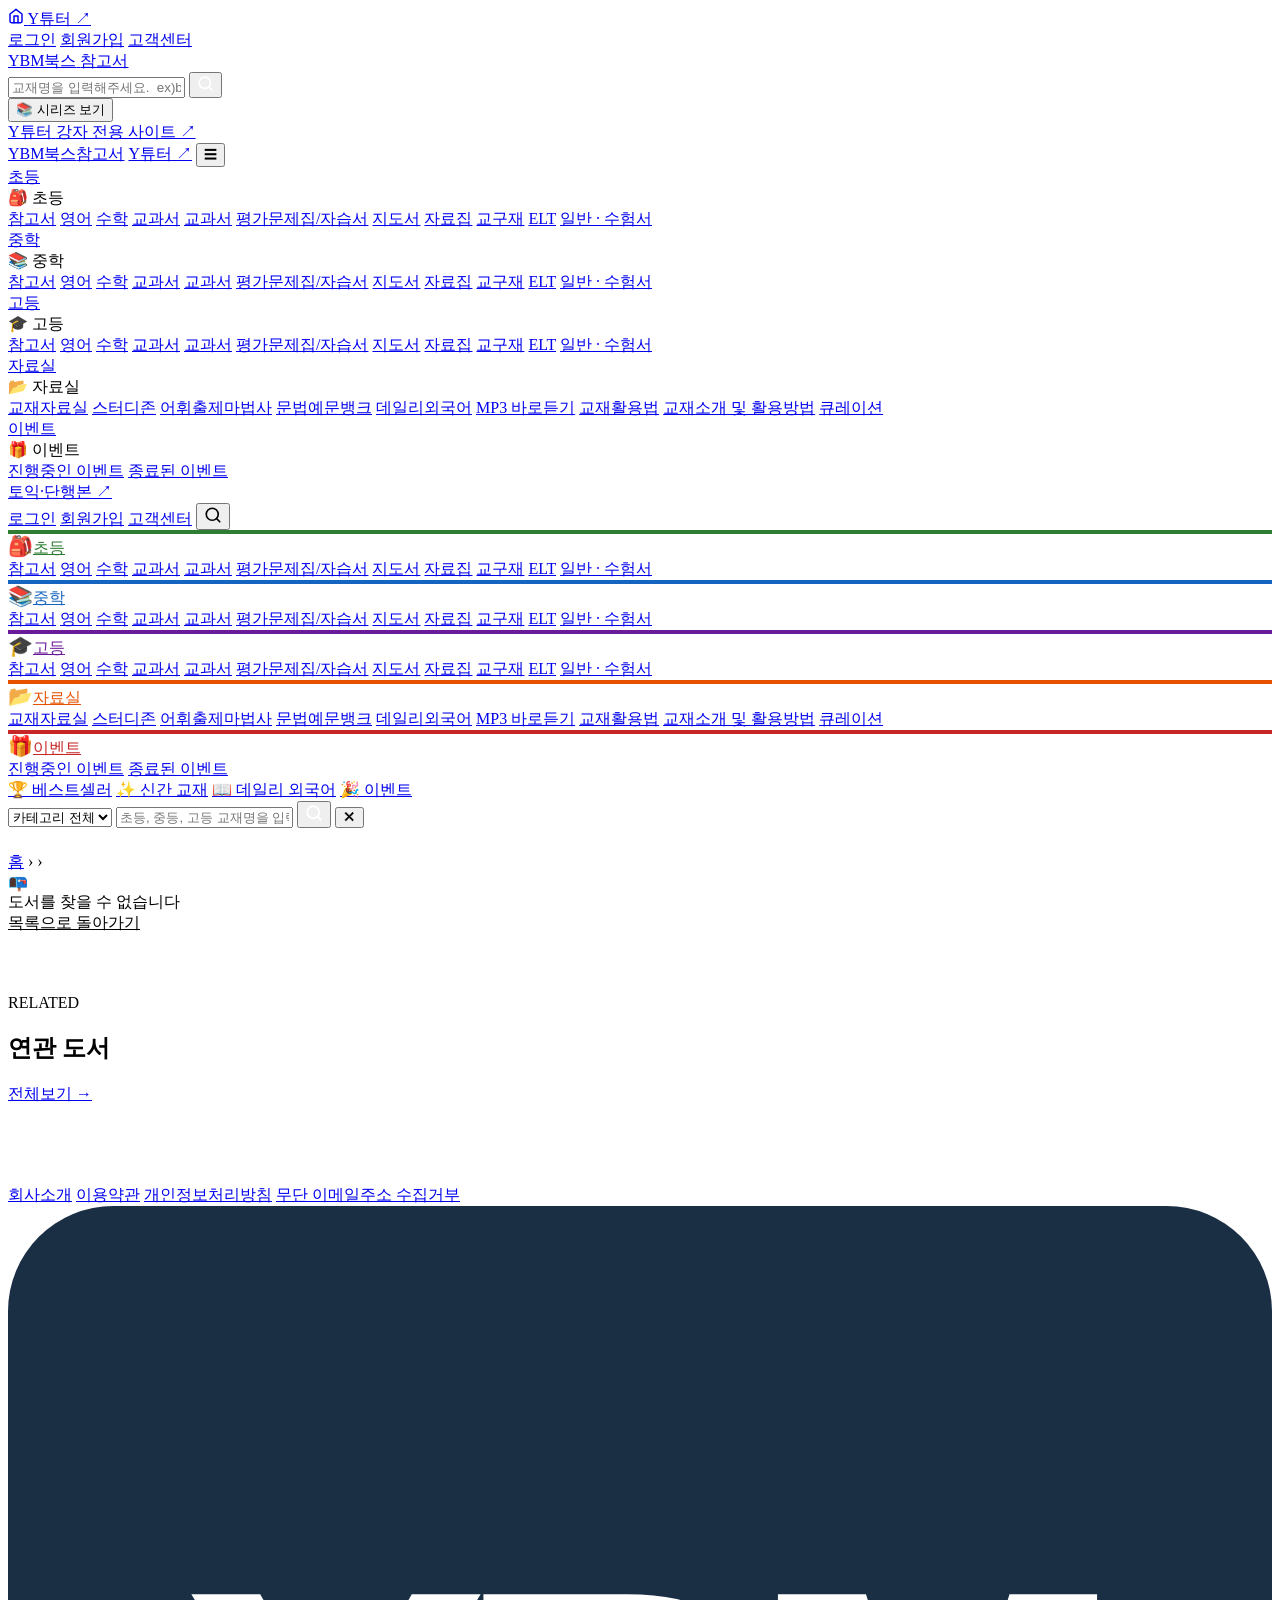
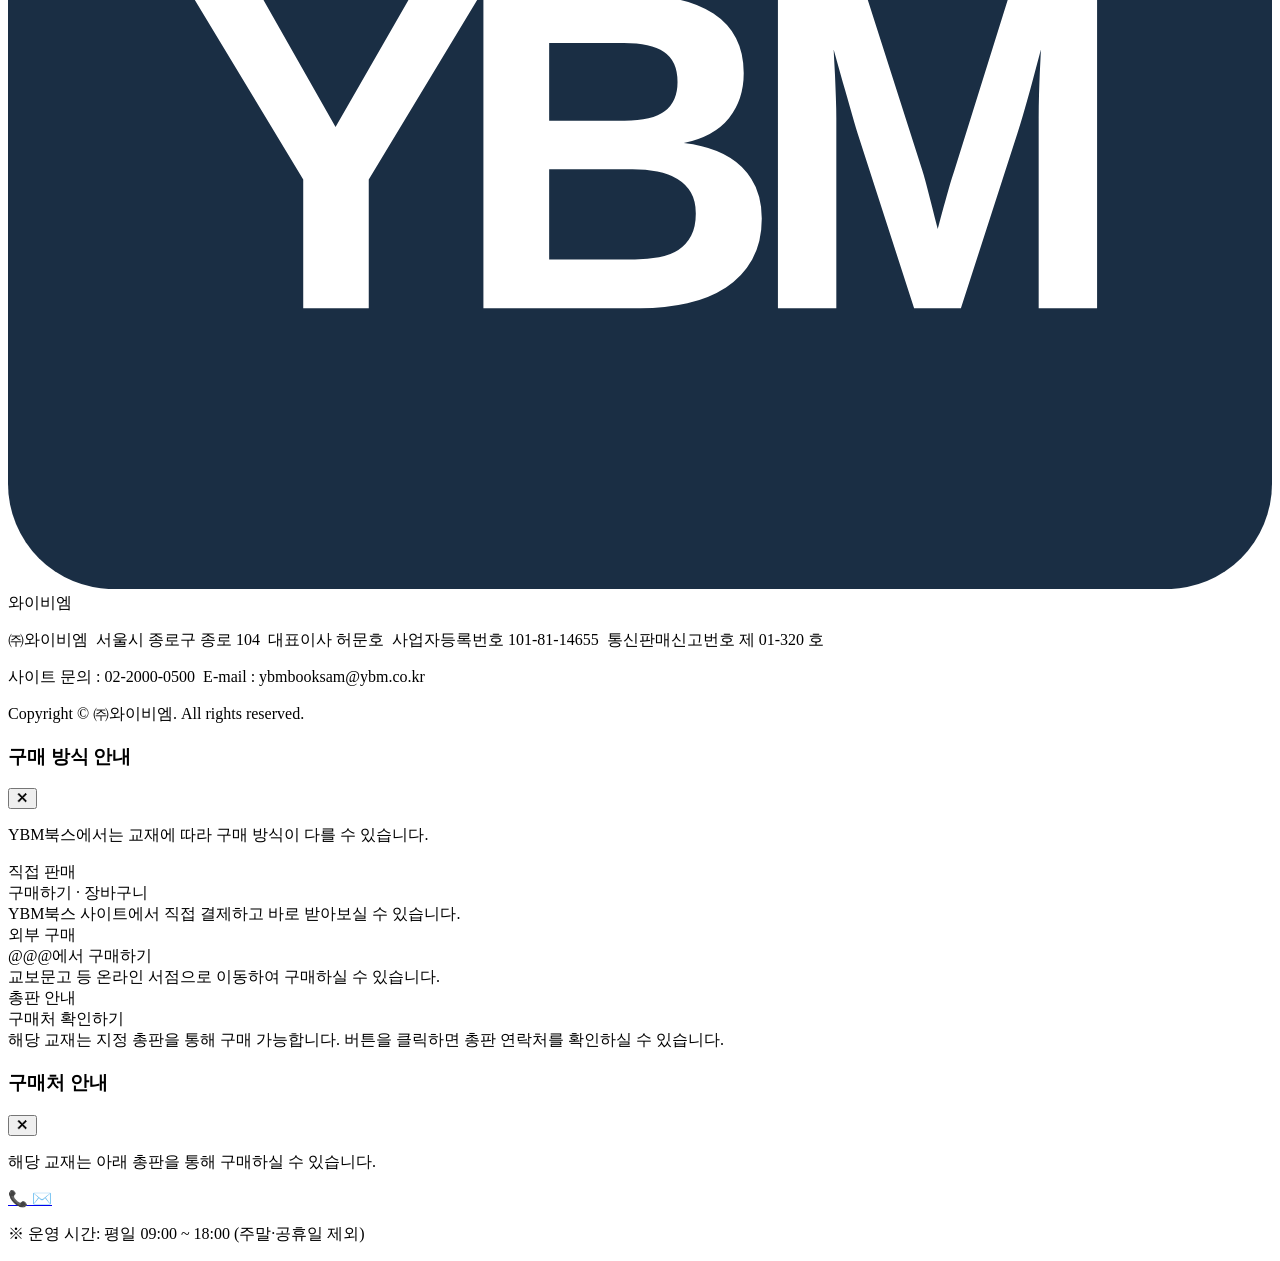
==== book-detail.html @ 0a17f240 "Move 토익·단행본 GNB button to after 이벤트 across all pages" ====
﻿<!DOCTYPE html>
<html lang="ko">
<head>
  <meta charset="UTF-8">
  <meta name="viewport" content="width=device-width, initial-scale=1.0">
  <title>도서 상세 - 북샘</title>
  <link rel="stylesheet" href="css/style.css">
  <style>
    /* ── Unit별 MP3 플레이어 ── */
    .mp3-unit-modal {
      background: #fff;
      border-radius: 12px;
      width: 92%;
      max-width: 620px;
      max-height: 80vh;
      display: flex;
      flex-direction: column;
      overflow: hidden;
      box-shadow: 0 20px 60px rgba(0,0,0,.25);
    }
    .mp3-unit-header {
      display: flex;
      justify-content: space-between;
      align-items: center;
      padding: 18px 22px;
      border-bottom: 1px solid #eee;
      font-size: 15px;
      font-weight: 800;
      color: var(--navy);
      flex-shrink: 0;
    }
    .mp3-unit-header button {
      background: none;
      border: none;
      font-size: 18px;
      cursor: pointer;
      color: var(--muted);
      line-height: 1;
      padding: 4px 8px;
    }
    .mp3-unit-book {
      padding: 10px 22px 12px;
      font-size: 12px;
      color: var(--muted);
      border-bottom: 1px solid #f0f0f0;
      flex-shrink: 0;
    }
    .mp3-unit-list {
      overflow-y: auto;
      flex: 1;
    }
    .mp3-lesson-header {
      display: flex;
      justify-content: space-between;
      align-items: center;
      padding: 14px 22px;
      background: #f5f5f5;
      font-size: 14px;
      font-weight: 600;
      color: #333;
      cursor: pointer;
      user-select: none;
      border-bottom: 1px solid #e8e8e8;
    }
    .mp3-lesson-header.open { background: #eeeeee; }
    .mp3-lesson-arrow { font-size: 11px; color: #888; }
    .mp3-tracks-body { background: #fff; }
    .mp3-track-row {
      display: flex;
      align-items: center;
      gap: 12px;
      padding: 11px 22px 11px 32px;
      border-bottom: 1px solid #f0f0f0;
      transition: background .15s;
    }
    .mp3-track-row:last-child { border-bottom: none; }
    .mp3-track-row.playing { background: #fff8e1; }
    .mp3-track-btns { display: flex; gap: 6px; flex-shrink: 0; }
    .mp3-btn-play,
    .mp3-btn-stop {
      width: 30px;
      height: 30px;
      border-radius: 50%;
      border: 1.5px solid #bbb;
      background: #fff;
      display: flex;
      align-items: center;
      justify-content: center;
      font-size: 10px;
      cursor: pointer;
      color: #444;
      transition: border-color .15s, background .15s;
      flex-shrink: 0;
    }
    .mp3-btn-play:hover { border-color: var(--navy); color: var(--navy); }
    .mp3-btn-stop:hover { border-color: #e53935; color: #e53935; }
    .mp3-track-row.playing .mp3-btn-play { border-color: var(--navy); color: var(--navy); background: #e8edf4; }
    .mp3-track-label { font-size: 14px; color: #333; flex: 1; }
    .mp3-track-row.playing .mp3-track-label { font-weight: 700; color: var(--navy); }

    /* ── 오디오 플레이어 바 ── */
    .mp3-unit-player {
      display: flex;
      flex-direction: column;
      gap: 10px;
      padding: 14px 20px 16px;
      border-top: 2px solid #e8e8e8;
      background: #1a2e44;
      flex-shrink: 0;
      border-radius: 0 0 12px 12px;
    }
    /* 트랙 정보 */
    .mp3-player-row1 { display: flex; align-items: center; }
    .mp3-player-meta { display: flex; align-items: center; gap: 10px; }
    .mp3-np-dot { color: #4fc3f7; font-size: 9px; animation: mp3blink 1.2s infinite; }
    @keyframes mp3blink { 0%,100%{opacity:1} 50%{opacity:.2} }
    .mp3-np-title { font-size: 14px; font-weight: 700; color: #fff; line-height: 1.3; }
    .mp3-np-sub   { font-size: 11px; color: rgba(255,255,255,.5); margin-top: 2px; }

    /* 프로그레스 바 */
    .mp3-player-row2 { display: flex; align-items: center; gap: 10px; }
    .mp3-np-cur, .mp3-np-tot { font-size: 11px; color: rgba(255,255,255,.6); white-space: nowrap; min-width: 32px; }
    .mp3-np-tot { text-align: right; }
    .mp3-np-bar {
      flex: 1; height: 6px; background: rgba(255,255,255,.18);
      border-radius: 3px; cursor: pointer; position: relative;
      transition: height .15s;
    }
    .mp3-np-bar:hover { height: 8px; }
    .mp3-np-fill {
      height: 100%; background: #4fc3f7; border-radius: 3px;
      width: 0%; transition: width .1s linear;
    }
    .mp3-np-thumb {
      position: absolute; top: 50%; transform: translateY(-50%);
      width: 14px; height: 14px; background: #fff; border-radius: 50%;
      left: -6px; box-shadow: 0 1px 4px rgba(0,0,0,.3);
      transition: left .1s linear;
      pointer-events: none;
    }

    /* 컨트롤 + 배속 */
    .mp3-player-row3 { display: flex; align-items: center; justify-content: space-between; }
    .mp3-ctrl-btns { display: flex; align-items: center; gap: 12px; }
    .mp3-ctrl-btn {
      background: rgba(255,255,255,.12); border: none; color: #fff;
      width: 32px; height: 32px; border-radius: 50%; font-size: 13px;
      cursor: pointer; display: flex; align-items: center; justify-content: center;
      transition: background .15s;
    }
    .mp3-ctrl-btn:hover { background: rgba(255,255,255,.25); }
    .mp3-ctrl-pp {
      background: #fff; border: none; color: #1a2e44;
      width: 40px; height: 40px; border-radius: 50%; font-size: 16px;
      cursor: pointer; display: flex; align-items: center; justify-content: center;
      box-shadow: 0 2px 8px rgba(0,0,0,.25);
      transition: transform .1s;
    }
    .mp3-ctrl-pp:hover { transform: scale(1.08); }

    /* 배속 */
    .mp3-speed-wrap { display: flex; align-items: center; gap: 5px; }
    .mp3-speed-label { font-size: 11px; color: rgba(255,255,255,.45); margin-right: 2px; }
    .mp3-speed-btn {
      background: rgba(255,255,255,.1); border: 1px solid rgba(255,255,255,.2);
      color: rgba(255,255,255,.65); font-size: 11px; font-weight: 600;
      padding: 3px 8px; border-radius: 12px; cursor: pointer;
      transition: background .15s, color .15s;
    }
    .mp3-speed-btn:hover { background: rgba(255,255,255,.2); color: #fff; }
    .mp3-speed-btn.active {
      background: #4fc3f7; border-color: #4fc3f7; color: #1a2e44;
    }
  </style>
</head>
<body>

<!-- TOP UTILITY BAR -->
<div class="util-topbar">
  <div class="util-topbar-inner">
    <div class="util-topbar-left">
      <a href="index.html" class="topbar-home-btn" title="홈">
        <svg width="16" height="16" viewBox="0 0 24 24" fill="none" stroke="currentColor" stroke-width="2.2" stroke-linecap="round" stroke-linejoin="round"><path d="M3 9l9-7 9 7v11a2 2 0 0 1-2 2H5a2 2 0 0 1-2-2z"/><polyline points="9 22 9 12 15 12 15 22"/></svg>
      </a>
      <a href="https://my-first-app-drab-one.vercel.app/" target="_blank" class="topbar-ytutpr">Y튜터 <span class="topbar-arrow">↗</span></a>
    </div>
    <div class="util-links">
      <a href="login.html" class="util-link topbar-login-btn">로그인</a>
      <a href="login.html?tab=join" class="util-link topbar-join-btn">회원가입</a>
      <a href="customer.html" class="util-link">고객센터</a>
      <a href="mypage.html" class="util-link topbar-mypage-btn">마이페이지</a>
    </div>
  </div>
</div>
<div class="util-bar">
  <div class="util-bar-inner">
    <a href="index.html" class="util-logo">
      <span class="logo-mark">YBM북스</span>

      <span class="logo-badge">참고서</span>
    </a>
    <div class="search-series-group">
    <div class="header-search">
      <div class="search-wrap">
        <input type="text" class="search-input" placeholder="교재명을 입력해주세요.  ex)booster, 부스터">
        <button class="search-btn" onclick="var q=this.closest('.search-wrap').querySelector('.search-input').value;location.href='books.html'+(q?'?q='+encodeURIComponent(q):'');"><svg width="17" height="17" viewBox="0 0 24 24" fill="none" stroke="white" stroke-width="2.5" stroke-linecap="round" stroke-linejoin="round"><circle cx="11" cy="11" r="8"/><line x1="21" y1="21" x2="16.65" y2="16.65"/></svg></button>
      </div>
    </div>
    <button class="util-bar-series-btn" onclick="openSeriesPanel()">📚 시리즈 보기</button>
    </div>
    <a href="https://my-first-app-drab-one.vercel.app/" target="_blank" class="util-bar-ytutpr">
      <span class="ytutpr-label">Y튜터</span>
      <span class="ytutpr-sub">강자 전용 사이트 ↗</span>
    </a>
  </div>
</div>

<!-- GNB -->
<nav class="gnb-bar">
  <div class="gnb-inner">
    <a href="index.html" class="gnb-logo-link"><span class="logo-mark">YBM북스</span><span class="logo-badge">참고서</span></a>
    <a href="https://my-first-app-drab-one.vercel.app/" target="_blank" class="gnb-logo-shortcut">Y튜터 <span class="sc-arrow">↗</span></a>
    <button class="gnb-all"><span class="hamburger">☰</span></button>
    <div class="gnb-nav">
      <div class="gnb-item" data-cat="elementary">
        <a href="books.html?cat=elementary" class="gnb-link">초등</a>
        <div class="gnb-dropdown">
          <div class="dropdown-cat" style="background:var(--elem);">
            <span class="dropdown-cat-icon">🎒</span>
            <span class="dropdown-cat-label">초등</span>
          </div>
          <div class="dropdown-body">
            <a href="books.html?cat=elementary&type=참고서" class="mega-group-title">참고서</a>
            <a href="books.html?cat=elementary&type=참고서&subject=영어" class="mega-sub-link">영어</a>
            <a href="books.html?cat=elementary&type=참고서&subject=수학" class="mega-sub-link">수학</a>
            <a href="books.html?cat=elementary&type=교과서" class="mega-group-title">교과서</a>
            <a href="books.html?cat=elementary&type=교과서" class="mega-sub-link">교과서</a>
            <a href="books.html?cat=elementary&type=평가문제집" class="mega-sub-link">평가문제집/자습서</a>
            <a href="books.html?cat=elementary&type=지도서" class="mega-sub-link">지도서</a>
            <a href="books.html?cat=elementary&type=자료집" class="mega-sub-link">자료집</a>
            <a href="books.html?cat=elementary&type=교구재" class="mega-sub-link">교구재</a>
            <a href="books.html?cat=elementary&type=ELT" class="mega-group-title">ELT</a>
            <a href="books.html?cat=elementary&type=일반" class="mega-group-title">일반 · 수험서</a>
          </div>
        </div>
      </div>
      <div class="gnb-item" data-cat="middle">
        <a href="books.html?cat=middle" class="gnb-link">중학</a>
        <div class="gnb-dropdown">
          <div class="dropdown-cat" style="background:var(--mid);">
            <span class="dropdown-cat-icon">📚</span>
            <span class="dropdown-cat-label">중학</span>
          </div>
          <div class="dropdown-body">
            <a href="books.html?cat=middle&type=참고서" class="mega-group-title">참고서</a>
            <a href="books.html?cat=middle&type=참고서&subject=영어" class="mega-sub-link">영어</a>
            <a href="books.html?cat=middle&type=참고서&subject=수학" class="mega-sub-link">수학</a>
            <a href="books.html?cat=middle&type=교과서" class="mega-group-title">교과서</a>
            <a href="books.html?cat=middle&type=교과서" class="mega-sub-link">교과서</a>
            <a href="books.html?cat=middle&type=평가문제집" class="mega-sub-link">평가문제집/자습서</a>
            <a href="books.html?cat=middle&type=지도서" class="mega-sub-link">지도서</a>
            <a href="books.html?cat=middle&type=자료집" class="mega-sub-link">자료집</a>
            <a href="books.html?cat=middle&type=교구재" class="mega-sub-link">교구재</a>
            <a href="books.html?cat=middle&type=ELT" class="mega-group-title">ELT</a>
            <a href="books.html?cat=middle&type=일반" class="mega-group-title">일반 · 수험서</a>
          </div>
        </div>
      </div>
      <div class="gnb-item" data-cat="high">
        <a href="books.html?cat=high" class="gnb-link">고등</a>
        <div class="gnb-dropdown">
          <div class="dropdown-cat" style="background:var(--high);">
            <span class="dropdown-cat-icon">🎓</span>
            <span class="dropdown-cat-label">고등</span>
          </div>
          <div class="dropdown-body">
            <a href="books.html?cat=high&type=참고서" class="mega-group-title">참고서</a>
            <a href="books.html?cat=high&type=참고서&subject=영어" class="mega-sub-link">영어</a>
            <a href="books.html?cat=high&type=참고서&subject=수학" class="mega-sub-link">수학</a>
            <a href="books.html?cat=high&type=교과서" class="mega-group-title">교과서</a>
            <a href="books.html?cat=high&type=교과서" class="mega-sub-link">교과서</a>
            <a href="books.html?cat=high&type=평가문제집" class="mega-sub-link">평가문제집/자습서</a>
            <a href="books.html?cat=high&type=지도서" class="mega-sub-link">지도서</a>
            <a href="books.html?cat=high&type=자료집" class="mega-sub-link">자료집</a>
            <a href="books.html?cat=high&type=교구재" class="mega-sub-link">교구재</a>
            <a href="books.html?cat=high&type=ELT" class="mega-group-title">ELT</a>
            <a href="books.html?cat=high&type=일반" class="mega-group-title">일반 · 수험서</a>
          </div>
        </div>
      </div>
      <div class="gnb-item" data-cat="resources">
        <a href="resources.html" class="gnb-link">자료실</a>
        <div class="gnb-dropdown">
          <div class="dropdown-cat" style="background:var(--res);">
            <span class="dropdown-cat-icon">📂</span>
            <span class="dropdown-cat-label">자료실</span>
          </div>
          <div class="dropdown-body">
            <a href="resources.html?tab=materials" class="mega-group-title">교재자료실</a>
            <a href="resources.html?tab=study&stab=vocab" class="mega-group-title">스터디존</a>
            <a href="resources.html?tab=study&stab=vocab" class="mega-sub-link mega-only">어휘출제마법사</a>
            <a href="resources.html?tab=study&stab=grammar" class="mega-sub-link mega-only">문법예문뱅크</a>
            <a href="resources.html?tab=study&stab=daily" class="mega-sub-link mega-only">데일리외국어</a>
            <a href="resources.html?tab=study&stab=mp3" class="mega-sub-link mega-only">MP3 바로듣기</a>
            <a href="resources.html?tab=howto" class="mega-group-title">교재활용법</a>
            <a href="resources.html?tab=howto" class="mega-sub-link mega-only">교재소개 및 활용방법</a>
            <a href="resources.html?tab=howto" class="mega-sub-link mega-only">큐레이션</a>
          </div>
        </div>
      </div>
      <div class="gnb-item" data-cat="events">
        <a href="events.html" class="gnb-link">이벤트</a>
        <div class="gnb-dropdown">
          <div class="dropdown-cat" style="background:var(--red);">
            <span class="dropdown-cat-icon">🎁</span>
            <span class="dropdown-cat-label">이벤트</span>
          </div>
          <div class="dropdown-body">
            <a href="events.html?status=ongoing" class="mega-group-title">진행중인 이벤트</a>
            <a href="events.html?status=ended" class="mega-group-title">종료된 이벤트</a>
          </div>
        </div>
      </div>

      <a href="https://www.ybmbooks.com/" target="_blank" class="gnb-toeic-btn">토익·단행본 <span>↗</span></a>
    </div>
    <div class="gnb-util-right">
      
      <a href="login.html" class="gnb-util-link gnb-login-link">로그인</a>
      <a href="login.html" class="gnb-util-link gnb-join-link">회원가입</a>
      <a href="customer.html" class="gnb-util-link">고객센터</a>
      <button class="gnb-search-btn" id="gnbSearchToggle" aria-label="검색">
        <svg width="18" height="18" viewBox="0 0 24 24" fill="none" stroke="currentColor" stroke-width="2.2" stroke-linecap="round" stroke-linejoin="round"><circle cx="11" cy="11" r="8"/><line x1="21" y1="21" x2="16.65" y2="16.65"/></svg>
      </button>
    </div>
  </div>
</nav>

<div class="container" style="padding-top:24px;padding-bottom:80px;">
  <nav class="breadcrumb" id="breadcrumb">
    <a href="index.html">홈</a>
    <span class="breadcrumb-sep">›</span>
    <a href="#" id="breadCat"></a>
    <span class="breadcrumb-sep">›</span>
    <span class="breadcrumb-current" id="breadTitle"></span>
  </nav>

  <div id="detailGrid" style="margin-bottom:48px"></div>

  <!-- 연관 도서 -->
  <section style="margin-top:60px;">
    <div class="section-header">
      <div>
        <div class="section-eyebrow">RELATED</div>
        <h2 class="section-title">연관 도서</h2>
      </div>
      <a href="books.html" class="view-all">전체보기 →</a>
    </div>
    <div class="book-grid" id="relatedBooks"></div>
  </section>
</div>

<!-- FOOTER -->
<footer class="site-footer">
  <div class="footer-inner">
    <div class="footer-nav">
      <a href="#" class="footer-nav-link">회사소개</a>
      <a href="#" class="footer-nav-link">이용약관</a>
      <a href="#" class="footer-nav-link bold">개인정보처리방침</a>
      <a href="#" class="footer-nav-link">무단 이메일주소 수집거부</a>
    </div>
    <div class="footer-corp">
      <div class="footer-ybm-logo">
        <div class="footer-ybm-mark">
          <svg viewBox="0 0 36 28" fill="none" xmlns="http://www.w3.org/2000/svg">
            <rect width="36" height="28" rx="3" fill="#1a2e44"/>
            <text x="5" y="20" font-family="Arial Black,sans-serif" font-size="13" font-weight="900" fill="white" letter-spacing="-1">YBM</text>
          </svg>
        </div>
        <div class="footer-ybm-name">와이비엠</div>
      </div>
      <div class="footer-info">
        <p>㈜와이비엠&nbsp;&nbsp;서울시 종로구 종로 104&nbsp;&nbsp;대표이사 허문호&nbsp;&nbsp;사업자등록번호 101-81-14655&nbsp;&nbsp;통신판매신고번호 제 01-320 호</p>
        <p>사이트 문의 : 02-2000-0500&nbsp;&nbsp;E-mail : ybmbooksam@ybm.co.kr</p>
        <p>Copyright © ㈜와이비엠. All rights reserved.</p>
      </div>
    </div>
  </div>
</footer>

<script src="js/main.js"></script>
<script>
// ── 로그인 상태 ──
const isLoggedIn = localStorage.getItem('isLoggedIn') === 'true';

// ── 제공 서비스 데이터 ──
const services = [
  { id:'mp3-stream',    title:'MP3 바로 듣기',    type:'streaming', loginRequired:false },
  { id:'vocab-wizard',  title:'어휘출제마법사',    type:'external',  loginRequired:false },
  { id:'grammar-bank',  title:'문법예문뱅크',      type:'external',  loginRequired:false },
];

// ── 부가자료 데이터 ──
const materials = [
  { id:'errata',    title:'정오표',      type:'download', loginRequired:false },
  { id:'answer',    title:'정답 및 해석', type:'download', loginRequired:false },
  { id:'mp3-file',  title:'MP3 파일',   type:'download', loginRequired:true  },
];

// ── SVG 아이콘 ──
const MAT_ICONS = {
  'errata':        `<svg class="mat-icon" viewBox="0 0 24 24" fill="none" stroke="currentColor" stroke-width="1.7" stroke-linecap="round" stroke-linejoin="round"><path d="M14 2H6a2 2 0 0 0-2 2v16a2 2 0 0 0 2 2h12a2 2 0 0 0 2-2V8z"/><polyline points="14 2 14 8 20 8"/><line x1="8" y1="13" x2="16" y2="13"/><line x1="8" y1="17" x2="16" y2="17"/></svg>`,
  'answer':        `<svg class="mat-icon" viewBox="0 0 24 24" fill="none" stroke="currentColor" stroke-width="1.7" stroke-linecap="round" stroke-linejoin="round"><path d="M14 2H6a2 2 0 0 0-2 2v16a2 2 0 0 0 2 2h12a2 2 0 0 0 2-2V8z"/><polyline points="14 2 14 8 20 8"/><polyline points="8 13 10.5 15.5 16 10"/></svg>`,
  'mp3-stream':    `<svg class="mat-icon" viewBox="0 0 24 24" fill="none" stroke="currentColor" stroke-width="1.7" stroke-linecap="round" stroke-linejoin="round"><path d="M3 18v-6a9 9 0 0 1 18 0v6"/><path d="M21 19a2 2 0 0 1-2 2h-1a2 2 0 0 1-2-2v-3a2 2 0 0 1 2-2h3z"/><path d="M3 19a2 2 0 0 0 2 2h1a2 2 0 0 0 2-2v-3a2 2 0 0 0-2-2H3z"/></svg>`,
  'mp3-file':      `<svg class="mat-icon" viewBox="0 0 24 24" fill="none" stroke="currentColor" stroke-width="1.7" stroke-linecap="round" stroke-linejoin="round"><path d="M3 18v-6a9 9 0 0 1 18 0v6"/><path d="M21 19a2 2 0 0 1-2 2h-1a2 2 0 0 1-2-2v-3a2 2 0 0 1 2-2h3z"/><path d="M3 19a2 2 0 0 0 2 2h1a2 2 0 0 0 2-2v-3a2 2 0 0 0-2-2H3z"/><line x1="12" y1="1" x2="12" y2="8"/><polyline points="9 5 12 8 15 5"/></svg>`,
  'vocab-wizard':  `<svg class="mat-icon" viewBox="0 0 24 24" fill="none" stroke="currentColor" stroke-width="1.7" stroke-linecap="round" stroke-linejoin="round"><path d="M12 2l3.09 6.26L22 9.27l-5 4.87 1.18 6.88L12 17.77l-6.18 3.25L7 14.14 2 9.27l6.91-1.01z"/></svg>`,
  'grammar-bank':  `<svg class="mat-icon" viewBox="0 0 24 24" fill="none" stroke="currentColor" stroke-width="1.7" stroke-linecap="round" stroke-linejoin="round"><ellipse cx="12" cy="5" rx="9" ry="3"/><path d="M21 12c0 1.66-4 3-9 3s-9-1.34-9-3"/><path d="M3 5v14c0 1.66 4 3 9 3s9-1.34 9-3V5"/></svg>`,
};

// ── 토스트 ──
function showToast(msg) {
  let t = document.getElementById('_toast');
  if (!t) {
    t = document.createElement('div');
    t.id = '_toast'; t.className = 'toast';
    document.body.appendChild(t);
  }
  t.textContent = msg;
  t.classList.add('show');
  clearTimeout(t._tm);
  t._tm = setTimeout(() => t.classList.remove('show'), 2800);
}

// ── 로그인 안내 팝업 ──
function openLoginAlert(mat) {
  const ov = document.createElement('div');
  ov.className = 'modal-overlay';
  ov.innerHTML = `
    <div class="modal-box">
      <div class="modal-title">안내</div>
      <div class="modal-body">로그인이 필요한 서비스입니다.<br>로그인 하시겠습니까?</div>
      <div class="modal-btns">
        <button class="modal-btn-secondary" onclick="this.closest('.modal-overlay').remove()">닫기</button>
        <button class="modal-btn-primary" id="_loginConfirm">확인</button>
      </div>
    </div>`;
  document.body.appendChild(ov);
  document.getElementById('_loginConfirm').onclick = () => {
    localStorage.setItem('redirectAfterLogin', location.pathname + location.search);
    localStorage.setItem('pendingMaterialId',    mat.id);
    localStorage.setItem('pendingMaterialTitle', mat.title);
    location.href = 'login.html';
  };
  ov.addEventListener('click', e => { if (e.target === ov) ov.remove(); });
}

// ── Unit별 MP3 트랙 데이터 ──
const MP3_TRACKS = {
  // I Love Reading 시리즈
  16: [
    { lesson:'Lesson 1 - All about Me',                    tracks:['Vocabulary List','Listen A','Listen B','Watch','Read','Wrap Up_1'] },
    { lesson:'Lesson 2 - Think Wise, Stay Safe',           tracks:['Vocabulary List','Listen A','Listen B','Watch','Read','Wrap Up_2'] },
    { lesson:'Lesson 3 - Wonderful Stories from School',   tracks:['Vocabulary List','Listen A','Listen B','Watch','Read','Wrap Up_3'] },
    { lesson:'Lesson 4 - Make a Difference in Our Community', tracks:['Vocabulary List','Listen A','Listen B','Watch','Read','Wrap Up_4'] },
  ],
  17: [
    { lesson:'Lesson 1 - Technology in Our Lives',  tracks:['Vocabulary List','Listen A','Listen B','Watch','Read','Wrap Up_1'] },
    { lesson:'Lesson 2 - Nature and Environment',   tracks:['Vocabulary List','Listen A','Listen B','Watch','Read','Wrap Up_2'] },
    { lesson:'Lesson 3 - Culture and Tradition',    tracks:['Vocabulary List','Listen A','Listen B','Watch','Read','Wrap Up_3'] },
    { lesson:'Lesson 4 - Dreams and Future',        tracks:['Vocabulary List','Listen A','Listen B','Watch','Read','Wrap Up_4'] },
  ],
  18: [
    { lesson:'Lesson 1 - Global Issues',    tracks:['Vocabulary List','Listen A','Listen B','Watch','Read','Wrap Up_1'] },
    { lesson:'Lesson 2 - Science & Art',    tracks:['Vocabulary List','Listen A','Listen B','Watch','Read','Wrap Up_2'] },
    { lesson:'Lesson 3 - Media & Society',  tracks:['Vocabulary List','Listen A','Listen B','Watch','Read','Wrap Up_3'] },
    { lesson:'Lesson 4 - Future Careers',   tracks:['Vocabulary List','Listen A','Listen B','Watch','Read','Wrap Up_4'] },
  ],
  // Phonics NOW 시리즈
  1: [
    { lesson:'Chapter 1 - Short Vowels',   tracks:['Vocabulary List','Listen & Chant','Story Time','Let\'s Practice','Wrap Up'] },
    { lesson:'Chapter 2 - Long Vowels',    tracks:['Vocabulary List','Listen & Chant','Story Time','Let\'s Practice','Wrap Up'] },
    { lesson:'Chapter 3 - Consonants',     tracks:['Vocabulary List','Listen & Chant','Story Time','Let\'s Practice','Wrap Up'] },
    { lesson:'Chapter 4 - Blends',         tracks:['Vocabulary List','Listen & Chant','Story Time','Let\'s Practice','Wrap Up'] },
  ],
  2: [
    { lesson:'Chapter 1 - Digraphs',       tracks:['Vocabulary List','Listen & Chant','Story Time','Let\'s Practice','Wrap Up'] },
    { lesson:'Chapter 2 - Diphthongs',     tracks:['Vocabulary List','Listen & Chant','Story Time','Let\'s Practice','Wrap Up'] },
    { lesson:'Chapter 3 - R-Controlled',   tracks:['Vocabulary List','Listen & Chant','Story Time','Let\'s Practice','Wrap Up'] },
    { lesson:'Chapter 4 - Silent Letters', tracks:['Vocabulary List','Listen & Chant','Story Time','Let\'s Practice','Wrap Up'] },
  ],
  19: [
    { lesson:'Chapter 1 - Vowel Teams',    tracks:['Vocabulary List','Listen & Chant','Story Time','Let\'s Practice','Wrap Up'] },
    { lesson:'Chapter 2 - Sight Words',    tracks:['Vocabulary List','Listen & Chant','Story Time','Let\'s Practice','Wrap Up'] },
    { lesson:'Chapter 3 - Word Families',  tracks:['Vocabulary List','Listen & Chant','Story Time','Let\'s Practice','Wrap Up'] },
    { lesson:'Chapter 4 - Review',         tracks:['Vocabulary List','Listen & Chant','Story Time','Let\'s Practice','Wrap Up'] },
  ],
  // Benchmark Reading 시리즈
  20: [
    { lesson:'Unit 1 - Animals',      tracks:['Vocabulary Preview','Reading Passage A','Reading Passage B','Listening Check','Wrap Up'] },
    { lesson:'Unit 2 - Nature',       tracks:['Vocabulary Preview','Reading Passage A','Reading Passage B','Listening Check','Wrap Up'] },
    { lesson:'Unit 3 - People',       tracks:['Vocabulary Preview','Reading Passage A','Reading Passage B','Listening Check','Wrap Up'] },
    { lesson:'Unit 4 - Science',      tracks:['Vocabulary Preview','Reading Passage A','Reading Passage B','Listening Check','Wrap Up'] },
  ],
  21: [
    { lesson:'Unit 1 - Culture',      tracks:['Vocabulary Preview','Reading Passage A','Reading Passage B','Listening Check','Wrap Up'] },
    { lesson:'Unit 2 - History',      tracks:['Vocabulary Preview','Reading Passage A','Reading Passage B','Listening Check','Wrap Up'] },
    { lesson:'Unit 3 - Technology',   tracks:['Vocabulary Preview','Reading Passage A','Reading Passage B','Listening Check','Wrap Up'] },
    { lesson:'Unit 4 - Society',      tracks:['Vocabulary Preview','Reading Passage A','Reading Passage B','Listening Check','Wrap Up'] },
  ],
  22: [
    { lesson:'Unit 1 - Environment',  tracks:['Vocabulary Preview','Reading Passage A','Reading Passage B','Listening Check','Wrap Up'] },
    { lesson:'Unit 2 - Art & Music',  tracks:['Vocabulary Preview','Reading Passage A','Reading Passage B','Listening Check','Wrap Up'] },
    { lesson:'Unit 3 - Sports',       tracks:['Vocabulary Preview','Reading Passage A','Reading Passage B','Listening Check','Wrap Up'] },
    { lesson:'Unit 4 - Future',       tracks:['Vocabulary Preview','Reading Passage A','Reading Passage B','Listening Check','Wrap Up'] },
  ],
  // Booster Voca 시리즈
  6: [
    { lesson:'Day 01–05',   tracks:['Word List','Example Sentences A','Example Sentences B','Review Test'] },
    { lesson:'Day 06–10',   tracks:['Word List','Example Sentences A','Example Sentences B','Review Test'] },
    { lesson:'Day 11–15',   tracks:['Word List','Example Sentences A','Example Sentences B','Review Test'] },
    { lesson:'Day 16–20',   tracks:['Word List','Example Sentences A','Example Sentences B','Review Test'] },
    { lesson:'Day 21–25',   tracks:['Word List','Example Sentences A','Example Sentences B','Review Test'] },
  ],
  7: [
    { lesson:'Day 01–05',   tracks:['Word List','Example Sentences A','Example Sentences B','Review Test'] },
    { lesson:'Day 06–10',   tracks:['Word List','Example Sentences A','Example Sentences B','Review Test'] },
    { lesson:'Day 11–15',   tracks:['Word List','Example Sentences A','Example Sentences B','Review Test'] },
    { lesson:'Day 16–20',   tracks:['Word List','Example Sentences A','Example Sentences B','Review Test'] },
    { lesson:'Day 21–25',   tracks:['Word List','Example Sentences A','Example Sentences B','Review Test'] },
  ],
  8: [
    { lesson:'Day 01–05',   tracks:['Word List','Example Sentences A','Example Sentences B','Review Test'] },
    { lesson:'Day 06–10',   tracks:['Word List','Example Sentences A','Example Sentences B','Review Test'] },
    { lesson:'Day 11–15',   tracks:['Word List','Example Sentences A','Example Sentences B','Review Test'] },
    { lesson:'Day 16–20',   tracks:['Word List','Example Sentences A','Example Sentences B','Review Test'] },
    { lesson:'Day 21–25',   tracks:['Word List','Example Sentences A','Example Sentences B','Review Test'] },
  ],
};
const MP3_DEFAULT = [
  { lesson:'Unit 1', tracks:['Vocabulary List','Listen A','Listen B','Watch','Read','Wrap Up'] },
  { lesson:'Unit 2', tracks:['Vocabulary List','Listen A','Listen B','Watch','Read','Wrap Up'] },
  { lesson:'Unit 3', tracks:['Vocabulary List','Listen A','Listen B','Watch','Read','Wrap Up'] },
  { lesson:'Unit 4', tracks:['Vocabulary List','Listen A','Listen B','Watch','Read','Wrap Up'] },
];

let _mp3State = { timer:null, elapsed:0, duration:0, speed:1, playing:false, li:-1, ti:-1, trackName:'', lessonName:'', lessons:[] };

// ── Unit별 MP3 플레이어 모달 ──
function openMp3Modal(bookTitle, bookId) {
  const lessons = MP3_TRACKS[bookId] || MP3_DEFAULT;
  const ov = document.createElement('div');
  ov.className = 'modal-overlay';

  const lessonsHtml = lessons.map((ls, li) => `
    <div class="mp3-lesson-group" id="mp3ls${li}">
      <div class="mp3-lesson-header ${li === 0 ? 'open' : ''}" onclick="toggleMp3Lesson(${li})">
        <span>${ls.lesson}</span>
        <span class="mp3-lesson-arrow">${li === 0 ? '▲' : '▼'}</span>
      </div>
      <div class="mp3-tracks-body" style="display:${li === 0 ? 'block' : 'none'}">
        ${ls.tracks.map((tr, ti) => `
          <div class="mp3-track-row" id="mp3row_${li}_${ti}">
            <div class="mp3-track-btns">
              <button class="mp3-btn-play" onclick="mp3Play(${li},${ti},this)" title="재생">▶</button>
              <button class="mp3-btn-stop" onclick="mp3Stop()" title="정지">■</button>
            </div>
            <span class="mp3-track-label">${tr}</span>
          </div>`).join('')}
      </div>
    </div>`).join('');

  ov.innerHTML = `
    <div class="mp3-unit-modal">
      <div class="mp3-unit-header">
        <span>🎧 MP3 바로 듣기</span>
        <button onclick="mp3Stop();this.closest('.modal-overlay').remove()">✕</button>
      </div>
      <div class="mp3-unit-book">${bookTitle}</div>
      <div class="mp3-unit-list">${lessonsHtml}</div>
      <div class="mp3-unit-player" id="_mp3NowPlaying" style="display:none">
        <div class="mp3-player-row1">
          <div class="mp3-player-meta">
            <span class="mp3-np-dot">●</span>
            <div>
              <div class="mp3-np-title" id="_mp3NpTitle"></div>
              <div class="mp3-np-sub"   id="_mp3NpSub"></div>
            </div>
          </div>
        </div>
        <div class="mp3-player-row2">
          <span class="mp3-np-cur" id="_mp3NpCur">0:00</span>
          <div class="mp3-np-bar" id="_mp3NpBar" onclick="mp3Seek(event,this)">
            <div class="mp3-np-fill" id="_mp3NpFill"></div>
            <div class="mp3-np-thumb" id="_mp3NpThumb"></div>
          </div>
          <span class="mp3-np-tot" id="_mp3NpTot">0:00</span>
        </div>
        <div class="mp3-player-row3">
          <div class="mp3-ctrl-btns">
            <button class="mp3-ctrl-btn" onclick="mp3Prev()" title="이전 트랙">⏮</button>
            <button class="mp3-ctrl-pp"  id="_mp3PpBtn" onclick="mp3MainToggle()">⏸</button>
            <button class="mp3-ctrl-btn" onclick="mp3Next()" title="다음 트랙">⏭</button>
          </div>
          <div class="mp3-speed-wrap">
            <span class="mp3-speed-label">배속</span>
            <button class="mp3-speed-btn" data-speed="0.75" onclick="mp3SetSpeed(0.75)">0.75x</button>
            <button class="mp3-speed-btn active" data-speed="1" onclick="mp3SetSpeed(1)">1x</button>
            <button class="mp3-speed-btn" data-speed="1.25" onclick="mp3SetSpeed(1.25)">1.25x</button>
            <button class="mp3-speed-btn" data-speed="1.5" onclick="mp3SetSpeed(1.5)">1.5x</button>
            <button class="mp3-speed-btn" data-speed="2" onclick="mp3SetSpeed(2)">2x</button>
          </div>
        </div>
      </div>
    </div>`;
  document.body.appendChild(ov);
  _mp3State.lessons = lessons;
  ov.addEventListener('click', e => { if (e.target === ov) { mp3Stop(); ov.remove(); } });
}

function toggleMp3Lesson(li) {
  const group = document.getElementById('mp3ls' + li);
  const body  = group.querySelector('.mp3-tracks-body');
  const arrow = group.querySelector('.mp3-lesson-arrow');
  const header = group.querySelector('.mp3-lesson-header');
  const open = body.style.display !== 'none';
  body.style.display  = open ? 'none' : 'block';
  arrow.textContent   = open ? '▼' : '▲';
  header.classList.toggle('open', !open);
}

// ── 트랙별 가상 재생 시간(초) ──
function _mp3Dur(label) {
  const map = {
    'Vocabulary List':165,'Vocabulary Preview':155,
    'Listen A':210,'Listen B':195,'Watch':240,'Read':135,
    'Word List':180,'Example Sentences A':150,'Example Sentences B':150,'Review Test':120,
    'Reading Passage A':220,'Reading Passage B':200,'Listening Check':175,
    'Listen & Chant':130,'Story Time':180,"Let's Practice":120,
  };
  for (const k of Object.keys(map)) { if (label.startsWith(k)) return map[k]; }
  return 180;
}
function _mp3Fmt(s) {
  return `${Math.floor(s/60)}:${String(Math.floor(s%60)).padStart(2,'0')}`;
}
function _mp3UpdateUI() {
  const { elapsed, duration, trackName, lessonName, playing } = _mp3State;
  const pct = duration ? elapsed / duration * 100 : 0;
  const $  = id => document.getElementById(id);
  const fill = $('_mp3NpFill'), thumb = $('_mp3NpThumb');
  if (fill)  fill.style.width = pct + '%';
  if (thumb) thumb.style.left = `calc(${pct}% - 6px)`;
  if ($('_mp3NpCur'))   $('_mp3NpCur').textContent   = _mp3Fmt(elapsed);
  if ($('_mp3NpTot'))   $('_mp3NpTot').textContent   = _mp3Fmt(duration);
  if ($('_mp3NpTitle')) $('_mp3NpTitle').textContent = trackName;
  if ($('_mp3NpSub'))   $('_mp3NpSub').textContent   = lessonName;
  if ($('_mp3PpBtn'))   $('_mp3PpBtn').textContent   = playing ? '⏸' : '▶';
}
function _mp3StartTimer() {
  _mp3State.timer = setInterval(() => {
    _mp3State.elapsed += 0.1 * _mp3State.speed;
    if (_mp3State.elapsed >= _mp3State.duration) {
      _mp3State.elapsed = _mp3State.duration;
      clearInterval(_mp3State.timer); _mp3State.playing = false;
      _mp3UpdateUI();
      setTimeout(() => mp3Next(), 600);
    } else { _mp3UpdateUI(); }
  }, 100);
}

function mp3Play(li, ti, btn) {
  _mp3StopInternal();
  const row = document.getElementById(`mp3row_${li}_${ti}`);
  if (!row) return;
  const label      = row.querySelector('.mp3-track-label').textContent;
  const lsSpan     = document.getElementById(`mp3ls${li}`)?.querySelector('.mp3-lesson-header span');
  const lessonName = lsSpan ? lsSpan.textContent : '';
  Object.assign(_mp3State, { elapsed:0, duration:_mp3Dur(label), playing:true, li, ti, trackName:label, lessonName });
  row.classList.add('playing');
  btn.textContent = '⏸';
  btn.setAttribute('onclick', 'mp3ListToggle(this)');
  document.getElementById('_mp3NowPlaying').style.display = 'flex';
  _mp3UpdateUI();
  _mp3StartTimer();
}

function mp3ListToggle(btn) {
  mp3MainToggle();
}

function mp3MainToggle() {
  if (_mp3State.playing) {
    clearInterval(_mp3State.timer); _mp3State.playing = false;
    _mp3UpdateUI();
    const row = document.getElementById(`mp3row_${_mp3State.li}_${_mp3State.ti}`);
    if (row) row.querySelector('.mp3-btn-play').textContent = '▶';
  } else if (_mp3State.elapsed < _mp3State.duration) {
    _mp3State.playing = true;
    _mp3UpdateUI();
    const row = document.getElementById(`mp3row_${_mp3State.li}_${_mp3State.ti}`);
    if (row) row.querySelector('.mp3-btn-play').textContent = '⏸';
    _mp3StartTimer();
  }
}

function mp3Seek(e, bar) {
  const rect = bar.getBoundingClientRect();
  _mp3State.elapsed = Math.max(0, Math.min(_mp3State.duration,
    (e.clientX - rect.left) / rect.width * _mp3State.duration));
  _mp3UpdateUI();
}

function mp3SetSpeed(speed) {
  _mp3State.speed = speed;
  document.querySelectorAll('.mp3-speed-btn').forEach(b =>
    b.classList.toggle('active', parseFloat(b.dataset.speed) === speed));
}

function mp3Prev() {
  const { li, ti, lessons } = _mp3State;
  if (ti > 0) {
    const r = document.getElementById(`mp3row_${li}_${ti-1}`);
    if (r) mp3Play(li, ti-1, r.querySelector('.mp3-btn-play'));
  } else if (li > 0) {
    const prevLen = lessons[li-1].tracks.length;
    const r = document.getElementById(`mp3row_${li-1}_${prevLen-1}`);
    if (r) mp3Play(li-1, prevLen-1, r.querySelector('.mp3-btn-play'));
  }
}

function mp3Next() {
  const { li, ti, lessons } = _mp3State;
  if (!lessons.length) return;
  if (ti < lessons[li].tracks.length - 1) {
    const r = document.getElementById(`mp3row_${li}_${ti+1}`);
    if (r) mp3Play(li, ti+1, r.querySelector('.mp3-btn-play'));
  } else if (li < lessons.length - 1) {
    const body = document.getElementById(`mp3ls${li+1}`)?.querySelector('.mp3-tracks-body');
    if (body?.style.display === 'none') toggleMp3Lesson(li+1);
    const r = document.getElementById(`mp3row_${li+1}_0`);
    if (r) mp3Play(li+1, 0, r.querySelector('.mp3-btn-play'));
  }
}

function _mp3StopInternal() {
  if (_mp3State.timer) { clearInterval(_mp3State.timer); _mp3State.timer = null; }
  document.querySelectorAll('.mp3-track-row.playing').forEach(r => {
    r.classList.remove('playing');
    const pb = r.querySelector('.mp3-btn-play');
    pb.textContent = '▶';
    const p = r.id.split('_');
    pb.setAttribute('onclick', `mp3Play(${p[1]},${p[2]},this)`);
  });
}

function mp3Stop() {
  _mp3StopInternal();
  Object.assign(_mp3State, { elapsed:0, duration:0, playing:false, li:-1, ti:-1, trackName:'', lessonName:'' });
  const np = document.getElementById('_mp3NowPlaying');
  if (np) np.style.display = 'none';
}

// ── 자료 일괄 다운로드 ──
function handleBulkDownload() {
  const freeMats = materials.filter(m => !m.loginRequired && m.type === 'download');
  if (!isLoggedIn) {
    // 로그인 필요 자료가 있으면 로그인 유도
    openLoginAlert({ id:'bulk', title:'자료 일괄 다운로드' });
    return;
  }
  if (freeMats.length === 0) {
    showToast('다운로드 가능한 자료가 없습니다.');
    return;
  }
  showToast(`${freeMats.length}개 자료 일괄 다운로드가 시작됩니다.`);
}

// ── 자료 클릭 처리 ──
function handleMaterialClick(matId) {
  const mat = [...services, ...materials].find(m => m.id === matId);
  if (!mat) return;
  if (mat.loginRequired && !isLoggedIn) { openLoginAlert(mat); return; }
  useMaterial(mat);
}
function useMaterial(mat) {
  if (mat.type === 'streaming') {
    const bk = BOOKS.find(b => b.id === parseInt(getParam('id')));
    const id = bk ? bk.id : '';
    if (window.innerWidth <= 768) {
      location.href = `mp3-player.html?bookId=${id}`;
    } else {
      location.href = `resources.html?tab=study&stab=mp3&bookId=${id}`;
    }
    return;
  }
  showToast(`${mat.title} 다운로드가 시작됩니다.`);
}

function openMp3Iframe(url) {
  const ov = document.createElement('div');
  ov.id = '_mp3IframeOv';
  ov.style.cssText = 'position:fixed;inset:0;background:rgba(0,0,0,.55);z-index:9999;display:flex;align-items:center;justify-content:center;';
  ov.innerHTML = `
    <div style="width:min(480px,95vw);height:min(680px,90vh);border-radius:16px;overflow:hidden;box-shadow:0 12px 48px rgba(0,0,0,.35);display:flex;flex-direction:column;">
      <div style="background:#1a2e44;padding:12px 16px;display:flex;justify-content:space-between;align-items:center;flex-shrink:0;">
        <span style="color:white;font-size:13px;font-weight:700;">🎧 MP3 바로 듣기</span>
        <button onclick="document.getElementById('_mp3IframeOv').remove();"
          style="background:rgba(255,255,255,.15);border:none;color:white;width:28px;height:28px;border-radius:50%;cursor:pointer;font-size:14px;">✕</button>
      </div>
      <iframe src="${url}" style="flex:1;border:none;width:100%;"></iframe>
    </div>`;
  ov.addEventListener('click', e => { if (e.target === ov) ov.remove(); });
  document.body.appendChild(ov);
}

// ── 로그인 후 복귀 시 pending 데이터 정리 ──
// (자동 다운로드 없음 - 버튼을 다시 클릭하면 isLoggedIn=true이므로 바로 이용 가능)
function checkPendingMaterial() {
  ['redirectAfterLogin','pendingMaterialId','pendingMaterialTitle']
    .forEach(k => localStorage.removeItem(k));
}

// ── 메인 렌더링 ──
const id   = parseInt(getParam('id'));
const book = BOOKS.find(b => b.id === id);

if (!book) {
  document.getElementById('detailGrid').innerHTML = `
    <div class="empty-state">
      <div class="empty-icon">📭</div>
      <div class="empty-title">도서를 찾을 수 없습니다</div>
      <div class="empty-desc"><a href="books.html" style="color:var(--red)">목록으로 돌아가기</a></div>
    </div>`;
} else {
  const info     = CAT_INFO[book.cat];
  const discount = Math.round((1 - book.price / book.originalPrice) * 100);
  const isWished = Wish.has(book.id);

  document.title = `${book.title} - 북샘`;
  document.getElementById('breadCat').textContent = '교재찾기';
  document.getElementById('breadCat').href = 'books.html';
  document.getElementById('breadTitle').textContent = book.title;

  document.querySelectorAll('.gnb-item').forEach(item => {
    if (item.dataset.cat === book.cat) item.querySelector('.gnb-link').classList.add('active');
  });

  // 태그
  const tagsHtml = [book.type, info.label, book.subject, book.area]
    .filter(Boolean).map(t => `<span class="detail-tag">${t}</span>`).join('');

  // 제공 서비스 카드
  const servicesHtml = services.map(m => `
    <button class="material-card" onclick="handleMaterialClick('${m.id}')">
      ${MAT_ICONS[m.id]}
      <span class="mat-label">${m.title}</span>
    </button>`).join('');

  // 부가자료 카드
  const matsHtml = materials.map(m => `
    <button class="material-card${m.loginRequired ? ' mat-locked' : ''}" onclick="handleMaterialClick('${m.id}')">
      ${MAT_ICONS[m.id]}
      <span class="mat-label">${m.title}</span>
      ${m.loginRequired ? '<span class="mat-lock-badge">🔒 로그인</span>' : ''}
    </button>`).join('');

  // 커버
  const coverContent = book.img
    ? `<img src="${book.img}" alt="${book.title}" class="detail-cover-img">`
    : `<div style="font-size:72px;line-height:1">${info.emoji}</div>`;

  document.getElementById('detailGrid').innerHTML = `
    <div class="detail-layout">

      <!-- 좌: 표지 -->
      <div class="detail-cover-col">
        <div class="detail-cover-wrap">${coverContent}</div>
        <div class="detail-cover-btns">
          <button class="cover-btn" onclick="showToast('미리보기 서비스 준비 중입니다.')">미리보기</button>
          <button class="cover-btn" onclick="showToast('크게보기 서비스 준비 중입니다.')">크게보기</button>
        </div>
      </div>

      <!-- 우: 정보 -->
      <div class="detail-info-col">
        <div class="detail-tags">${tagsHtml}</div>
        <h1 class="detail-title-new">${book.title}</h1>

        ${book.desc ? `<p class="detail-summary">${book.desc}</p>` : ''}

        <div class="detail-meta-oneline">
          <span>저자 <strong style="color:#555">${book.author}</strong></span>
          <span class="meta-dot">·</span>
          <span>출판사 <strong style="color:#555">${book.publisher || '북샘 교육출판'}</strong></span>
          ${book.date ? `<span class="meta-dot">·</span><span>${book.date}</span>` : ''}
        </div>

        <div class="materials-section">
          <div class="materials-section-header">
            <p class="materials-section-title">제공 서비스</p>
          </div>
          <div class="materials-grid">${servicesHtml}</div>
        </div>

        <div class="materials-section" style="margin-top:20px;">
          <div class="materials-section-header">
            <p class="materials-section-title">부가자료</p>
            <button class="btn-bulk-download" onclick="handleBulkDownload()">⬇ 자료 일괄 다운로드</button>
          </div>
          <div class="materials-grid">${matsHtml}</div>
        </div>

        <div class="detail-action-row">
          <button class="btn-detail-wish ${isWished?'active':''}" id="wishBtn"
            onclick="toggleWish(this,${book.id})">♡</button>
          ${(()=>{
            const saleType = book.sale || 'external';
            if (saleType === 'direct') {
              return `
                <button class="btn-detail-buy" onclick="buyNow(${book.id})">
                  구매하기 &nbsp; ${fmtPrice(book.price)}원
                </button>
                <button class="btn-detail-cart" title="장바구니 담기"
                  onclick="addToCart(${book.id}); showToast('장바구니에 담겼습니다.')">🛒</button>
              `;
            } else if (saleType === 'distributor') {
              return `
                <button class="btn-detail-buy btn-buy-distributor" onclick="openDistributorModal(${book.id})">
                  구매처 확인하기
                </button>
              `;
            } else {
              const label = book.buyLabel || '교보문고에서 구매하기';
              return `
                <button class="btn-detail-buy btn-buy-external" onclick="goKyobo(${book.id})">
                  ${label} &nbsp;↗
                </button>
              `;
            }
          })()}
          <button class="btn-purchase-info" onclick="openPurchaseInfoModal()" title="구매 방식 안내">?</button>
        </div>
      </div>

    </div>`;

  // ── 탭 영역 ──
  const tabArea = document.createElement('div');
  tabArea.style.marginTop = '48px';
  tabArea.innerHTML = `
    <div class="detail-tabs">
      <button class="detail-tab active" data-tab="tab-intro">도서 소개</button>
      <button class="detail-tab" data-tab="tab-contents">목차</button>
    </div>
    <div id="tab-intro" class="tab-panel active tab-content">
      ${book.id === 1 ? `
        <img src="images/phonics-now-1-detail.jpg"
             alt="Phonics NOW 1 도서 소개"
             style="width:100%;max-width:860px;display:block;margin:0 auto;border-radius:8px;">
      ` : `
        <h3 style="font-size:16px;font-weight:800;margin-bottom:14px;">도서 소개</h3>
        <p>『${book.title}』은 ${info.label} 학생들을 위한 <strong>${book.area}</strong> 집중 학습 교재입니다.</p><br>
        <p>체계적인 단계별 학습 구성으로 기초부터 심화까지 자연스럽게 실력을 높일 수 있습니다.</p><br>
        <h4 style="font-weight:700;margin-bottom:10px;">📌 이 책의 특징</h4>
        <ul style="padding-left:20px;line-height:2.2;">
          <li>단계별 학습으로 자연스러운 실력 향상</li>
          <li>핵심 개념과 예문을 한눈에 정리</li>
          <li>다양한 유형의 연습 문제 수록</li>
          <li>QR코드를 통한 음원 및 해설 영상 제공</li>
        </ul>
      `}
    </div>
    <div id="tab-contents" class="tab-panel tab-content">
      <h3 style="font-size:16px;font-weight:800;margin-bottom:14px;">목차</h3>
      ${[1,2,3,4,5,6,7,8].map(i=>`
        <div style="display:flex;justify-content:space-between;padding:11px 14px;background:${i%2?'var(--bg)':'white'};border-radius:4px;font-size:13px;">
          <span><strong>Chapter ${i}.</strong> ${book.area} 학습 ${i}단계</span>
          <span style="color:var(--muted);">${i*14}p</span>
        </div>`).join('')}
    </div>
    `;
  document.getElementById('detailGrid').after(tabArea);


  // 연관 도서
  const related = BOOKS.filter(b => b.cat === book.cat && b.id !== book.id).slice(0, 5);
  document.getElementById('relatedBooks').innerHTML = related.map(renderBookCard).join('');

  // 로그인 후 pending 자료 처리
  checkPendingMaterial();
}
</script>

<!-- ===== 구매 방식 안내 모달 ===== -->
<div class="purchase-info-overlay" id="purchaseInfoOverlay" onclick="closePurchaseInfoModal(event)">
  <div class="purchase-info-modal">
    <div class="purchase-info-header">
      <h3 class="purchase-info-title">구매 방식 안내</h3>
      <button class="purchase-info-close" onclick="closePurchaseInfoModalBtn()">✕</button>
    </div>
    <p class="purchase-info-desc">YBM북스에서는 교재에 따라 구매 방식이 다를 수 있습니다.</p>
    <div class="purchase-info-list">
      <div class="purchase-info-item">
        <div class="purchase-info-badge badge-direct">직접 판매</div>
        <div class="purchase-info-item-body">
          <div class="purchase-info-item-title">구매하기 · 장바구니</div>
          <div class="purchase-info-item-desc">YBM북스 사이트에서 직접 결제하고 바로 받아보실 수 있습니다.</div>
        </div>
      </div>
      <div class="purchase-info-item">
        <div class="purchase-info-badge badge-external">외부 구매</div>
        <div class="purchase-info-item-body">
          <div class="purchase-info-item-title">@@@에서 구매하기</div>
          <div class="purchase-info-item-desc">교보문고 등 온라인 서점으로 이동하여 구매하실 수 있습니다.</div>
        </div>
      </div>
      <div class="purchase-info-item">
        <div class="purchase-info-badge badge-distributor">총판 안내</div>
        <div class="purchase-info-item-body">
          <div class="purchase-info-item-title">구매처 확인하기</div>
          <div class="purchase-info-item-desc">해당 교재는 지정 총판을 통해 구매 가능합니다. 버튼을 클릭하면 총판 연락처를 확인하실 수 있습니다.</div>
        </div>
      </div>
    </div>
  </div>
</div>

<!-- ===== 총판 안내 모달 ===== -->
<div class="distributor-overlay" id="distributorOverlay" onclick="closeDistributorModal(event)">
  <div class="distributor-modal">
    <div class="purchase-info-header">
      <h3 class="purchase-info-title">구매처 안내</h3>
      <button class="purchase-info-close" onclick="closeDistributorModalBtn()">✕</button>
    </div>
    <p class="purchase-info-desc">해당 교재는 아래 총판을 통해 구매하실 수 있습니다.</p>
    <div class="distributor-card">
      <div class="distributor-name" id="distName"></div>
      <div class="distributor-contacts">
        <a class="distributor-contact-item" id="distPhone" href="#">
          <span class="dist-icon">📞</span><span id="distPhoneText"></span>
        </a>
        <a class="distributor-contact-item" id="distEmail" href="#">
          <span class="dist-icon">✉️</span><span id="distEmailText"></span>
        </a>
      </div>
    </div>
    <p class="distributor-notice">※ 운영 시간: 평일 09:00 ~ 18:00 (주말·공휴일 제외)</p>
  </div>
</div>

<script>
/* 구매 방식 안내 모달 */
function openPurchaseInfoModal() {
  document.getElementById('purchaseInfoOverlay').classList.add('open');
  document.body.style.overflow = 'hidden';
}
function closePurchaseInfoModalBtn() {
  document.getElementById('purchaseInfoOverlay').classList.remove('open');
  document.body.style.overflow = '';
}
function closePurchaseInfoModal(e) {
  if (e.target === document.getElementById('purchaseInfoOverlay')) closePurchaseInfoModalBtn();
}

/* 총판 안내 모달 */
function openDistributorModal(id) {
  const book = BOOKS.find(b => b.id === id);
  if (!book || !book.distributor) return;
  const d = book.distributor;
  document.getElementById('distName').textContent = d.name;
  document.getElementById('distPhone').href = 'tel:' + d.phone.replace(/-/g,'');
  document.getElementById('distPhoneText').textContent = d.phone;
  document.getElementById('distEmail').href = 'mailto:' + d.email;
  document.getElementById('distEmailText').textContent = d.email;
  document.getElementById('distributorOverlay').classList.add('open');
  document.body.style.overflow = 'hidden';
}
function closeDistributorModalBtn() {
  document.getElementById('distributorOverlay').classList.remove('open');
  document.body.style.overflow = '';
}
function closeDistributorModal(e) {
  if (e.target === document.getElementById('distributorOverlay')) closeDistributorModalBtn();
}
document.addEventListener('keydown', e => {
  if (e.key === 'Escape') { closePurchaseInfoModalBtn(); closeDistributorModalBtn(); }
});
</script>
</body>
</html>
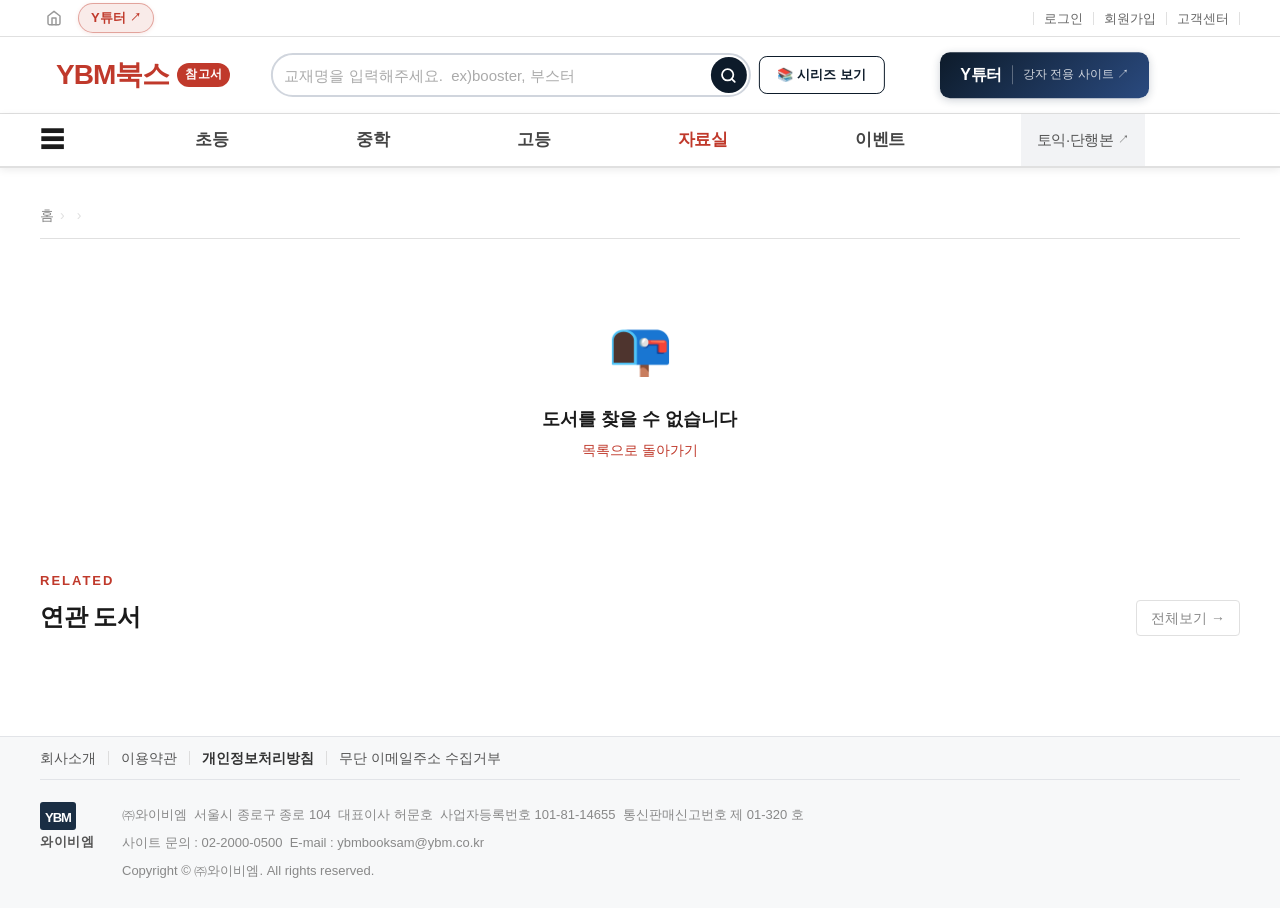
==== commit 10a9fad4: "UX improvements: 신간 슬라이더, 어휘학습기, 큐레이션 버튼, 인기교재 필터 - 신간교재 영역: 더보기 버튼 제거 → 화살표+페이지(1/3) 슬라이드 전환 구현(최대 " ====
--- a/book-detail.html
+++ b/book-detail.html
@@ -388,7 +388,7 @@
   </div>
 </footer>
 
-<script src="js/main.js"></script>
+<script src="js/main.js?v=5"></script>
 <script>
 // ── 로그인 상태 ──
 const isLoggedIn = localStorage.getItem('isLoggedIn') === 'true';
@@ -396,7 +396,7 @@
 // ── 제공 서비스 데이터 ──
 const services = [
   { id:'mp3-stream',    title:'MP3 바로 듣기',    type:'streaming', loginRequired:false },
-  { id:'vocab-wizard',  title:'어휘출제마법사',    type:'external',  loginRequired:false },
+  { id:'vocab-wizard',  title:'온라인어휘학습기',   type:'vocab',     loginRequired:false },
   { id:'grammar-bank',  title:'문법예문뱅크',      type:'external',  loginRequired:false },
 ];
 
@@ -409,13 +409,15 @@
 
 // ── SVG 아이콘 ──
 const MAT_ICONS = {
-  'errata':        `<svg class="mat-icon" viewBox="0 0 24 24" fill="none" stroke="currentColor" stroke-width="1.7" stroke-linecap="round" stroke-linejoin="round"><path d="M14 2H6a2 2 0 0 0-2 2v16a2 2 0 0 0 2 2h12a2 2 0 0 0 2-2V8z"/><polyline points="14 2 14 8 20 8"/><line x1="8" y1="13" x2="16" y2="13"/><line x1="8" y1="17" x2="16" y2="17"/></svg>`,
-  'answer':        `<svg class="mat-icon" viewBox="0 0 24 24" fill="none" stroke="currentColor" stroke-width="1.7" stroke-linecap="round" stroke-linejoin="round"><path d="M14 2H6a2 2 0 0 0-2 2v16a2 2 0 0 0 2 2h12a2 2 0 0 0 2-2V8z"/><polyline points="14 2 14 8 20 8"/><polyline points="8 13 10.5 15.5 16 10"/></svg>`,
-  'mp3-stream':    `<svg class="mat-icon" viewBox="0 0 24 24" fill="none" stroke="currentColor" stroke-width="1.7" stroke-linecap="round" stroke-linejoin="round"><path d="M3 18v-6a9 9 0 0 1 18 0v6"/><path d="M21 19a2 2 0 0 1-2 2h-1a2 2 0 0 1-2-2v-3a2 2 0 0 1 2-2h3z"/><path d="M3 19a2 2 0 0 0 2 2h1a2 2 0 0 0 2-2v-3a2 2 0 0 0-2-2H3z"/></svg>`,
-  'mp3-file':      `<svg class="mat-icon" viewBox="0 0 24 24" fill="none" stroke="currentColor" stroke-width="1.7" stroke-linecap="round" stroke-linejoin="round"><path d="M3 18v-6a9 9 0 0 1 18 0v6"/><path d="M21 19a2 2 0 0 1-2 2h-1a2 2 0 0 1-2-2v-3a2 2 0 0 1 2-2h3z"/><path d="M3 19a2 2 0 0 0 2 2h1a2 2 0 0 0 2-2v-3a2 2 0 0 0-2-2H3z"/><line x1="12" y1="1" x2="12" y2="8"/><polyline points="9 5 12 8 15 5"/></svg>`,
-  'vocab-wizard':  `<svg class="mat-icon" viewBox="0 0 24 24" fill="none" stroke="currentColor" stroke-width="1.7" stroke-linecap="round" stroke-linejoin="round"><path d="M12 2l3.09 6.26L22 9.27l-5 4.87 1.18 6.88L12 17.77l-6.18 3.25L7 14.14 2 9.27l6.91-1.01z"/></svg>`,
-  'grammar-bank':  `<svg class="mat-icon" viewBox="0 0 24 24" fill="none" stroke="currentColor" stroke-width="1.7" stroke-linecap="round" stroke-linejoin="round"><ellipse cx="12" cy="5" rx="9" ry="3"/><path d="M21 12c0 1.66-4 3-9 3s-9-1.34-9-3"/><path d="M3 5v14c0 1.66 4 3 9 3s9-1.34 9-3V5"/></svg>`,
+  'errata':        `<svg class="mat-icon" viewBox="0 0 24 24" fill="none" stroke="#D97706" stroke-width="1.7" stroke-linecap="round" stroke-linejoin="round"><path d="M14 2H6a2 2 0 0 0-2 2v16a2 2 0 0 0 2 2h12a2 2 0 0 0 2-2V8z"/><polyline points="14 2 14 8 20 8"/><line x1="8" y1="13" x2="16" y2="13"/><line x1="8" y1="17" x2="16" y2="17"/></svg>`,
+  'answer':        `<svg class="mat-icon" viewBox="0 0 24 24" fill="none" stroke="#059669" stroke-width="1.7" stroke-linecap="round" stroke-linejoin="round"><path d="M14 2H6a2 2 0 0 0-2 2v16a2 2 0 0 0 2 2h12a2 2 0 0 0 2-2V8z"/><polyline points="14 2 14 8 20 8"/><polyline points="8 13 10.5 15.5 16 10"/></svg>`,
+  'mp3-stream':    `<svg class="mat-icon" viewBox="0 0 24 24" fill="none" stroke="#2563EB" stroke-width="1.7" stroke-linecap="round" stroke-linejoin="round"><path d="M3 18v-6a9 9 0 0 1 18 0v6"/><path d="M21 19a2 2 0 0 1-2 2h-1a2 2 0 0 1-2-2v-3a2 2 0 0 1 2-2h3z"/><path d="M3 19a2 2 0 0 0 2 2h1a2 2 0 0 0 2-2v-3a2 2 0 0 0-2-2H3z"/></svg>`,
+  'mp3-file':      `<svg class="mat-icon" viewBox="0 0 24 24" fill="none" stroke="#2563EB" stroke-width="1.7" stroke-linecap="round" stroke-linejoin="round"><path d="M3 18v-6a9 9 0 0 1 18 0v6"/><path d="M21 19a2 2 0 0 1-2 2h-1a2 2 0 0 1-2-2v-3a2 2 0 0 1 2-2h3z"/><path d="M3 19a2 2 0 0 0 2 2h1a2 2 0 0 0 2-2v-3a2 2 0 0 0-2-2H3z"/><line x1="12" y1="1" x2="12" y2="8"/><polyline points="9 5 12 8 15 5"/></svg>`,
+  'vocab-wizard':  `<svg class="mat-icon" viewBox="0 0 24 24" fill="none" stroke="#D97706" stroke-width="1.7" stroke-linecap="round" stroke-linejoin="round"><path d="M12 2l3.09 6.26L22 9.27l-5 4.87 1.18 6.88L12 17.77l-6.18 3.25L7 14.14 2 9.27l6.91-1.01z"/></svg>`,
+  'grammar-bank':  `<svg class="mat-icon" viewBox="0 0 24 24" fill="none" stroke="#7C3AED" stroke-width="1.7" stroke-linecap="round" stroke-linejoin="round"><ellipse cx="12" cy="5" rx="9" ry="3"/><path d="M21 12c0 1.66-4 3-9 3s-9-1.34-9-3"/><path d="M3 5v14c0 1.66 4 3 9 3s9-1.34 9-3V5"/></svg>`,
 };
+
+const DL_ICON = `<svg class="mat-dl-icon" width="15" height="15" viewBox="0 0 24 24" fill="none" stroke="#aaa" stroke-width="1.9" stroke-linecap="round" stroke-linejoin="round"><path d="M21 15v4a2 2 0 0 1-2 2H5a2 2 0 0 1-2-2v-4"/><polyline points="7 10 12 15 17 10"/><line x1="12" y1="15" x2="12" y2="3"/></svg>`;
 
 // ── 토스트 ──
 function showToast(msg) {
@@ -793,6 +795,12 @@
     }
     return;
   }
+  if (mat.type === 'vocab') {
+    const bk = BOOKS.find(b => b.id === parseInt(getParam('id')));
+    const id = bk ? bk.id : '';
+    location.href = `resources.html?tab=study&stab=vocab&vocaBook=${id}`;
+    return;
+  }
   showToast(`${mat.title} 다운로드가 시작됩니다.`);
 }
 
@@ -857,12 +865,14 @@
     </button>`).join('');
 
   // 부가자료 카드
-  const matsHtml = materials.map(m => `
-    <button class="material-card${m.loginRequired ? ' mat-locked' : ''}" onclick="handleMaterialClick('${m.id}')">
+  const matsHtml = materials.map(m => {
+    const locked = m.loginRequired && !isLoggedIn;
+    return `<button class="material-card${locked ? ' mat-locked' : ''}" onclick="handleMaterialClick('${m.id}')">
       ${MAT_ICONS[m.id]}
       <span class="mat-label">${m.title}</span>
-      ${m.loginRequired ? '<span class="mat-lock-badge">🔒 로그인</span>' : ''}
-    </button>`).join('');
+      ${locked ? '<span class="mat-lock-badge">🔒 로그인</span>' : DL_ICON}
+    </button>`;
+  }).join('');
 
   // 커버
   const coverContent = book.img
--- a/css/style.css
+++ b/css/style.css
@@ -0,0 +1,2209 @@
+/* =============================================
+   북샘 v2 — 모바일 퍼스트 반응형
+   Base = Mobile (≤768px)
+   @media(min-width:769px) = Desktop
+   @media(min-width:1025px) = Wide
+   ============================================= */
+
+/* ─────────── VARIABLES ─────────── */
+:root {
+  /* Colors */
+  --red:      #c0392b;
+  --red-dark: #a93226;
+  --orange:   #e65c00;
+  --blue:     #1a4fa0;
+  --blue-dark:#154080;
+  --navy:     #0d1b2a;
+  --navy2:    #1a2e44;
+  --white:    #ffffff;
+  --bg:       #f5f6f8;
+  --bg2:      #f0f2f5;
+  --text:     #1a1a1a;
+  --text2:    #444444;
+  --muted:    #888888;
+  --border:   #e0e0e0;
+  --shadow:   0 2px 8px rgba(0,0,0,.08);
+  --shadow-md:0 4px 20px rgba(0,0,0,.12);
+  --radius:   6px;
+  --radius-lg:12px;
+  --elem:     #2e7d32;
+  --mid:      #1565c0;
+  --high:     #6a1b9a;
+  --res:      #e65c00;
+  --evt:      #c0392b;
+
+  /* Spacing scale */
+  --sp-1:  4px;
+  --sp-2:  8px;
+  --sp-3:  12px;
+  --sp-4:  16px;
+  --sp-5:  20px;
+  --sp-6:  24px;
+  --sp-8:  32px;
+  --sp-10: 40px;
+  --sp-12: 48px;
+  --sp-16: 64px;
+}
+
+/* ─────────── RESET ─────────── */
+*{box-sizing:border-box;margin:0;padding:0;}
+body{font-family:'Pretendard','Noto Sans KR',-apple-system,sans-serif;background:var(--white);color:var(--text);font-size:15px;line-height:1.6;}
+a{color:inherit;text-decoration:none;}
+ul{list-style:none;}
+button{cursor:pointer;font-family:inherit;}
+img{max-width:100%;display:block;}
+
+/* ─────────── CONTAINER ─────────── */
+.container{
+  width:100%;
+  padding:0 var(--sp-4);
+}
+.page-body{min-height:calc(100vh - 100px);}
+
+/* ─────────── TOP UTILITY BAR ─────────── */
+.util-topbar{display:block;background:var(--white);border-bottom:1px solid var(--border);}
+.util-bar{display:block;}
+.util-topbar-inner{max-width:1280px;margin:0 auto;display:flex;align-items:center;justify-content:space-between;padding:0 16px;height:34px;}
+.util-topbar-left{display:flex;align-items:center;gap:10px;}
+.topbar-home-btn{display:flex;align-items:center;justify-content:center;width:28px;height:28px;color:#999;text-decoration:none;border-radius:4px;transition:color .15s;}
+.topbar-home-btn:hover{color:var(--red);}
+.topbar-ytutpr{display:flex;align-items:center;gap:4px;font-size:13px;font-weight:800;color:var(--red);background:rgba(192,57,43,.1);border:1.5px solid rgba(192,57,43,.4);padding:4px 12px;border-radius:20px;text-decoration:none;transition:all .15s;white-space:nowrap;box-shadow:0 1px 4px rgba(192,57,43,.12);}
+.topbar-ytutpr:hover{background:rgba(192,57,43,.2);box-shadow:0 2px 8px rgba(192,57,43,.2);}
+.topbar-ytutpr .topbar-arrow{font-size:11px;}
+.util-topbar .util-links{display:flex;align-items:center;}
+.util-topbar .util-link{font-size:13px;color:#666;padding:0 10px;border-right:1px solid #e0e0e0;text-decoration:none;white-space:nowrap;transition:color .15s;line-height:1;}
+.util-topbar .util-link:last-child{border-right:none;}
+.util-topbar .util-link:hover{color:var(--red);}
+
+/* 신규 GNB 요소: 모바일 표시 설정 */
+.topbar-brand-link{display:none;}
+
+/* ── 모바일 GNB 로고 (util-bar로 이동 — 모바일 숨김) ── */
+.gnb-logo-link{display:none;}
+.gnb-logo-link .logo-mark{font-size:21px;font-weight:900;color:var(--red);letter-spacing:-1px;}
+.gnb-logo-link .logo-badge{background:var(--red);color:white;font-size:11px;font-weight:700;padding:2px 7px;border-radius:20px;}
+
+/* ── 모바일 Y튜터 버튼 (util-topbar로 이동 — 모바일 숨김) ── */
+.gnb-logo-shortcut{display:none;}
+.gnb-logo-shortcut .sc-arrow{font-size:9px;}
+
+/* ── 모바일 GNB 우측 (util-topbar로 이동 — 모바일 숨김) ── */
+.gnb-util-right{display:none;}
+.gnb-util-right .gnb-login-link,
+.gnb-util-right .gnb-join-link,
+.gnb-util-right .gnb-util-link{display:none;}
+.gnb-util-right .gnb-search-btn{display:flex;padding:6px 4px;}
+
+/* ── 모바일 토익단행본 버튼 (모바일 숨김) ── */
+.gnb-toeic-btn{display:none;}
+.gnb-toeic-btn:hover{background:var(--red);color:white;}
+.gnb-toeic-btn span{font-size:11px;}
+
+/* ─────────── MAIN HEADER ─────────── */
+/* Mobile: 로고 위, 검색창 아래 */
+.util-bar{
+  background:var(--white);
+  border-bottom:1px solid var(--border);
+  padding:0 var(--sp-4);
+  position:relative;
+}
+.util-bar-inner{display:flex;flex-wrap:nowrap;align-items:center;height:64px;padding:0 16px;gap:20px;max-width:100%;margin:0 auto;}
+.util-bar-series-btn{display:none;}
+.util-bar-ytutpr{display:none;}
+.gnb-toeic-wrap{display:none;}
+/* 시리즈 패널 */
+.series-panel{display:none;position:absolute;top:100%;left:0;right:0;z-index:900;background:white;border-top:2px solid var(--navy);box-shadow:0 8px 24px rgba(0,0,0,.12);}
+.series-panel.open{display:block;}
+.series-panel-inner{max-width:1280px;margin:0 auto;padding:20px 40px 24px;}
+.series-tabs{display:flex;gap:4px;margin-bottom:16px;border-bottom:1px solid var(--border);padding-bottom:0;}
+.series-tab{padding:8px 20px;font-size:14px;font-weight:600;color:#888;border:none;background:none;cursor:pointer;border-bottom:2px solid transparent;margin-bottom:-1px;transition:color .15s;}
+.series-tab.active{color:var(--navy);border-bottom-color:var(--navy);}
+.series-grid{display:flex;flex-wrap:wrap;gap:8px;}
+.series-pill{padding:7px 14px;font-size:13px;font-weight:500;color:#444;background:#f4f5f7;border:1.5px solid transparent;border-radius:20px;cursor:pointer;transition:all .15s;font-family:inherit;}
+.series-pill:hover{background:#e8eaf0;color:var(--navy);}
+.series-pill.active{background:var(--navy);color:white;border-color:var(--navy);}
+.series-panel-header{display:flex;justify-content:space-between;align-items:center;margin-bottom:12px;}
+.series-panel-title{font-size:14px;font-weight:700;color:var(--navy);}
+.series-panel-close{font-size:18px;color:#999;background:none;border:none;cursor:pointer;line-height:1;padding:4px 8px;}
+.util-bar-series-btn.selected{background:var(--navy);color:white;}
+.series-badge{display:inline-block;margin-left:4px;font-size:11px;background:var(--red);color:white;border-radius:10px;padding:1px 6px;vertical-align:middle;}
+.util-logo{display:flex;align-items:center;gap:8px;flex-shrink:0;text-decoration:none;}
+.util-logo .logo-mark{font-size:24px;font-weight:900;color:var(--red);letter-spacing:-1px;}
+.util-logo .logo-badge{background:var(--red);color:white;font-size:12px;font-weight:700;padding:2px 8px;border-radius:20px;}
+.logo-mark{font-size:20px;font-weight:900;color:var(--red);letter-spacing:-1px;}
+.logo-sub{font-size:14px;color:var(--text2);font-weight:500;}
+.logo-badge{background:var(--red);color:var(--white);font-size:11px;font-weight:700;padding:2px 7px;border-radius:20px;letter-spacing:.3px;flex-shrink:0;}
+
+/* 검색창 */
+.search-series-group{flex:1;min-width:0;display:flex;align-items:center;}
+.header-search{flex:1;min-width:0;display:flex;align-items:center;}
+.search-wrap{
+  display:flex;
+  align-items:center;
+  border:2px solid #d0d5dd;
+  border-radius:40px;
+  overflow:hidden;
+  background:var(--white);
+  transition:box-shadow .2s,border-color .2s,background .2s;
+  max-width:520px;
+  width:100%;
+}
+.search-wrap:focus-within{border-color:var(--navy);box-shadow:0 0 0 3px rgba(26,46,68,.1);}
+/* 카테고리 셀렉트 (공통) */
+.search-select,
+.search-select2{
+  background:#f7f8fa;
+  border:none;
+  border-right:1.5px solid #e0e0e0;
+  padding:0 10px 0 14px;
+  height:40px;
+  font-size:14px;
+  font-family:inherit;
+  color:#555;
+  cursor:pointer;
+  outline:none;
+  flex-shrink:0;
+  appearance:auto;
+}
+.search-select{
+  min-width:100px;
+  border-radius:40px 0 0 40px;
+}
+.search-select2{
+  min-width:72px;
+  border-radius:0;
+}
+.search-select{display:none;}  /* 모바일: 카테고리 셀렉트 숨김 */
+.search-select2{display:none;} /* 모바일 숨김 */
+.search-input{
+  flex:1;
+  min-width:0;
+  border:none;
+  padding:0 var(--sp-3);
+  height:40px;
+  font-size:15px;
+  font-family:inherit;
+  outline:none;
+  color:var(--text);
+  background:transparent;
+}
+.search-input::placeholder{color:#aaa;}
+.search-btn{
+  background:var(--navy);
+  border:none;
+  width:36px;height:36px;min-width:36px;
+  margin:0 2px 0 0;
+  color:var(--white);
+  display:flex;align-items:center;justify-content:center;
+  border-radius:50%;cursor:pointer;flex-shrink:0;
+  transition:background .15s, transform .1s;
+}
+.search-btn:hover{background:#243b55;transform:scale(1.05);}
+
+/* 우측 버튼: 모바일 숨김 */
+.gnb-special{display:none;}
+/* 검색 오버레이: 기본 숨김 (데스크탑 미디어쿼리에만 있어 모바일에서 노출되는 버그 방지) */
+.gnb-search-overlay{display:none;}
+
+/* ── 모바일 hero-page: util-bar/topbar 투명 처리 (배너 배경과 일치) ── */
+body.hero-page .util-topbar{background:transparent;border-bottom-color:rgba(255,255,255,.15);}
+body.hero-page .util-bar{background:transparent;border-bottom-color:rgba(255,255,255,.12);}
+body.hero-page .gnb-bar,
+body.hero-page .gnb-bar.gnb-scrolled{
+  background:transparent !important;
+  border-bottom:none !important;
+  box-shadow:none !important;
+}
+body.hero-page .gnb-link{color:rgba(255,255,255,.9);}
+body.hero-page .gnb-link:hover{color:white;opacity:.85;}
+body.hero-page .gnb-all{color:rgba(255,255,255,.9);}
+body.hero-page .hamburger{color:white;}
+body.hero-page .util-logo .logo-mark{color:white;text-shadow:0 1px 8px rgba(0,0,0,.18);}
+body.hero-page .util-logo .logo-badge{background:rgba(255,255,255,.25);color:white;border:1px solid rgba(255,255,255,.5);}
+body.hero-page .search-wrap{background:rgba(255,255,255,.88);border-color:rgba(255,255,255,.65);backdrop-filter:blur(10px);-webkit-backdrop-filter:blur(10px);box-shadow:0 4px 20px rgba(0,0,0,.12);}
+body.hero-page .search-wrap:focus-within{background:rgba(255,255,255,.96);}
+body.hero-page .search-select,body.hero-page .search-select2{background:rgba(255,255,255,.4);border-right-color:rgba(255,255,255,.4);color:#333;}
+body.hero-page .search-btn{background:rgba(26,46,68,.75);}
+body.hero-page .util-topbar .util-link{color:rgba(255,255,255,.82);border-right-color:rgba(255,255,255,.2);}
+body.hero-page .util-topbar .util-link:hover{color:white;}
+body.hero-page .topbar-home-btn{color:rgba(255,255,255,.75);}
+body.hero-page .topbar-ytutpr{color:white;background:rgba(255,255,255,.26);border-color:rgba(255,255,255,.65);}
+
+/* 링크 공통 */
+.util-links{display:flex;align-items:center;}
+.util-link{font-size:14px;color:var(--text2);padding:0 10px;border-right:1px solid var(--border);line-height:1;transition:color .15s;white-space:nowrap;}
+.util-link:first-child{border-left:1px solid var(--border);}
+.util-link:hover{color:var(--red);}
+.cart-badge{background:#e53935;color:white;font-size:11px;font-weight:700;padding:1px 5px;border-radius:10px;min-width:16px;text-align:center;}
+
+.btn-orange{display:flex;align-items:center;gap:6px;background:var(--orange);color:var(--white);border:none;padding:7px 14px;border-radius:4px;font-size:14px;font-weight:700;transition:background .15s;white-space:nowrap;}
+.btn-orange:hover{background:#cf5200;}
+.btn-blue{display:flex;align-items:center;gap:6px;background:var(--blue);color:var(--white);border:none;padding:7px 14px;border-radius:4px;font-size:14px;font-weight:700;transition:background .15s;white-space:nowrap;}
+.btn-blue:hover{background:var(--blue-dark);}
+
+/* ─────────── GNB ─────────── */
+/* Mobile: 아이콘만, 가로 스크롤 */
+.gnb-bar{
+  background:var(--white);
+  border-bottom:2px solid var(--border);
+  position:sticky;
+  top:0;
+  z-index:100;
+  box-shadow:0 2px 8px rgba(0,0,0,.06);
+}
+.gnb-inner{
+  display:flex;
+  align-items:center;
+  height:48px;
+  flex-wrap:nowrap;
+  padding:0 var(--sp-3);
+  overflow-x:auto;
+  -webkit-overflow-scrolling:touch;
+  scrollbar-width:none;
+}
+.gnb-inner::-webkit-scrollbar{display:none;}
+.gnb-nav{
+  display:flex;align-items:center;flex:1;gap:0;flex-wrap:nowrap;
+  overflow-x:auto;-webkit-overflow-scrolling:touch;scrollbar-width:none;
+}
+.gnb-nav::-webkit-scrollbar{display:none;}
+
+/* 전체 카테고리에서만 보이는 서브링크 (mega-sub-link 스타일 그대로 사용) */
+.gnb-item .dropdown-body .mega-only { display: none !important; }
+
+/* ☰ 버튼: 텍스트 숨기고 아이콘만 */
+.gnb-all{
+  display:flex;align-items:center;
+  font-size:0;
+  padding:0 var(--sp-2) 0 0;
+  margin-right:0;
+  border:none;background:transparent;outline:none;
+  color:var(--text);cursor:pointer;
+  flex-shrink:0;font-family:inherit;
+  transition:color .15s;
+}
+.gnb-all:hover{color:var(--red);}
+.hamburger{font-size:20px;line-height:1;}
+
+/* 모바일 GNB 링크: 컴팩트 */
+.gnb-link{
+  display:flex;align-items:center;
+  padding:0 var(--sp-2);
+  height:52px;
+  font-size:15px;font-weight:700;
+  color:var(--text2);white-space:nowrap;
+  transition:color .15s;
+  border-bottom:2px solid transparent;
+  margin-bottom:-2px;
+}
+.gnb-link:hover{color:var(--red);border-bottom-color:var(--red);}
+
+/* GNB 드롭다운: 모바일 비활성 */
+.gnb-item{position:relative;}
+.gnb-dropdown{display:none;}
+
+/* 메가메뉴 */
+.mega-menu-overlay{position:fixed;inset:0;background:rgba(0,0,0,.3);z-index:800;}
+
+/* ── 전체 카테고리 메가메뉴 ── */
+.mega-menu{
+  position:absolute;top:100%;left:0;right:0;
+  background:#fff;
+  box-shadow:0 20px 60px rgba(0,0,0,.16);
+  z-index:900;display:none;
+  border-top:none;
+  border-bottom:none;
+}
+.mega-menu.open{display:block;max-height:calc(100vh - 52px);overflow-y:auto;-webkit-overflow-scrolling:touch;}
+.mega-menu-inner{
+  max-width:1280px;margin:0 auto;
+  padding:0;
+  display:grid;grid-template-columns:repeat(2,1fr);
+  gap:0;
+}
+
+/* 컬럼 */
+.mega-col{
+  padding:24px 24px 28px;
+  border-right:1px solid #f2f2f2;
+  border-bottom:1px solid #f2f2f2;
+}
+.mega-col:last-child{border-right:none;}
+
+/* 컬럼 타이틀 */
+.mega-col-title{
+  font-size:15px;font-weight:900;
+  color:#1a2e44;
+  padding-bottom:12px;
+  margin-bottom:4px;
+  display:flex;align-items:center;gap:8px;
+  border-bottom:2px solid currentColor;
+}
+.mega-col-title a{text-decoration:none;transition:opacity .15s;}
+.mega-col-title a:hover{opacity:.75;}
+
+/* 링크 그룹 */
+.mega-col-group{margin-bottom:12px;}
+.mega-col-group-label{
+  font-size:12px;font-weight:800;
+  color:#bbb;letter-spacing:1px;text-transform:uppercase;
+  margin-bottom:6px;
+}
+.mega-col-links{display:flex;flex-direction:column;gap:2px;}
+.mega-col-links a{
+  font-size:15px;color:#444;text-decoration:none;
+  padding:4px 0;transition:color .12s,padding-left .12s;
+  display:flex;align-items:center;gap:5px;
+}
+.mega-col-links a::before{content:'';width:3px;height:3px;border-radius:50%;background:#ccc;flex-shrink:0;transition:background .12s;}
+.mega-col-links a:hover{color:var(--red);padding-left:4px;}
+.mega-col-links a:hover::before{background:var(--red);}
+
+/* ── 메가메뉴 내 복제된 dropdown-body 링크 스타일 ── */
+.mega-col .dropdown-body{display:flex;flex-direction:column;gap:0;}
+
+/* 섹션 헤더 (참고서·교과서 등 — 하위 항목 있는 경우) */
+.mega-col .mega-group-title{
+  border:none !important;border-bottom:1px solid #eee !important;
+  border-radius:0 !important;background:none !important;height:auto !important;
+  font-size:13px;font-weight:700;color:#555;
+  text-decoration:none;padding:11px 0 7px;
+  margin-top:14px;display:block;
+  letter-spacing:0;white-space:nowrap;
+}
+.mega-col .mega-group-title:first-child{margin-top:2px;}
+.mega-col .mega-group-title:hover{color:var(--red) !important;background:none !important;}
+
+/* 직접 링크 (자료실·이벤트 — 하위 sub-link 없는 컬럼) */
+.mega-col .dropdown-body:not(:has(.mega-sub-link)) .mega-group-title{
+  font-size:15px !important;font-weight:500 !important;color:#222 !important;
+  padding:8px 0 !important;margin-top:0 !important;
+  border-bottom:1px solid #f5f5f5 !important;
+}
+.mega-col .dropdown-body:not(:has(.mega-sub-link)) .mega-group-title:last-child{
+  border-bottom:none !important;
+}
+.mega-col .dropdown-body:not(:has(.mega-sub-link)) .mega-group-title:hover{
+  color:var(--red) !important;padding-left:4px !important;
+}
+
+/* 서브링크 */
+.mega-col .mega-sub-link{
+  font-size:15px;color:#333;text-decoration:none;
+  padding:7px 0 7px 14px;display:block;font-weight:400;
+  transition:color .12s,padding-left .1s;
+  position:relative;
+}
+.mega-col .mega-sub-link::before{
+  content:'';position:absolute;left:3px;top:50%;transform:translateY(-50%);
+  width:3px;height:3px;border-radius:50%;background:#ccc;transition:background .12s;
+}
+.mega-col .mega-sub-link:hover{color:var(--red);padding-left:18px;}
+.mega-col .mega-sub-link:hover::before{background:var(--red);}
+
+/* 메가메뉴 안에서 gnb-subflyout: 인라인 목록으로 표시 */
+.mega-col .gnb-subflyout{display:block;position:static;background:transparent;border:none;border-radius:0;box-shadow:none;padding:0;min-width:0;}
+.mega-col .gnb-sub-group > .mega-group-title::after{content:'' !important;}
+.mega-col .gnb-flyout-link{font-size:15px;color:#333;text-decoration:none;padding:7px 0 7px 14px;display:block;font-weight:400;border-bottom:none;transition:color .12s,padding-left .1s;position:relative;}
+.mega-col .gnb-flyout-link::before{content:'';position:absolute;left:3px;top:50%;transform:translateY(-50%);width:3px;height:3px;border-radius:50%;background:#ccc;transition:background .12s;}
+.mega-col .gnb-flyout-link:hover{color:var(--red);padding-left:18px;}
+.mega-col .gnb-flyout-link:hover::before{background:var(--red);}
+
+/* 하단 배너 */
+.mega-footer{
+  background:#f8f9fb;
+  border-top:1px solid #eee;
+  padding:14px 32px;
+  display:flex;align-items:center;gap:28px;
+  max-width:100%;
+}
+.mega-footer-link{
+  font-size:14px;font-weight:700;color:#666;
+  text-decoration:none;display:flex;align-items:center;gap:5px;
+  transition:color .12s;
+}
+.mega-footer-link:hover{color:var(--red);}
+
+/* 드롭다운 내용 (모바일 기본 — GNB 아코디언) */
+.dropdown-cat{display:flex;align-items:center;gap:10px;padding:14px 18px 12px;color:white;}
+.dropdown-cat-icon{font-size:22px;line-height:1;}
+.dropdown-cat-label{font-size:15px;font-weight:900;letter-spacing:-.2px;}
+.dropdown-body{padding:10px 14px 14px;}
+/* 모바일에서는 bordered pill 형태로 유지 */
+.mega-group-title{display:flex;align-items:center;font-size:14px;font-weight:700;color:var(--text);margin:4px 0;padding:9px 16px;border:1.5px solid var(--border);border-radius:6px;transition:border-color .15s,color .15s,background .15s;white-space:nowrap;}
+.mega-group-title:hover{border-color:var(--red);color:var(--red);background:#fff5f5;}
+.mega-sub-link{display:none;}
+
+/* ─────────── HERO ─────────── */
+/* Mobile: 텍스트만, 패딩 균일 */
+.hero{
+  background:var(--navy);
+  overflow:hidden;
+  position:relative;
+}
+.hero-inner{
+  display:flex;
+  flex-direction:column;
+  padding:var(--sp-6) var(--sp-4) var(--sp-8);
+  width:100%;
+}
+.hero-slides{width:100%;}
+.hero-slide{
+  display:flex;
+  align-items:flex-start;
+  flex-direction:column;
+  opacity:0;
+  position:absolute;
+  inset:0;
+  padding:var(--sp-6) var(--sp-4);
+  transition:opacity .5s;
+}
+.hero-slide.active{opacity:1;position:relative;inset:auto;}
+.hero-content{flex:1;width:100%;}
+.hero-exclusive{display:inline-block;background:var(--red);color:white;font-size:12px;font-weight:800;padding:4px 12px;border-radius:2px;letter-spacing:2px;margin-bottom:var(--sp-4);}
+.hero-title{font-size:22px;font-weight:900;color:var(--white);line-height:1.35;margin-bottom:var(--sp-3);letter-spacing:-.5px;}
+.hero-title span{color:#ffd54f;}
+.hero-desc{font-size:14px;color:rgba(255,255,255,.7);line-height:1.7;margin-bottom:var(--sp-5);}
+.hero-btns{display:flex;flex-direction:column;gap:var(--sp-2);}
+.hero-btn-primary{background:var(--white);color:var(--navy);border:none;padding:12px var(--sp-6);border-radius:4px;font-size:14px;font-weight:700;text-align:center;transition:all .2s;}
+.hero-btn-primary:hover{background:#f5f5f5;transform:translateY(-1px);}
+.hero-btn-outline{background:transparent;color:var(--white);border:2px solid rgba(255,255,255,.5);padding:10px var(--sp-6);border-radius:4px;font-size:14px;font-weight:700;text-align:center;transition:all .2s;}
+.hero-btn-outline:hover{border-color:white;background:rgba(255,255,255,.1);}
+
+/* 슬라이드 비주얼: 모바일 숨김 */
+.hero-visual{display:none;}
+.hero-books{display:flex;align-items:flex-end;}
+.hero-book{width:130px;aspect-ratio:3/4;border-radius:4px;box-shadow:0 8px 32px rgba(0,0,0,.5);display:flex;align-items:center;justify-content:center;flex-direction:column;font-size:13px;font-weight:700;color:white;text-align:center;transition:transform .3s;position:relative;overflow:hidden;}
+.hero-book:hover{transform:translateY(-8px);}
+.hero-book:nth-child(1){transform:rotate(-4deg) translateX(20px);z-index:1;}
+.hero-book:nth-child(2){transform:rotate(-1deg) translateX(10px);z-index:2;}
+.hero-book:nth-child(3){z-index:3;}
+.hero-book:nth-child(1):hover{transform:rotate(-4deg) translateX(20px) translateY(-8px);}
+.hero-book:nth-child(2):hover{transform:rotate(-1deg) translateX(10px) translateY(-8px);}
+.hero-book-img{padding:0;cursor:pointer;background:#f0f0f0 !important;}
+.hero-book-img img{width:100%;height:100%;object-fit:cover;display:block;border-radius:4px;}
+
+/* 슬라이드 컨트롤 */
+.hero-controls{position:absolute;bottom:var(--sp-6);left:80px;display:flex;align-items:center;gap:12px;}
+.slide-btn{background:rgba(255,255,255,.2);border:1px solid rgba(255,255,255,.3);color:white;width:28px;height:28px;border-radius:50%;display:flex;align-items:center;justify-content:center;font-size:12px;transition:background .15s;}
+.slide-btn:hover{background:rgba(255,255,255,.4);}
+.slide-counter{font-size:13px;color:rgba(255,255,255,.7);}
+.slide-pause{background:rgba(255,255,255,.15);border:none;color:rgba(255,255,255,.6);width:24px;height:24px;display:flex;align-items:center;justify-content:center;border-radius:2px;font-size:10px;}
+
+/* ─────────── SECTION ─────────── */
+.section{padding:var(--sp-8) 0;background:white;}
+.section-compact{padding:var(--sp-5) 0;background:white;}
+.section-bg{background:white;}
+
+/* ── 인기교재 + 신간 스포트라이트 레이아웃 ── */
+.best-new-layout{display:flex;flex-direction:column;gap:48px;}
+.best-col{}
+.new-col{display:flex;flex-direction:column;}
+
+/* ── 인기교재 3줄 카테고리 ── */
+.best-cat-rows{display:flex;flex-direction:column;gap:var(--sp-5);}
+.best-cat-row{display:flex;flex-direction:column;gap:var(--sp-3);}
+.best-cat-label{
+  font-size:16px;font-weight:800;color:var(--navy);
+  padding-bottom:8px;
+  border-bottom:2px solid var(--border);
+  display:flex;align-items:center;gap:6px;
+  width:100%;justify-content:space-between;
+}
+.best-cat-row:nth-child(1) .best-cat-label{border-bottom-color:#1a4fa0;}
+.best-cat-row:nth-child(1) .best-cat-label::before{content:'초등';display:none;}
+.best-cat-row:nth-child(2) .best-cat-label{border-bottom-color:var(--red);}
+.best-cat-row:nth-child(3) .best-cat-label{border-bottom-color:#2e7d32;}
+.best-cat-books{grid-template-columns:repeat(4,1fr)!important;gap:var(--sp-3)!important;}
+
+.new-nav{display:flex;align-items:center;gap:6px;}
+.new-nav-btn{width:26px;height:26px;border-radius:50%;border:1.5px solid var(--border);background:white;cursor:pointer;font-size:16px;line-height:1;display:flex;align-items:center;justify-content:center;color:var(--navy);transition:background .15s,border-color .15s;padding:0;}
+.new-nav-btn:hover{background:var(--navy);color:white;border-color:var(--navy);}
+.new-nav-pager{font-size:13px;font-weight:600;color:var(--muted);min-width:32px;text-align:center;}
+.new-slider-wrap{overflow:hidden;}
+.new-slider-track{display:flex;transition:transform .4s cubic-bezier(.25,.46,.45,.94);}
+.new-slider-track .nsc-card{flex:0 0 100%;min-width:100%;}
+.new-col .nsc-card{display:flex;flex-direction:column;}
+.new-col .nsc-cover-wrap{}
+
+/* ── 큐레이션 버튼 ── */
+.curation-btn{
+  display:flex;align-items:center;gap:14px;
+  margin-top:var(--sp-4);
+  padding:20px 20px;
+  background:linear-gradient(120deg,#1a2e44 0%,#1e3a5f 100%);
+  border:none;border-radius:10px;
+  text-decoration:none;color:white;
+  box-shadow:0 4px 16px rgba(26,46,68,.25);
+  transition:box-shadow .15s,transform .15s,filter .15s;
+}
+.curation-btn:hover{box-shadow:0 8px 24px rgba(26,46,68,.38);transform:translateY(-2px);filter:brightness(1.08);}
+.curation-btn-inner{display:flex;flex-direction:column;gap:3px;flex:1;min-width:0;}
+.curation-btn-label{font-size:20px;font-weight:900;white-space:nowrap;color:white;}
+.curation-btn-desc{font-size:12px;color:rgba(255,255,255,.75);white-space:nowrap;overflow:hidden;text-overflow:ellipsis;}
+.curation-btn-arrow{font-size:20px;color:rgba(255,255,255,.7);font-weight:400;flex-shrink:0;}
+
+/* ── 홍보 배너 슬롯 ── */
+.promo-banner-slot{margin-top:var(--sp-5);}
+.promo-banner-eyebrow{font-size:11px;font-weight:800;letter-spacing:1.5px;color:var(--muted);text-transform:uppercase;margin-bottom:var(--sp-3);}
+.promo-banner-img-link{display:block;border-radius:14px;overflow:hidden;text-decoration:none;margin-bottom:var(--sp-3);transition:transform .2s,box-shadow .2s;}
+.promo-banner-img-link:last-child{margin-bottom:0;}
+.promo-banner-img-link:hover{transform:translateY(-3px);box-shadow:0 10px 30px rgba(0,0,0,.15);}
+.promo-banner-img{display:block;width:100%;height:auto;}
+
+/* ── 신간 스포트라이트 카드 ── */
+.nsc-card{
+  background:white;border:1px solid var(--border);border-radius:16px;
+  overflow:hidden;cursor:pointer;
+  transition:box-shadow .2s,transform .2s;
+  display:flex;flex-direction:column;height:479px;
+}
+.nsc-card:hover{box-shadow:0 8px 32px rgba(0,0,0,.12);transform:translateY(-3px);}
+.nsc-cover-wrap{
+  position:relative;
+  background:linear-gradient(160deg,#f0f4ff 0%,#e8effe 100%);
+  display:flex;align-items:center;justify-content:center;
+  padding:24px 20px 20px;height:286px;overflow:hidden;flex-shrink:0;
+}
+.nsc-cover-img{
+  height:241px;width:auto;object-fit:contain;
+  border-radius:4px;box-shadow:0 12px 36px rgba(0,0,0,.18);
+  display:block;
+}
+.nsc-cover-placeholder{
+  font-size:64px;opacity:.4;
+}
+.nsc-badge{
+  position:absolute;top:14px;left:14px;
+  background:var(--red);color:white;
+  font-size:12px;font-weight:800;padding:4px 10px;
+  border-radius:4px;letter-spacing:1px;
+}
+.nsc-body{padding:14px 16px 16px;overflow:hidden;}
+.nsc-meta-row{display:flex;align-items:center;justify-content:space-between;margin-bottom:6px;gap:8px;}
+.nsc-date{font-size:12px;color:var(--muted);white-space:nowrap;}
+.nsc-title{font-size:15px;font-weight:800;color:#1a2e44;line-height:1.4;margin-bottom:4px;display:-webkit-box;-webkit-line-clamp:2;-webkit-box-orient:vertical;overflow:hidden;}
+.nsc-author{font-size:13px;color:var(--muted);margin-bottom:8px;}
+.nsc-desc{
+  font-size:13px;color:#555;line-height:1.6;margin-bottom:10px;
+  display:-webkit-box;-webkit-line-clamp:2;-webkit-box-orient:vertical;overflow:hidden;
+}
+.nsc-mats{display:flex;gap:5px;flex-wrap:wrap;margin-bottom:0;}
+.nsc-btn{
+  width:100%;background:#1a2e44;color:white;border:none;
+  padding:12px;border-radius:8px;font-size:14px;font-weight:700;
+  cursor:pointer;font-family:inherit;transition:background .15s;
+}
+.nsc-btn:hover{background:#0d1b2e;}
+.nsc-more-hint{
+  margin-top:12px;font-size:13px;color:var(--muted);text-align:center;
+}
+.nsc-more-hint a{color:var(--red);font-weight:600;text-decoration:none;}
+.nsc-more-hint a:hover{text-decoration:underline;}
+
+/* ── Recommend + Video grid ── */
+.recommend-video-grid{display:flex;flex-direction:column;gap:36px;}
+
+/* ── Video + 사이드배너 그리드 ── */
+.video-banner-grid{display:flex;flex-direction:column;gap:36px;}
+.side-banners{display:flex;flex-direction:column;gap:16px;}
+.side-banner{
+  display:flex;align-items:flex-start;gap:16px;
+  padding:24px 20px;border-radius:14px;cursor:pointer;
+  transition:transform .2s,box-shadow .2s;flex:1;
+}
+.side-banner:hover{transform:translateY(-2px);box-shadow:0 8px 28px rgba(0,0,0,.12);}
+.side-banner--recommend{background:linear-gradient(135deg,#e8f4fd 0%,#dbeeff 100%);border:1px solid #bdd9f5;}
+.side-banner--daily{background:linear-gradient(135deg,#edf7f0 0%,#d6f0e0 100%);border:1px solid #b2dfc3;}
+.side-banner-icon{font-size:36px;flex-shrink:0;line-height:1;}
+.side-banner-body{flex:1;min-width:0;}
+.side-banner-eyebrow{font-size:11px;font-weight:800;letter-spacing:1.5px;color:var(--muted);margin-bottom:4px;}
+.side-banner-title{font-size:17px;font-weight:900;color:#1a2e44;margin-bottom:8px;line-height:1.3;}
+.side-banner-desc{font-size:13px;color:#555;line-height:1.7;margin-bottom:12px;}
+.side-banner-cta{font-size:13px;font-weight:700;color:var(--blue);}
+.side-banner--daily .side-banner-cta{color:#1e8449;}
+
+/* ── Video Single Slider ── */
+.vid-single-wrap{display:flex;align-items:center;gap:10px;}
+.vid-side-arrow{width:38px;height:38px;border-radius:50%;border:1.5px solid #ddd;background:white;font-size:24px;cursor:pointer;flex-shrink:0;display:flex;align-items:center;justify-content:center;transition:all .15s;line-height:1;font-weight:300;}
+.vid-side-arrow:hover{border-color:#333;background:#f5f5f5;}
+.vid-single-viewport{flex:1;overflow:hidden;border-radius:14px;box-shadow:0 4px 24px rgba(0,0,0,.14);}
+.vid-single-track{display:flex;transition:transform .42s cubic-bezier(.25,.8,.25,1);}
+.vid-single-card{min-width:100%;border-radius:14px;overflow:hidden;cursor:pointer;background:white;}
+/* 썸네일 아트 */
+.vid-thumb-art{position:relative;aspect-ratio:16/9;overflow:hidden;display:flex;flex-direction:column;justify-content:space-between;padding:14px 16px;}
+.vid-thumb-bg-img{position:absolute;inset:0;width:100%;height:100%;object-fit:cover;opacity:.28;filter:blur(3px) saturate(1.3);transform:scale(1.05);}
+.vid-thumb-gradient{position:absolute;inset:0;background:linear-gradient(to top,rgba(0,0,0,.88) 0%,rgba(0,0,0,.35) 55%,rgba(0,0,0,.12) 100%);}
+.vid-thumb-top{position:relative;display:flex;gap:8px;align-items:flex-start;}
+.vid-pub-badge{font-size:12px;font-weight:800;border:1.5px solid;border-radius:4px;padding:3px 9px;letter-spacing:.3px;}
+.vid-label-badge{font-size:11px;font-weight:700;background:rgba(255,255,255,.15);color:rgba(255,255,255,.8);border-radius:4px;padding:3px 9px;border:1px solid rgba(255,255,255,.25);}
+.vid-play-overlay{position:absolute;top:50%;left:50%;transform:translate(-50%,-50%);width:56px;height:56px;background:rgba(255,255,255,.9);border-radius:50%;display:flex;align-items:center;justify-content:center;font-size:20px;color:#1a2e44;box-shadow:0 4px 20px rgba(0,0,0,.35);transition:transform .2s;padding-left:4px;}
+.vid-single-card:hover .vid-play-overlay{transform:translate(-50%,-50%) scale(1.1);}
+.vid-thumb-bottom{position:relative;}
+.vid-thumb-headline{font-size:20px;font-weight:900;color:white;line-height:1.2;text-shadow:0 2px 8px rgba(0,0,0,.5);}
+.vid-thumb-sub{font-size:15px;font-weight:700;color:rgba(255,255,255,.85);margin-top:3px;}
+.vid-thumb-desc{font-size:12px;color:rgba(255,255,255,.55);margin-top:6px;}
+/* 카드 하단 정보 */
+.vid-card-footer{padding:10px 14px 12px;background:white;}
+.vid-card-footer-title{font-size:14px;font-weight:700;color:#1a1a1a;margin-bottom:3px;}
+.vid-card-footer-sub{font-size:13px;color:#aaa;}
+/* 도트 */
+.vid-dots{display:flex;justify-content:center;gap:6px;margin-top:10px;}
+.vid-dot{width:7px;height:7px;border-radius:50%;background:#ddd;border:none;cursor:pointer;padding:0;transition:background .2s,width .25s;}
+.vid-dot.active{background:var(--red);width:22px;border-radius:4px;}
+.section-header{display:flex;align-items:flex-end;justify-content:space-between;flex-wrap:wrap;gap:var(--sp-2);margin-bottom:var(--sp-5);}
+.section-eyebrow{font-size:13px;font-weight:800;color:var(--red);letter-spacing:2px;text-transform:uppercase;margin-bottom:6px;}
+.section-title{font-size:20px;font-weight:900;color:var(--text);letter-spacing:-.5px;}
+.section-sub{font-size:14px;color:var(--muted);margin-top:4px;}
+.view-all{display:flex;align-items:center;gap:4px;font-size:14px;color:var(--muted);border:1px solid var(--border);padding:6px 14px;border-radius:4px;transition:all .15s;white-space:nowrap;}
+.view-all:hover{color:var(--red);border-color:var(--red);}
+
+/* ─────────── DAILY / CONTENTS ─────────── */
+/* Mobile: 1열 */
+.daily-grid{display:flex;flex-direction:column;gap:var(--sp-4);}
+.daily-cards{display:grid;grid-template-columns:1fr;gap:var(--sp-3);}
+.daily-card{border-radius:var(--radius-lg);overflow:hidden;cursor:pointer;transition:transform .2s,box-shadow .2s;box-shadow:var(--shadow);}
+.daily-card:hover{transform:translateY(-4px);box-shadow:var(--shadow-md);}
+.daily-card-thumb{height:88px;display:flex;align-items:center;justify-content:center;font-size:40px;position:relative;overflow:hidden;}
+.daily-flag{position:absolute;bottom:10px;right:10px;width:28px;height:28px;border-radius:50%;border:2px solid white;font-size:16px;display:flex;align-items:center;justify-content:center;background:white;box-shadow:0 2px 6px rgba(0,0,0,.2);}
+.daily-card-info{background:white;padding:var(--sp-4) var(--sp-4) var(--sp-3);}
+.daily-card-header{display:flex;align-items:center;gap:7px;margin-bottom:var(--sp-2);}
+.daily-today-badge{background:var(--red);color:white;font-size:11px;font-weight:800;letter-spacing:1px;padding:2px 6px;border-radius:3px;}
+.daily-card-subject{font-size:13px;font-weight:700;color:var(--muted);text-transform:uppercase;letter-spacing:.5px;}
+.daily-card-word{font-size:19px;font-weight:900;color:var(--navy);margin-bottom:4px;line-height:1.2;}
+.daily-card-meaning{font-size:14px;color:var(--text2);margin-bottom:10px;line-height:1.4;}
+.daily-card-cta{font-size:13px;font-weight:700;color:var(--red);display:flex;align-items:center;gap:3px;}
+.daily-card-cta::after{content:'→';transition:transform .2s;}
+.daily-card:hover .daily-card-cta::after{transform:translateX(3px);}
+
+/* 영상 패널: 모바일 숨김 */
+.video-panel{display:none;}
+.video-panel-header{padding:12px 16px;border-bottom:1px solid rgba(255,255,255,.1);}
+.video-panel-title{font-size:14px;font-weight:700;color:white;}
+.video-panel-sub{font-size:12px;color:rgba(255,255,255,.5);margin-top:3px;}
+.video-thumb{height:120px;background:var(--navy2);display:flex;align-items:center;justify-content:center;font-size:40px;cursor:pointer;position:relative;overflow:hidden;}
+.video-play{position:absolute;width:56px;height:56px;background:rgba(255,255,255,.9);border-radius:50%;display:flex;align-items:center;justify-content:center;font-size:22px;transition:transform .2s;}
+.video-thumb:hover .video-play{transform:scale(1.1);}
+
+/* ─────────── CATEGORY TABS ─────────── */
+.cat-tab-bar{display:flex;align-items:center;border-bottom:2px solid var(--border);margin-bottom:var(--sp-5);overflow-x:auto;-webkit-overflow-scrolling:touch;scrollbar-width:none;flex-wrap:nowrap;}
+.cat-tab-bar::-webkit-scrollbar{display:none;}
+.cat-tab{padding:10px var(--sp-4);background:none;border:none;font-size:15px;font-weight:600;color:var(--muted);border-bottom:3px solid transparent;margin-bottom:-2px;transition:all .15s;white-space:nowrap;flex-shrink:0;}
+.cat-tab.active,.cat-tab:hover{color:var(--red);border-bottom-color:var(--red);}
+
+/* ─────────── BOOK GRID ─────────── */
+/* Mobile: 2열, gap 12px */
+.book-grid{
+  display:grid;
+  grid-template-columns:repeat(2,1fr) !important;
+  gap:var(--sp-3) !important;
+}
+.book-grid-4{display:grid;grid-template-columns:repeat(2,1fr);gap:var(--sp-3);}
+
+/* ─────────── BOOK CARD ─────────── */
+.book-card{background:var(--white);border:1px solid var(--border);border-radius:var(--radius);overflow:hidden;transition:all .2s;cursor:pointer;display:flex;flex-direction:column;}
+.book-card:hover{transform:translateY(-4px);box-shadow:var(--shadow-md);border-color:#ccc;}
+
+/* 커버 이미지: padding-top % 방식 유지 (비율 고정) */
+.book-thumb{position:relative;padding-top:115%;background:var(--bg2);overflow:hidden;}
+.book-thumb-placeholder{position:absolute;inset:0;display:flex;flex-direction:column;align-items:center;justify-content:center;gap:6px;font-size:40px;}
+.book-thumb-placeholder small{font-size:12px;color:var(--muted);font-weight:600;}
+.book-badge{position:absolute;top:8px;left:8px;font-size:11px;font-weight:800;padding:3px 7px;border-radius:2px;letter-spacing:.5px;}
+.book-badge.best{background:var(--red);color:white;}
+.book-badge.new{background:var(--blue);color:white;}
+
+.book-info{padding:var(--sp-2) var(--sp-2) var(--sp-1);display:flex;flex-direction:column;flex:1;}
+.book-cat-tag{font-size:11px;font-weight:600;padding:2px 6px;border-radius:2px;display:inline-block;margin-bottom:5px;}
+.tag-elementary{background:#e8f5e9;color:var(--elem);}
+.tag-middle{background:#e3f2fd;color:var(--mid);}
+.tag-high{background:#f3e8ff;color:var(--high);}
+.book-title{font-size:15px;font-weight:800;color:var(--text);line-height:1.4;margin-bottom:5px;display:-webkit-box;-webkit-line-clamp:2;-webkit-box-orient:vertical;overflow:hidden;}
+.book-author{font-size:12px;color:var(--muted);margin-bottom:6px;}
+.book-card-desc{font-size:11px;color:var(--muted);line-height:1.5;margin-bottom:6px;display:-webkit-box;-webkit-line-clamp:2;-webkit-box-orient:vertical;overflow:hidden;}
+.book-mat-icon-row{display:flex;gap:10px;flex-wrap:wrap;border-top:1px solid var(--border);padding-top:8px;margin-top:auto;}
+.mat-icon-item{display:inline-flex;align-items:center;gap:4px;font-size:12px;color:#444;font-weight:600;}
+.mat-icon-item span{color:#555;}
+
+/* 가격: 줄바꿈 방지 */
+.book-price{display:flex;align-items:baseline;gap:4px;flex-wrap:nowrap;}
+.price-original{font-size:11px;color:#bbb;text-decoration:line-through;white-space:nowrap;}
+.price-sale{font-size:14px;font-weight:800;color:var(--text);white-space:nowrap;}
+.price-rate{font-size:11px;font-weight:700;color:var(--red);white-space:nowrap;}
+
+/* 교재 카드 자료 뱃지 */
+.book-mat-tags{display:flex;gap:4px;flex-wrap:wrap;margin-top:6px;}
+.mat-pill{display:inline-flex;align-items:center;font-size:11px;font-weight:600;padding:2px 8px;border-radius:10px;background:#eef4ff;color:#1565c0;border:1px solid #c5d8f8;white-space:nowrap;}
+.mat-pill.mp3{background:#e8f5e9;color:#2e7d32;border-color:#c8e6c9;}
+.mat-pill.errata{background:#fff8e1;color:#f57f17;border-color:#ffe082;}
+.mat-pill.answer{background:#f3e5f5;color:#7b1fa2;border-color:#ce93d8;}
+
+.book-actions{padding:var(--sp-1) var(--sp-2) var(--sp-2);display:flex;gap:var(--sp-1);}
+.btn-dl{flex:1;background:#1565c0;color:white;border:none;padding:8px 4px;border-radius:var(--radius);font-size:12px;font-weight:700;transition:background .15s;white-space:nowrap;cursor:pointer;}
+.btn-dl:hover{background:#1251a3;}
+.btn-cart{flex:1;background:var(--navy);color:white;border:none;padding:7px 4px;border-radius:var(--radius);font-size:12px;font-weight:700;transition:background .15s;white-space:nowrap;}
+.btn-cart:hover{background:var(--navy2);}
+.btn-wish{background:var(--bg);border:1px solid var(--border);padding:7px 8px;border-radius:var(--radius);font-size:13px;transition:all .15s;}
+.btn-wish:hover{background:#fce4ec;}
+.btn-wish.active{background:#fce4ec;}
+
+/* ─────────── BOOK LIST CARD ─────────── */
+.book-grid-list{display:flex;flex-direction:column;gap:var(--sp-2);}
+.book-list-card{display:flex;align-items:stretch;background:var(--white);border:1px solid #e8e8e8;border-radius:10px;overflow:hidden;cursor:pointer;transition:box-shadow .2s,border-color .2s;min-height:120px;}
+.book-list-card:hover{box-shadow:0 4px 20px rgba(0,0,0,.10);border-color:#d0d0d0;}
+
+/* 커버: 모바일 85px */
+.book-list-cover{flex:0 0 85px;width:85px;background:#eef0f3;display:flex;align-items:center;justify-content:center;overflow:hidden;}
+.book-list-cover img{width:100%;height:100%;object-fit:contain;display:block;}
+.book-list-cover-placeholder{display:flex;flex-direction:column;align-items:center;justify-content:center;gap:6px;font-size:28px;width:100%;height:100%;min-height:100px;}
+.book-list-cover-placeholder small{font-size:11px;color:var(--muted);font-weight:600;}
+
+.book-list-body{flex:1;min-width:0;padding:var(--sp-2) var(--sp-3);display:flex;flex-direction:column;gap:4px;}
+.book-list-badges{display:flex;flex-wrap:wrap;gap:4px;margin-bottom:1px;}
+.book-badge-pill{font-size:11px;font-weight:700;padding:2px 7px;border-radius:20px;letter-spacing:.1px;white-space:nowrap;}
+.book-badge-pill.best{background:#fff0f0;color:#e53935;border:1px solid #ffcdd2;}
+.book-badge-pill.new{background:#e8f0ff;color:var(--blue);border:1px solid #b8caee;}
+.book-badge-pill.mp3{background:#e8f5e9;color:#2e7d32;border:1px solid #c8e6c9;}
+.book-badge-pill.series{background:#f5f0ff;color:#6a1b9a;border:1px solid #d1b8e8;}
+.book-list-title{font-size:17px;font-weight:800;color:var(--text);line-height:1.4;}
+.book-list-meta{display:flex;flex-wrap:wrap;font-size:13px;color:var(--muted);}
+.book-list-meta span+span::before{content:' · ';margin:0 2px;}
+.book-list-desc{font-size:14px;color:#666;line-height:1.65;display:-webkit-box;-webkit-line-clamp:2;-webkit-box-orient:vertical;overflow:hidden;}
+.book-list-footer{display:flex;align-items:center;justify-content:space-between;margin-top:auto;padding-top:var(--sp-2);gap:var(--sp-2);}
+.book-list-price{display:flex;align-items:baseline;gap:6px;}
+.book-list-price-sale{font-size:15px;font-weight:900;color:#e53935;}
+.book-list-price-original{font-size:12px;color:#bbb;text-decoration:line-through;}
+.book-list-actions{display:flex;align-items:center;gap:5px;flex-shrink:0;}
+.btn-list-wish{background:white;border:1px solid #ddd;padding:6px 9px;border-radius:var(--radius);font-size:15px;line-height:1;transition:background .15s,border-color .15s;color:#aaa;}
+.btn-list-wish:hover{background:#fce4ec;border-color:#f48fb1;}
+.btn-list-wish.active{background:#fce4ec;border-color:#f48fb1;color:#e91e63;}
+/* 리스트 카드 자료 영역 */
+.book-mat-inline{display:flex;gap:5px;flex-wrap:wrap;margin:6px 0 4px;}
+.btn-list-study{display:none;} /* 모바일 숨김 */
+.btn-list-dl{background:#1565c0;color:white;border:none;padding:8px 16px;border-radius:var(--radius);font-size:13px;font-weight:700;font-family:inherit;transition:background .15s;white-space:nowrap;cursor:pointer;}
+.btn-list-dl:hover{background:#1251a3;}
+.btn-list-buy{background:var(--navy);color:white;border:none;padding:7px 12px;border-radius:var(--radius);font-size:13px;font-weight:700;font-family:inherit;transition:background .15s;white-space:nowrap;}
+.btn-list-buy:hover{background:var(--navy2);}
+
+/* ─────────── CURRICULUM TABS ─────────── */
+/* Mobile: 2×2 그리드 */
+.curric-char-tabs{display:grid;grid-template-columns:1fr 1fr;gap:var(--sp-2);margin-bottom:var(--sp-5);}
+.curric-char-tab{background:white;border:2px solid #e0e0e0;border-radius:14px;padding:var(--sp-4) var(--sp-2) var(--sp-3);text-align:center;cursor:pointer;transition:all .2s;display:flex;flex-direction:column;align-items:center;gap:5px;}
+.curric-char-tab[data-level="all"]{background:#fff8e1;border-color:#ffc107;}
+.curric-char-tab[data-level="elementary"]{background:#e8f5e9;border-color:#81c784;}
+.curric-char-tab[data-level="middle"]{background:#e0f2f1;border-color:#4db6ac;}
+.curric-char-tab[data-level="high"]{background:#ffebee;border-color:#ef9a9a;}
+.curric-char-tab[data-level="all"]:hover{background:#fff3cd;border-color:#ff8f00;}
+.curric-char-tab[data-level="elementary"]:hover{background:#dcedc8;border-color:#4caf50;}
+.curric-char-tab[data-level="middle"]:hover{background:#b2dfdb;border-color:#00796b;}
+.curric-char-tab[data-level="high"]:hover{background:#ffcdd2;border-color:#e53935;}
+.char-tab-desc{font-size:12px;color:#777;line-height:1.55;font-weight:500;white-space:pre-line;}
+.char-tab-avatar{font-size:32px;line-height:1;display:block;}
+.char-tab-label{font-size:15px;font-weight:800;color:#333;}
+.curric-char-tab[data-level="all"].active{background:#e65c00;border-color:#e65c00;}
+.curric-char-tab[data-level="preschool"].active{background:#0277bd;border-color:#0277bd;}
+.curric-char-tab[data-level="elementary"].active{background:#2e7d32;border-color:#2e7d32;}
+.curric-char-tab[data-level="middle"].active{background:#00695c;border-color:#00695c;}
+.curric-char-tab[data-level="high"].active{background:#c62828;border-color:#c62828;}
+.curric-char-tab.active .char-tab-desc{color:rgba(255,255,255,.8);}
+.curric-char-tab.active .char-tab-label{color:white;}
+.curric-table-wrap{overflow-x:auto;border-radius:10px;border:1.5px solid #d0d0d0;box-shadow:0 2px 8px rgba(0,0,0,.06);}
+.curric-table{width:100%;border-collapse:collapse;font-size:12.5px;min-width:820px;}
+.curric-table thead tr{background:#2c3e50;}
+.curric-table thead th{padding:13px 12px;font-weight:700;font-size:13px;color:white;text-align:center;border-right:1px solid rgba(255,255,255,.15);white-space:nowrap;}
+.curric-table thead th:last-child{border-right:none;}
+.level-cell{text-align:center;font-weight:800;font-size:13px;color:white;vertical-align:middle;letter-spacing:.5px;border:1px solid rgba(255,255,255,.2);}
+.preschool-bg{background:#e65100;}
+.elementary-bg{background:#2e7d32;}
+.middle-bg{background:#1565c0;}
+.high-bg{background:#b71c1c;}
+.area-main{font-size:12px;font-weight:700;padding:7px 10px;text-align:center;vertical-align:middle;border:1px solid #ddd;background:#f4f4f4;color:#333;white-space:nowrap;}
+.area-main::before{content:'* ';color:#aaa;font-size:10px;}
+.area-sub{font-size:11.5px;font-weight:600;color:#555;text-align:center;vertical-align:middle;padding:6px 8px;border:1px solid #ddd;background:#eeeeee;white-space:nowrap;}
+.area-sub::before{content:'· ';color:#bbb;}
+.book-cell{font-size:12px;color:#333;text-align:center;vertical-align:middle;padding:8px 12px;border:1px solid #e4e4e4;line-height:1.5;}
+.book-cell:empty{background:#f9f9f9;}
+.curric-group[data-level="preschool"] .book-cell{background:#fff8f3;}
+.curric-group[data-level="elementary"] .book-cell{background:#f4fbf4;}
+.curric-group[data-level="middle"] .book-cell{background:#f3f5fb;}
+.curric-group[data-level="high"] .book-cell{background:#fdf4f4;}
+.curric-group+.curric-group>tr:first-child .level-cell,
+.curric-group+.curric-group>tr:first-child .area-main,
+.curric-group+.curric-group>tr:first-child .area-sub,
+.curric-group+.curric-group>tr:first-child .book-cell{border-top:2px solid #c0c0c0;}
+
+/* ─────────── PAGE HERO ─────────── */
+.page-hero{padding:var(--sp-5) var(--sp-4);color:white;}
+.page-hero.elementary{background:linear-gradient(135deg,#2e7d32,#1b5e20);}
+.page-hero.middle{background:linear-gradient(135deg,#1565c0,#0d47a1);}
+.page-hero.high{background:linear-gradient(135deg,#6a1b9a,#4a148c);}
+.page-hero.resources{background:linear-gradient(135deg,#e65c00,#bf4200);}
+.page-hero.events{background:linear-gradient(135deg,#c0392b,#922b21);}
+.page-hero.default{background:linear-gradient(135deg,var(--navy),var(--navy2));}
+.page-hero-inner{max-width:1280px;margin:0 auto;}
+.page-hero-title{font-size:24px;font-weight:900;margin-bottom:6px;letter-spacing:-.5px;}
+.page-hero-desc{font-size:14px;opacity:.8;}
+
+/* ─────────── BREADCRUMB ─────────── */
+.breadcrumb{display:flex;align-items:center;gap:6px;font-size:13px;color:var(--muted);padding:var(--sp-3) 0;border-bottom:1px solid var(--border);margin-bottom:var(--sp-5);flex-wrap:wrap;}
+.breadcrumb a:hover{color:var(--red);}
+.breadcrumb-sep{color:var(--border);}
+.breadcrumb-current{color:var(--text);font-weight:600;}
+
+/* ─────────── FILTER SIDEBAR ─────────── */
+/* Mobile: 토글 숨김/펼침 */
+.books-layout{display:flex;flex-direction:column;gap:var(--sp-5);}
+
+/* 필터 토글 버튼: 모바일에서 표시 */
+.filter-mobile-toggle{
+  display:flex;
+  align-items:center;justify-content:space-between;
+  background:var(--navy);color:white;
+  padding:11px var(--sp-4);border-radius:var(--radius);
+  font-size:14px;font-weight:700;cursor:pointer;
+  border:none;width:100%;font-family:inherit;
+  margin-bottom:var(--sp-3);
+}
+
+.filter-sidebar{
+  display:none !important;
+}
+
+/* ─────────── HORIZONTAL FILTER BAR ─────────── */
+.hfilter-section{background:white;border:1px solid #eee;border-radius:12px;padding:20px 24px;margin-bottom:28px;}
+.hfilter-title-row{display:flex;align-items:baseline;gap:16px;margin-bottom:16px;}
+.hfilter-title{font-size:22px;font-weight:900;color:#1a2e44;letter-spacing:-.5px;}
+.hfilter-desc{font-size:14px;color:#888;}
+.hfilter-pills{display:flex;align-items:center;gap:10px;flex-wrap:wrap;}
+
+.hfilter-pill{display:flex;align-items:center;gap:6px;padding:9px 16px;background:white;border:1.5px solid #ddd;border-radius:24px;font-size:15px;font-weight:600;color:#444;cursor:pointer;transition:all .15s;white-space:nowrap;font-family:inherit;user-select:none;position:relative;}
+.hfilter-pill:hover{border-color:var(--red);color:var(--red);}
+.hfilter-pill.selected{border-color:var(--red);color:var(--red);background:#fff8f8;}
+.hfilter-pill.disabled{background:#f5f5f5;border-color:#e0e0e0;color:#bbb;cursor:not-allowed;}
+.hfilter-pill .pill-arrow{font-size:10px;color:#999;transition:transform .2s;}
+.hfilter-pill.open .pill-arrow{transform:rotate(180deg);}
+.hfilter-pill.selected .pill-arrow{color:var(--red);}
+.hfilter-dropdown{position:absolute;top:calc(100% + 6px);left:0;min-width:160px;background:white;border:1.5px solid #ddd;border-radius:10px;box-shadow:0 8px 24px rgba(0,0,0,.12);z-index:500;overflow:hidden;display:none;}
+.hfilter-pill.open .hfilter-dropdown{display:block;}
+.hfilter-opt{padding:10px 16px;font-size:14px;color:#333;cursor:pointer;transition:background .1s,color .1s;}
+.hfilter-opt:hover{background:#fff0f0;color:var(--red);}
+.hfilter-opt.active{font-weight:700;color:var(--red);background:#fff8f8;}
+.hfilter-reset{padding:9px 16px;background:none;border:1.5px solid #e0e0e0;border-radius:24px;font-size:14px;font-weight:600;color:#888;cursor:pointer;transition:all .15s;font-family:inherit;}
+.hfilter-reset:hover{border-color:#333;color:#333;}
+.filter-header{background:var(--navy);color:white;padding:13px var(--sp-4);font-size:15px;font-weight:700;display:flex;align-items:center;gap:8px;}
+.filter-group{border-bottom:1px solid var(--bg2);padding:14px var(--sp-4);}
+.filter-group:last-child{border-bottom:none;}
+.filter-group-title{font-size:13px;font-weight:700;color:var(--muted);text-transform:uppercase;letter-spacing:.5px;margin-bottom:10px;}
+.filter-options{display:flex;flex-direction:column;gap:7px;}
+.filter-option{display:flex;align-items:center;gap:8px;cursor:pointer;font-size:14px;color:var(--text2);padding:3px 0;transition:color .15s;}
+.filter-option:hover{color:var(--red);}
+.filter-option input[type="checkbox"]{width:15px;height:15px;accent-color:var(--red);cursor:pointer;}
+.filter-option span{flex:1;}
+.filter-count{font-size:12px;color:var(--muted);}
+.filter-reset{width:100%;padding:11px;background:var(--bg);border:none;font-size:14px;color:var(--muted);cursor:pointer;transition:all .2s;}
+.filter-reset:hover{background:#fee2e2;color:var(--red);}
+
+/* ─────────── LIST TOOLBAR ─────────── */
+.list-toolbar{display:flex;align-items:center;justify-content:space-between;margin-bottom:var(--sp-4);border-bottom:2px solid var(--border);padding-bottom:0;flex-wrap:wrap;gap:var(--sp-2);}
+.list-count{font-size:14px;color:var(--muted);}
+.list-count strong{color:var(--red);font-weight:700;}
+.sort-tabs{display:flex;align-items:center;overflow-x:auto;-webkit-overflow-scrolling:touch;scrollbar-width:none;}
+.sort-tabs::-webkit-scrollbar{display:none;}
+.sort-tab{padding:10px var(--sp-4);background:none;border:none;font-size:14px;font-weight:600;font-family:inherit;color:var(--muted);cursor:pointer;border-bottom:2px solid transparent;margin-bottom:-2px;transition:color .15s,border-color .15s;white-space:nowrap;flex-shrink:0;}
+.sort-tab:hover{color:var(--text);}
+.sort-tab.active{color:var(--navy);font-weight:700;border-bottom-color:var(--navy);}
+.sort-tab+.sort-tab{border-left:1px solid var(--border);}
+.list-toolbar-right{display:flex;align-items:center;gap:12px;padding-bottom:var(--sp-2);}
+.view-toggle{display:flex;gap:4px;}
+.view-btn{width:32px;height:32px;background:var(--bg);border:1px solid var(--border);border-radius:var(--radius);display:flex;align-items:center;justify-content:center;font-size:14px;transition:all .15s;}
+.view-btn.active,.view-btn:hover{background:var(--navy);color:white;border-color:var(--navy);}
+
+/* ─────────── PAGINATION ─────────── */
+.pagination{display:flex;justify-content:center;align-items:center;gap:4px;margin-top:var(--sp-8);}
+.page-btn{width:36px;height:36px;border:1px solid var(--border);background:white;border-radius:var(--radius);font-size:14px;display:flex;align-items:center;justify-content:center;transition:all .15s;}
+.page-btn:hover,.page-btn.active{background:var(--red);color:white;border-color:var(--red);}
+
+/* ─────────── BOOK DETAIL (old layout) ─────────── */
+.book-detail-grid{display:grid;grid-template-columns:1fr;gap:var(--sp-8);}
+.book-detail-thumb{background:var(--bg2);border-radius:var(--radius);aspect-ratio:3/4;display:flex;align-items:center;justify-content:center;font-size:64px;box-shadow:var(--shadow-md);border:1px solid var(--border);}
+.detail-category{display:flex;gap:6px;margin-bottom:12px;flex-wrap:wrap;}
+.tag{font-size:12px;font-weight:700;padding:3px 10px;border-radius:2px;}
+.detail-title{font-size:22px;font-weight:900;line-height:1.3;margin-bottom:6px;letter-spacing:-.5px;}
+.detail-subtitle{font-size:16px;color:var(--muted);margin-bottom:var(--sp-5);}
+.detail-meta{display:flex;flex-direction:column;gap:8px;margin-bottom:var(--sp-5);padding:var(--sp-4);background:var(--bg);border-radius:var(--radius);border:1px solid var(--border);}
+.detail-meta-row{display:flex;gap:14px;font-size:14px;}
+.meta-label{min-width:56px;color:var(--muted);font-weight:600;}
+.meta-value{color:var(--text);}
+.detail-price-box{background:white;border:2px solid var(--navy);border-radius:var(--radius);padding:var(--sp-5);margin-bottom:var(--sp-4);}
+.price-row{display:flex;justify-content:space-between;align-items:center;margin-bottom:10px;}
+.price-label{font-size:14px;color:var(--muted);}
+.price-original-lg{font-size:15px;color:#bbb;text-decoration:line-through;}
+.price-sale-lg{font-size:26px;font-weight:900;color:var(--text);}
+.price-rate-lg{font-size:16px;font-weight:700;color:var(--red);}
+.detail-actions{display:flex;gap:10px;margin-bottom:var(--sp-4);}
+.btn-lg{flex:1;padding:14px;border-radius:var(--radius);font-size:15px;font-weight:700;border:none;transition:all .2s;}
+.btn-primary-solid{background:var(--navy);color:white;}
+.btn-primary-solid:hover{background:var(--navy2);}
+.btn-outline-primary{background:transparent;border:2px solid var(--navy);color:var(--navy);}
+.btn-outline-primary:hover{background:var(--navy);color:white;}
+/* ── 교재자료실 새 UI ── */
+/* 정렬+검색 툴바 */
+.mat-toolbar{display:flex;justify-content:space-between;align-items:center;margin-bottom:12px;gap:10px;flex-wrap:wrap;}
+.mat-sort-btns{display:flex;gap:4px;}
+.mat-sort-btn{padding:7px 16px;font-size:13px;font-weight:600;border:1.5px solid var(--border);border-radius:4px;background:white;color:var(--text2);cursor:pointer;transition:all .15s;font-family:inherit;}
+.mat-sort-btn.active{background:var(--navy);color:white;border-color:var(--navy);}
+.mat-search-right{display:flex;align-items:center;gap:6px;border:1.5px solid var(--border);border-radius:4px;padding:0 12px;height:36px;background:white;}
+.mat-search-right input{border:none;outline:none;font-size:13px;font-family:inherit;width:180px;color:var(--text);background:transparent;}
+.mat-search-right input::placeholder{color:var(--muted);}
+.mat-search-right:focus-within{border-color:var(--navy);}
+/* 교재명 검색 자동완성 */
+.mat-book-search-wrap{position:relative;}
+.mat-book-search-inner{display:flex;align-items:center;gap:10px;border:2px solid var(--border);border-radius:10px;padding:0 16px;height:48px;background:white;transition:border-color .15s;}
+.mat-book-search-inner:focus-within{border-color:var(--navy);box-shadow:0 0 0 3px rgba(26,58,110,.08);}
+.mat-book-search-inner input{flex:1;border:none;outline:none;font-size:15px;font-family:inherit;color:var(--text);background:transparent;}
+.mat-book-search-inner input::placeholder{color:#bbb;}
+.mat-bsearch-clear{border:none;background:none;cursor:pointer;font-size:14px;color:#aaa;padding:0;line-height:1;}
+.mat-bsearch-clear:hover{color:var(--red);}
+.mat-suggest-box{position:absolute;top:calc(100% + 4px);left:0;right:0;background:white;border:1.5px solid var(--border);border-radius:10px;box-shadow:0 8px 24px rgba(0,0,0,.12);z-index:200;overflow:hidden;max-height:320px;overflow-y:auto;}
+.mat-suggest-item{padding:11px 18px;font-size:14px;cursor:pointer;color:var(--text);transition:background .1s;display:flex;align-items:center;gap:8px;}
+.mat-suggest-item:hover,.mat-suggest-item.focused{background:#f0f4ff;color:var(--navy);}
+.mat-suggest-item mark{background:none;color:var(--red);font-weight:700;}
+/* 테이블 */
+.mat-table{border:1px solid var(--border);border-radius:8px;overflow:hidden;}
+.mat-table-head,.mat-row{display:grid;grid-template-columns:44px 1px 1fr 1px minmax(120px,0.66fr) 72px 72px 68px;align-items:center;}
+.mat-table-head{background:var(--navy);color:white;font-size:13px;font-weight:700;min-height:44px;padding:0;}
+.mat-table-head > div{padding:0 10px;}
+.mat-col-sep{width:1px;background:rgba(255,255,255,.2);align-self:stretch;}
+.mat-row .mat-col-sep{background:var(--border);}
+.mat-row{min-height:110px;border-bottom:1px solid var(--border);padding:14px 0;transition:background .15s;cursor:pointer;}
+.mat-row:last-child{border-bottom:none;}
+.mat-row:hover{background:#fafbfc;}
+.mat-col-check{display:flex;justify-content:center;align-items:center;}
+/* 교재명 컬럼 */
+.mat-col-book{display:flex;align-items:flex-start;gap:12px;padding:0 14px;}
+.mat-cover{width:72px;height:92px;object-fit:cover;border-radius:4px;flex-shrink:0;border:1px solid var(--border);background:#f5f5f5;}
+.mat-book-info{flex:1;min-width:0;}
+.mat-book-title{font-size:14px;font-weight:700;color:var(--navy);line-height:1.45;margin-bottom:5px;}
+.mat-book-desc{font-size:12px;color:var(--muted);line-height:1.5;margin-bottom:8px;display:-webkit-box;-webkit-line-clamp:2;-webkit-box-orient:vertical;overflow:hidden;}
+.mat-book-tags{display:flex;gap:6px;flex-wrap:wrap;}
+.mat-tag-author,.mat-tag-date{background:#f0f2f5;color:#555;font-size:11px;font-weight:500;padding:3px 8px;border-radius:4px;}
+/* 자료명 컬럼 */
+.mat-col-res{display:flex;align-items:center;gap:8px;padding:0 12px;}
+.mat-file-badge{font-size:10px;font-weight:800;padding:3px 7px;border-radius:3px;text-transform:uppercase;white-space:nowrap;flex-shrink:0;}
+.mat-file-zip{background:var(--navy);color:white;}
+.mat-file-pdf{background:#c0392b;color:white;}
+.mat-res-name{font-size:13px;color:var(--text);line-height:1.4;}
+/* 자료유형 */
+.mat-col-type{font-size:12px;color:var(--muted);text-align:center;padding:0 4px;}
+/* 미리보기·다운로드 */
+.mat-col-preview,.mat-col-dl{display:flex;justify-content:center;align-items:center;}
+.mat-icon-btn{background:none;border:none;cursor:pointer;color:#aaa;padding:6px;border-radius:4px;transition:color .15s;display:flex;align-items:center;justify-content:center;}
+.mat-icon-btn:hover{color:var(--navy);}
+.mat-dl-btn:hover{color:var(--red);}
+.mat-empty{padding:48px;text-align:center;color:var(--muted);font-size:14px;}
+/* 하단 바 */
+.mat-bottom-bar{display:flex;align-items:center;justify-content:space-between;margin-top:16px;flex-wrap:wrap;gap:12px;}
+.mat-bulk-btns{display:flex;gap:8px;}
+.mat-bulk-btn{display:flex;align-items:center;gap:6px;padding:9px 18px;font-size:13px;font-weight:600;border:1.5px solid var(--border);border-radius:4px;background:white;color:var(--text2);cursor:pointer;transition:all .15s;font-family:inherit;}
+.mat-bulk-btn:hover{border-color:var(--navy);color:var(--navy);}
+/* 스터디존 탭 */
+.study-tabs{display:flex;gap:10px;margin-bottom:28px;flex-wrap:wrap;}
+.study-tab{display:flex;align-items:center;gap:8px;padding:14px 28px;font-size:15px;font-weight:700;border:2px solid #d0d5e0;border-radius:12px;background:white;color:#888;cursor:pointer;transition:all .18s;font-family:inherit;box-shadow:0 2px 8px rgba(0,0,0,.07);}
+.study-tab .stab-icon{font-size:20px;line-height:1;}
+.study-tab:hover{border-color:var(--navy);color:var(--navy);background:#f0f4ff;box-shadow:0 4px 14px rgba(26,58,110,.12);}
+.study-tab.active{background:var(--navy);color:white;border-color:var(--navy);box-shadow:0 4px 16px rgba(26,58,110,.28);}
+.study-panel{display:none;}
+.study-panel.active{display:block;}
+.study-placeholder{display:flex;flex-direction:column;align-items:center;justify-content:center;padding:80px 20px;gap:16px;color:var(--text2);}
+.study-ph-icon{font-size:48px;}
+.study-ph-title{font-size:20px;font-weight:700;color:var(--navy);}
+
+/* ── MP3 바로듣기 ── */
+.mp3-layout{display:grid;grid-template-columns:280px 1fr;gap:0;border:1px solid var(--border);border-radius:14px;overflow:hidden;min-height:460px;}
+.mp3-left-col{border-right:1px solid var(--border);padding:18px;display:flex;flex-direction:column;gap:12px;background:#fff;}
+.mp3-left-label{font-size:12px;font-weight:700;color:var(--muted);}
+.mp3-search-box{display:flex;align-items:center;gap:8px;border:1.5px solid var(--border);border-radius:10px;padding:0 12px;height:40px;background:#fff;transition:border-color .15s;}
+.mp3-search-box:focus-within{border-color:var(--navy);}
+.mp3-search-box svg{flex-shrink:0;stroke:var(--muted);}
+.mp3-search-box input{flex:1;border:none;outline:none;font-size:14px;font-family:inherit;color:var(--text);background:transparent;}
+.mp3-search-box input::placeholder{color:#bbb;}
+.mp3-search-clear{border:none;background:none;cursor:pointer;font-size:13px;color:#aaa;padding:0;}
+.mp3-search-clear:hover{color:var(--red);}
+.mp3-suggest-box{position:absolute;top:calc(100% + 4px);left:0;right:0;background:#fff;border:1.5px solid var(--border);border-radius:10px;box-shadow:0 8px 24px rgba(0,0,0,.12);z-index:200;overflow:hidden;max-height:280px;overflow-y:auto;}
+.mp3-suggest-item{padding:10px 16px;font-size:13px;cursor:pointer;color:var(--text);transition:background .1s;}
+.mp3-suggest-item:hover,.mp3-suggest-item.focused{background:#f0f4ff;color:var(--navy);}
+.mp3-suggest-item mark{background:none;color:var(--red);font-weight:700;}
+.mp3-book-list{flex:1;overflow-y:auto;display:flex;flex-direction:column;gap:4px;}
+.mp3-empty-hint{display:flex;flex-direction:column;align-items:center;justify-content:center;padding:40px 16px;text-align:center;gap:8px;color:var(--muted);font-size:13px;line-height:1.7;}
+.mp3-empty-icon{font-size:32px;}
+.mp3-book-item{display:flex;align-items:center;gap:10px;padding:10px 12px;border-radius:10px;cursor:pointer;border:1.5px solid transparent;transition:background .12s,border-color .12s;}
+.mp3-book-item:hover{background:#f5f7ff;}
+.mp3-book-item.active{background:#eef2fa;border-color:#b0bfe8;}
+.mp3-book-thumb{width:36px;height:48px;border-radius:4px;background:#eef2f7;border:1px solid var(--border);flex-shrink:0;display:flex;align-items:center;justify-content:center;overflow:hidden;}
+.mp3-book-thumb img{width:100%;height:100%;object-fit:cover;}
+.mp3-book-info{flex:1;min-width:0;}
+.mp3-book-item-title{font-size:13px;font-weight:600;color:var(--text);white-space:nowrap;overflow:hidden;text-overflow:ellipsis;}
+.mp3-book-item.active .mp3-book-item-title{color:var(--navy);}
+.mp3-book-item-meta{font-size:11px;color:var(--muted);margin-top:2px;}
+.mp3-right-col{padding:20px;background:#fafbfd;}
+.mp3-select-hint{display:flex;flex-direction:column;align-items:center;justify-content:center;padding:80px 20px;text-align:center;gap:10px;color:var(--muted);font-size:13px;line-height:1.7;}
+.mp3-select-hint strong{color:var(--text);}
+.mp3-now-card{background:var(--navy);border-radius:14px;padding:20px;color:#fff;margin-bottom:16px;}
+.mp3-now-label{font-size:11px;color:rgba(255,255,255,.5);letter-spacing:.06em;text-transform:uppercase;margin-bottom:6px;}
+.mp3-now-title{font-size:15px;font-weight:700;color:#fff;}
+.mp3-now-track{font-size:12px;color:rgba(255,255,255,.6);margin-top:3px;}
+.mp3-prog-bar{margin-top:14px;}
+.mp3-prog-bg{height:4px;background:rgba(255,255,255,.2);border-radius:2px;cursor:pointer;overflow:hidden;}
+.mp3-prog-fill{height:100%;background:var(--red);border-radius:2px;width:0%;transition:width .5s linear;}
+.mp3-prog-time{display:flex;justify-content:space-between;margin-top:5px;font-size:11px;color:rgba(255,255,255,.45);}
+.mp3-controls{display:flex;align-items:center;justify-content:center;gap:20px;margin-top:14px;}
+.mp3-ctrl-btn{background:none;border:none;cursor:pointer;color:#fff;display:flex;align-items:center;justify-content:center;padding:6px;border-radius:50%;transition:background .12s;}
+.mp3-ctrl-btn:hover{background:rgba(255,255,255,.15);}
+.mp3-play-btn{width:48px;height:48px;background:var(--red) !important;border-radius:50%;}
+.mp3-play-btn:hover{background:#c44 !important;}
+.mp3-tracklist-header{display:flex;align-items:center;justify-content:space-between;margin-bottom:8px;font-size:13px;font-weight:700;color:var(--text);}
+.mp3-track-cnt-badge{font-size:12px;color:var(--navy);background:#e8edf5;border-radius:20px;padding:2px 10px;}
+.mp3-track-list{border:1px solid var(--border);border-radius:12px;overflow:hidden;}
+.mp3-track-item{display:flex;align-items:center;gap:10px;padding:10px 14px;border-bottom:1px solid var(--border);cursor:pointer;transition:background .1s;}
+.mp3-track-item:last-child{border-bottom:none;}
+.mp3-track-item:hover{background:#f0f4ff;}
+.mp3-track-item.playing{background:#eef2fa;}
+.mp3-track-no{font-size:12px;color:var(--muted);width:22px;text-align:center;flex-shrink:0;}
+.mp3-track-item.playing .mp3-track-no{color:var(--navy);}
+.mp3-track-name{flex:1;font-size:13px;color:var(--text);}
+.mp3-track-item.playing .mp3-track-name{color:var(--navy);font-weight:700;}
+.mp3-track-dur{font-size:12px;color:var(--muted);flex-shrink:0;}
+.mp3-auto-badge{display:inline-flex;align-items:center;gap:5px;font-size:11px;color:#1e8e3e;background:#e6f4ea;border-radius:20px;padding:3px 10px;margin-top:8px;}
+@media(max-width:768px){
+  .mp3-layout{grid-template-columns:1fr;}
+  .mp3-left-col{border-right:none;border-bottom:1px solid var(--border);}
+  .mp3-left-col.hidden-mobile{display:none;}
+}
+.study-ph-desc{font-size:14px;color:var(--text2);}
+
+/* ===== 데일리외국어 ===== */
+.dl-search-wrap{position:relative;margin-bottom:16px;}
+.dl-search-bar{display:flex;align-items:center;border:2px solid var(--navy);border-radius:6px;overflow:hidden;background:white;}
+.dl-search-icon{padding:0 12px;font-size:16px;color:var(--muted);}
+.dl-search-input{flex:1;border:none;outline:none;font-size:14px;padding:13px 8px;font-family:inherit;color:var(--text);}
+.dl-search-input::placeholder{color:var(--muted);}
+.dl-search-btn{padding:0 28px;background:var(--navy);color:white;border:none;font-size:14px;font-weight:700;cursor:pointer;height:50px;font-family:inherit;}
+.dl-search-btn:hover{opacity:.85;}
+/* 자동완성 드롭다운 */
+.dl-dropdown{position:absolute;top:calc(100% + 4px);left:0;right:0;background:white;border:1.5px solid var(--navy);border-radius:10px;box-shadow:0 8px 28px rgba(0,0,0,.15);z-index:500;overflow:hidden;max-height:340px;overflow-y:auto;}
+.dl-dd-item{display:flex;align-items:center;gap:12px;padding:11px 16px;cursor:pointer;border-bottom:1px solid var(--border);transition:background .1s;}
+.dl-dd-item:last-child{border-bottom:none;}
+.dl-dd-item:hover,.dl-dd-item.active{background:#f0f4ff;}
+.dl-dd-flag{font-size:20px;flex-shrink:0;}
+.dl-dd-info{min-width:0;}
+.dl-dd-title{font-size:13px;font-weight:700;color:var(--navy);margin-bottom:2px;}
+.dl-dd-expr{font-size:12px;color:var(--text2);}
+.dl-dd-ko{color:var(--muted);margin-left:6px;}
+.dl-dd-item mark{background:#fff59d;color:inherit;border-radius:2px;padding:0 1px;}
+/* 언어 탭 */
+.dl-lang-tabs{display:flex;gap:8px;flex-wrap:wrap;margin-bottom:12px;}
+.dl-lang-tab{padding:8px 18px;border:1.5px solid var(--border);border-radius:30px;background:white;font-size:13px;font-weight:600;cursor:pointer;font-family:inherit;transition:all .15s;}
+.dl-lang-tab.active,.dl-lang-tab:hover{background:var(--navy);color:white;border-color:var(--navy);}
+/* 카테고리 필터 */
+.dl-cat-pills{display:flex;gap:8px;flex-wrap:wrap;margin-bottom:14px;}
+.dl-cat-pill{padding:6px 16px;border:1.5px solid var(--border);border-radius:20px;background:white;font-size:12px;font-weight:600;cursor:pointer;font-family:inherit;transition:all .15s;}
+.dl-cat-pill.active,.dl-cat-pill:hover{background:#f5c518;color:#1a1a2e;border-color:#f5c518;}
+/* 결과 바 */
+.dl-result-bar{display:flex;align-items:center;justify-content:space-between;padding:8px 4px;margin-bottom:16px;font-size:14px;}
+.dl-result-text{color:var(--text);}
+/* 카드 그리드 */
+.dl-grid{display:grid;grid-template-columns:repeat(auto-fill,minmax(230px,1fr));gap:20px;margin-bottom:24px;}
+.dl-card{background:white;border-radius:14px;box-shadow:0 2px 14px rgba(0,0,0,.09);overflow:hidden;cursor:pointer;transition:transform .18s,box-shadow .18s;display:flex;flex-direction:column;}
+.dl-card:hover{transform:translateY(-5px);box-shadow:0 12px 32px rgba(0,0,0,.15);}
+.dl-card-header{padding:14px 16px 16px;color:white;}
+.dl-card-header-top{display:flex;align-items:center;justify-content:space-between;margin-bottom:10px;}
+.dl-card-flag{font-size:22px;}
+.dl-card-cat-badge{font-size:11px;background:rgba(255,255,255,.22);padding:3px 10px;border-radius:20px;font-weight:700;}
+.dl-card-header-label{font-size:13px;color:rgba(255,255,255,.85);font-weight:500;}
+.dl-card-header-label strong{font-size:18px;font-weight:900;color:white;display:block;margin-top:2px;}
+.dl-card-body{padding:16px;flex:1;display:flex;flex-direction:column;gap:6px;}
+.dl-card-title{font-size:12px;color:var(--muted);font-weight:600;}
+.dl-card-expr{font-size:17px;font-weight:800;color:#1a1a2e;line-height:1.4;}
+.dl-card-pron{font-size:11px;color:#aaa;font-style:italic;}
+.dl-card-ko-box{font-size:13px;font-weight:600;color:var(--navy);background:#f2f5ff;border-radius:6px;padding:7px 10px;margin-top:4px;}
+.dl-card-footer{padding:8px 16px 12px;display:flex;align-items:center;justify-content:space-between;border-top:1px solid #f0f0f0;}
+.dl-card-audio-icon{font-size:16px;color:#aaa;}
+.dl-card-more{font-size:12px;color:#bbb;font-weight:600;}
+.dl-card:hover .dl-card-more,.dl-card:hover .dl-card-audio-icon{color:var(--navy);}
+/* ── 상세 모달 ── */
+.dl-modal-wrap{width:92%;max-width:480px;background:white;border-radius:16px;overflow:hidden;box-shadow:0 24px 64px rgba(0,0,0,.35);max-height:90vh;display:flex;flex-direction:column;}
+.dl-modal-audio-bar{background:#222;padding:8px 16px;flex-shrink:0;}
+.dl-modal-audio-bar audio{width:100%;height:36px;outline:none;}
+.dl-modal-header-bg{display:flex;align-items:center;justify-content:space-between;padding:20px 24px 18px;flex-shrink:0;}
+.dl-modal-lang-label{font-size:14px;color:rgba(255,255,255,.85);font-weight:500;border:1.5px solid rgba(255,255,255,.5);border-radius:8px;padding:10px 18px;display:inline-block;}
+.dl-modal-lang-label strong{font-size:22px;font-weight:900;color:white;display:block;margin-top:2px;}
+.dl-modal-close-x{background:rgba(255,255,255,.15);border:none;color:white;width:32px;height:32px;border-radius:50%;font-size:15px;cursor:pointer;flex-shrink:0;}
+.dl-modal-close-x:hover{background:rgba(255,255,255,.3);}
+.dl-modal-body{padding:22px 24px 24px;overflow-y:auto;flex:1;}
+.dl-modal-expr{font-size:24px;font-weight:900;color:#1a1a2e;margin-bottom:4px;line-height:1.4;}
+.dl-modal-ko{font-size:14px;color:#555;margin-bottom:4px;}
+.dl-modal-pron{font-size:12px;color:#aaa;margin-bottom:16px;font-style:italic;}
+.dl-modal-desc{font-size:13.5px;line-height:1.8;color:#333;margin-bottom:18px;border-left:3px solid #e0e0e0;padding-left:12px;}
+/* 대화문 */
+.dl-modal-section{background:#f8f9fb;border-radius:10px;padding:16px;margin-bottom:14px;}
+.dl-dialog-line{display:flex;align-items:flex-start;gap:12px;margin-bottom:14px;}
+.dl-dialog-line:last-child{margin-bottom:0;}
+.dl-dialog-speaker{width:26px;height:26px;border-radius:50%;font-size:12px;font-weight:800;color:white;display:flex;align-items:center;justify-content:center;flex-shrink:0;margin-top:2px;}
+.dl-spk-a{background:#1a3a6e;}
+.dl-spk-b{background:#555;}
+.dl-dialog-text{}
+.dl-dialog-en{font-size:14px;color:#1a1a2e;line-height:1.6;margin-bottom:3px;}
+.dl-dialog-ko{font-size:12px;color:#888;line-height:1.5;}
+/* 어휘 */
+.dl-modal-vocab-wrap{background:#fffbea;border:1px solid #f0e0a0;border-radius:8px;padding:12px 14px;margin-bottom:16px;}
+.dl-modal-vocab{font-size:12.5px;color:#555;line-height:1.8;}
+/* YBM 로고 */
+.dl-modal-ybm{display:flex;align-items:center;justify-content:center;gap:6px;padding-top:12px;border-top:1px solid #eee;}
+/* 모바일 */
+@media(max-width:768px){.dl-grid{grid-template-columns:repeat(2,1fr);gap:12px;}.dl-lang-tab{padding:7px 12px;font-size:12px;}.dl-modal-wrap{max-width:96%;}.dl-card-expr{font-size:15px;}}
+/* ===== 큐레이션 v2 ===== */
+/* 학교급 탭 */
+.cur2-school-tabs{display:flex;gap:8px;margin-bottom:24px;}
+.cur2-school-tab{padding:10px 28px;font-size:14px;font-weight:700;border:2px solid #d0d5e0;border-radius:30px;background:white;color:#888;cursor:pointer;font-family:inherit;transition:all .18s;}
+.cur2-school-tab:hover{border-color:var(--navy);color:var(--navy);}
+.cur2-school-tab[data-school="elementary"].active{background:#2e7d32;border-color:#2e7d32;color:white;}
+.cur2-school-tab[data-school="middle"].active{background:#1565c0;border-color:#1565c0;color:white;}
+.cur2-school-tab[data-school="high"].active{background:#c62828;border-color:#c62828;color:white;}
+/* 섹션 제목 */
+.cur2-section-title{font-size:20px;font-weight:900;color:#1a1a2e;margin-bottom:14px;}
+/* 난이도 바 */
+.cur2-diff-bar{display:flex;align-items:center;gap:12px;margin-bottom:18px;}
+.cur2-diff-lo,.cur2-diff-hi{font-size:12px;font-weight:700;white-space:nowrap;color:#666;}
+.cur2-diff-gradient{flex:1;height:10px;border-radius:30px;background:linear-gradient(to right,#fdd835,#ff6f00,#e53935);}
+/* 테이블 */
+.cur2-table-wrap{overflow-x:auto;border-radius:12px;border:1.5px solid #e0e0e0;box-shadow:0 2px 12px rgba(0,0,0,.06);}
+.cur2-table{width:100%;border-collapse:collapse;min-width:860px;font-size:12.5px;}
+.cur2-table thead tr:first-child{background:#1a2e44;}
+.cur2-table thead tr:first-child th{padding:12px 10px;color:white;font-weight:700;text-align:center;font-size:13px;border-right:1px solid rgba(255,255,255,.15);}
+.cur2-skill-th{width:70px;}
+.cur2-sem-row{background:#f0f4ff;}
+.cur2-sem-row th{padding:7px 6px;color:#444;font-size:11.5px;font-weight:600;text-align:center;border-right:1px solid #dde3f0;border-bottom:2px solid #d0d5e0;}
+/* 영역 셀 */
+.cur2-skill-cell{text-align:center;font-weight:800;font-size:13px;vertical-align:middle;border:1px solid #e0e0e0;padding:8px 6px;white-space:nowrap;}
+.skill-vocab   {background:#fff8e1;color:#f57f17;}
+.skill-phonics {background:#f3e5f5;color:#6a1b9a;}
+.skill-listening{background:#e3f2fd;color:#1565c0;}
+.skill-speaking{background:#e8f5e9;color:#2e7d32;}
+.skill-writing {background:#fce4ec;color:#c62828;}
+.skill-reading {background:#e0f2f1;color:#00695c;}
+.skill-grammar {background:#fff3e0;color:#e65100;}
+.skill-test    {background:#e8eaf6;color:#283593;}
+/* 교재 셀 */
+.cur2-book{text-align:center;vertical-align:middle;padding:10px 8px;border:1px solid #e8e8e8;font-size:12px;color:#1a1a2e;font-weight:600;background:white;line-height:1.5;transition:background .12s;}
+.cur2-book:hover{background:#f0f4ff;color:var(--navy);}
+.cur2-empty{background:#f9f9f9;border:1px solid #efefef;}
+@media(max-width:768px){.cur2-school-tabs{gap:6px;}.cur2-school-tab{padding:8px 16px;font-size:13px;}}
+/* ===== 교재 활용법 하위탭 ===== */
+.howto-tabs{display:flex;gap:2px;margin-bottom:24px;border-bottom:2px solid var(--border);}
+.howto-tab{padding:11px 24px;font-size:14px;font-weight:700;border:none;background:none;color:#999;cursor:pointer;font-family:inherit;border-bottom:3px solid transparent;margin-bottom:-2px;transition:all .15s;}
+.howto-tab:hover{color:var(--navy);}
+.howto-tab.active{color:var(--navy);border-bottom-color:var(--navy);}
+.howto-panel{display:none;}
+.howto-panel.active{display:block;}
+/* 교재소개 및 활용방법 — 툴바 */
+.hw-toolbar{display:flex;align-items:center;justify-content:space-between;margin-bottom:14px;}
+.hw-count{font-size:14px;color:var(--text);font-weight:600;}
+.hw-count strong{color:var(--red);}
+.hw-search{display:flex;align-items:center;gap:6px;border:1.5px solid #ccc;border-radius:6px;padding:7px 12px;background:white;}
+.hw-search input{border:none;outline:none;font-size:13px;font-family:inherit;width:180px;color:var(--text);}
+.hw-search input::placeholder{color:#bbb;}
+/* 태그 필터 */
+.hw-tags{display:flex;flex-wrap:wrap;gap:6px;margin-bottom:20px;padding-bottom:16px;border-bottom:2px solid #222;}
+.hw-tag{padding:5px 12px;border:none;background:none;font-size:13px;color:#555;cursor:pointer;font-family:inherit;border-radius:4px;transition:all .12s;}
+.hw-tag:hover{color:var(--red);}
+.hw-tag.active{color:var(--red);font-weight:700;}
+/* 교재소개 및 활용방법 — 리스트 */
+.hw-list-item{display:flex;align-items:center;gap:20px;padding:18px 4px;border-bottom:1px solid #eee;cursor:pointer;transition:background .12s;}
+.hw-list-item:hover{background:#f8f9fb;}
+.hw-list-thumb{width:200px;height:120px;border-radius:8px;overflow:hidden;flex-shrink:0;position:relative;}
+.hw-list-thumb-bg{width:100%;height:100%;display:flex;align-items:center;justify-content:center;font-size:40px;}
+.hw-list-play{position:absolute;inset:0;display:flex;align-items:center;justify-content:center;}
+.hw-list-play span{width:40px;height:40px;background:rgba(255,255,255,.88);border-radius:50%;display:flex;align-items:center;justify-content:center;font-size:16px;box-shadow:0 2px 10px rgba(0,0,0,.2);}
+.hw-list-duration{position:absolute;bottom:6px;right:8px;background:rgba(0,0,0,.62);color:white;font-size:11px;padding:2px 6px;border-radius:3px;}
+.hw-list-body{flex:1;min-width:0;}
+.hw-list-title{font-size:15px;font-weight:700;color:var(--navy);margin-bottom:8px;line-height:1.4;}
+.hw-list-desc{font-size:13px;color:var(--muted);line-height:1.6;margin-bottom:8px;display:-webkit-box;-webkit-line-clamp:2;-webkit-box-orient:vertical;overflow:hidden;}
+.hw-list-meta{font-size:12px;color:#aaa;}
+.hw-list-views{font-size:13px;color:#aaa;white-space:nowrap;margin-left:auto;padding-left:16px;flex-shrink:0;}
+/* 큐레이션 카드 */
+.cur-grid{display:grid;grid-template-columns:repeat(3,1fr);gap:20px;margin-top:4px;}
+.cur-card{background:white;border:1px solid var(--border);border-radius:12px;overflow:hidden;cursor:pointer;transition:transform .18s,box-shadow .18s;}
+.cur-card:hover{transform:translateY(-4px);box-shadow:0 10px 30px rgba(0,0,0,.12);}
+.cur-card-img{height:150px;display:flex;align-items:center;justify-content:center;font-size:48px;position:relative;}
+.cur-card-badge{position:absolute;top:10px;left:12px;background:white;color:var(--navy);font-size:11px;font-weight:800;padding:3px 10px;border-radius:20px;}
+.cur-card-body{padding:16px;}
+.cur-card-title{font-size:14px;font-weight:700;color:#1a1a2e;line-height:1.5;margin-bottom:10px;display:-webkit-box;-webkit-line-clamp:2;-webkit-box-orient:vertical;overflow:hidden;}
+.cur-card-tags{display:flex;flex-wrap:wrap;gap:4px;margin-bottom:10px;}
+.cur-card-tag{font-size:11px;color:var(--red);background:#fff0f0;padding:2px 8px;border-radius:10px;font-weight:600;}
+.cur-card-meta{font-size:12px;color:#bbb;display:flex;justify-content:space-between;}
+@media(max-width:768px){.cur-grid{grid-template-columns:1fr;}.hw-list-thumb{width:120px;height:80px;}.hw-list-title{font-size:14px;}.hw-search input{width:120px;}}
+@media(min-width:769px) and (max-width:1024px){.cur-grid{grid-template-columns:repeat(2,1fr);}}
+/* ===== 온라인어휘학습기 ===== */
+/* 정렬 툴바 */
+.voca-sort-bar{display:flex;align-items:center;justify-content:space-between;padding:12px 4px;margin-top:16px;flex-wrap:wrap;gap:8px;}
+.voca-search-inline{display:flex;align-items:center;border:1px solid var(--border);border-radius:6px;overflow:hidden;background:white;padding:0 10px;}
+.voca-inline-input{border:none;outline:none;font-size:13px;padding:8px 6px;width:180px;font-family:inherit;color:var(--text);}
+.voca-inline-icon{font-size:14px;color:var(--muted);}
+/* 교재 행 */
+.voca-row{display:flex;align-items:center;gap:20px;padding:20px 8px;border-bottom:1px solid var(--border);background:white;}
+.voca-row:hover{background:#fafbfc;}
+.voca-cover{width:68px;height:90px;object-fit:cover;border-radius:4px;flex-shrink:0;border:1px solid var(--border);}
+.voca-info{flex:1;min-width:0;}
+.voca-title{font-size:15px;font-weight:700;color:var(--navy);margin-bottom:4px;}
+.voca-desc{font-size:13px;color:var(--text2);margin-bottom:8px;white-space:nowrap;overflow:hidden;text-overflow:ellipsis;}
+.voca-tags{display:flex;gap:8px;}
+.voca-tag{font-size:12px;color:var(--muted);background:#f0f2f5;border-radius:20px;padding:3px 10px;}
+.voca-start-btn{flex-shrink:0;padding:11px 20px;background:#1ab8c4;color:white;border:none;border-radius:6px;font-size:13px;font-weight:700;cursor:pointer;white-space:nowrap;font-family:inherit;transition:opacity .15s;}
+.voca-start-btn:hover{opacity:.85;}
+/* 위저드 모달 */
+.vwiz-wrap{width:92%;max-width:680px;background:white;border-radius:12px;overflow:hidden;box-shadow:0 24px 64px rgba(0,0,0,.35);max-height:90vh;display:flex;flex-direction:column;}
+.vwiz-header{display:flex;align-items:center;gap:10px;padding:16px 24px;background:#1a2e44;color:white;}
+.vwiz-title{font-size:15px;font-weight:800;}
+.vwiz-sep{opacity:.4;}
+.vwiz-step-num{font-size:14px;font-weight:600;}
+.vwiz-close{margin-left:auto;background:rgba(255,255,255,.15);border:none;color:white;width:30px;height:30px;border-radius:50%;font-size:14px;cursor:pointer;transition:background .15s;}
+.vwiz-close:hover{background:rgba(255,255,255,.3);}
+.vwiz-step-bar{display:flex;align-items:center;gap:10px;padding:12px 24px;background:#f3f5f8;border-bottom:1px solid var(--border);}
+.vwiz-step-badge{background:var(--red);color:white;font-size:12px;font-weight:800;padding:4px 10px;border-radius:20px;}
+.vwiz-step-label{font-size:13px;font-weight:700;color:var(--navy);}
+.vwiz-step-book{font-size:13px;color:var(--red);font-weight:700;}
+.vwiz-body{padding:28px 32px;overflow-y:auto;flex:1;}
+.vwiz-desc{text-align:center;font-size:15px;font-weight:600;line-height:1.7;color:var(--text);margin-bottom:28px;}
+/* 교재 슬롯 */
+.vwiz-books{display:flex;gap:16px;justify-content:center;margin-bottom:28px;}
+.vwiz-book-slot{width:160px;height:210px;border:2px dashed #ccc;border-radius:8px;display:flex;flex-direction:column;align-items:center;justify-content:center;cursor:pointer;position:relative;transition:border-color .15s;background:#fafbfc;overflow:hidden;}
+.vwiz-book-slot:hover{border-color:var(--navy);}
+.vwiz-book-slot.filled{border:2px solid var(--navy);background:white;}
+.vwiz-slot-plus{font-size:32px;color:#bbb;margin-bottom:8px;}
+.vwiz-slot-label{font-size:12px;color:var(--muted);text-align:center;line-height:1.5;}
+.vwiz-slot-name{position:absolute;bottom:0;left:0;right:0;background:rgba(0,0,0,.6);color:white;font-size:11px;text-align:center;padding:6px 4px;font-weight:600;}
+.vwiz-slot-remove{position:absolute;top:6px;right:6px;width:22px;height:22px;border-radius:50%;background:rgba(0,0,0,.55);color:white;border:none;font-size:12px;cursor:pointer;z-index:2;display:flex;align-items:center;justify-content:center;}
+.vwiz-divider{border:none;border-top:1px solid var(--border);margin:0 0 24px;}
+.vwiz-type-label{text-align:center;font-size:14px;font-weight:700;color:var(--text);margin-bottom:14px;}
+.vwiz-type-btns{display:flex;justify-content:center;gap:12px;margin-bottom:28px;}
+.vwiz-type-btn{padding:16px 40px;border:2px solid var(--border);border-radius:8px;background:white;cursor:pointer;font-family:inherit;transition:all .15s;display:flex;flex-direction:column;align-items:center;gap:4px;}
+.vwiz-type-btn.active{border-color:var(--navy);background:var(--navy);color:white;}
+.vwiz-type-name{font-size:14px;font-weight:800;}
+.vwiz-type-sub{font-size:12px;opacity:.8;}
+.vwiz-footer{display:flex;justify-content:flex-end;gap:12px;padding-top:16px;border-top:1px solid var(--border);}
+.vwiz-next-btn,.vwiz-create-btn{padding:12px 32px;background:var(--navy);color:white;border:none;border-radius:6px;font-size:14px;font-weight:700;cursor:pointer;font-family:inherit;}
+.vwiz-prev-btn{padding:12px 24px;background:#f0f2f5;color:var(--navy);border:none;border-radius:6px;font-size:14px;font-weight:700;cursor:pointer;font-family:inherit;}
+.vwiz-create-btn{background:var(--red);}
+/* STEP 2 단원 */
+.vwiz-unit-header{display:flex;justify-content:space-between;align-items:center;margin-bottom:14px;font-size:13px;font-weight:600;}
+.vwiz-unit-count{color:var(--muted);}
+.vwiz-unit-grid{display:grid;grid-template-columns:repeat(auto-fill,minmax(140px,1fr));gap:10px;}
+.vwiz-unit-item{display:flex;align-items:center;gap:8px;padding:10px 14px;border:1px solid var(--border);border-radius:6px;cursor:pointer;font-size:13px;font-weight:600;}
+/* STEP 3 옵션 */
+.vwiz-options{display:flex;flex-direction:column;gap:20px;margin-bottom:20px;}
+.vwiz-opt-row{display:flex;align-items:center;gap:16px;}
+.vwiz-opt-label{min-width:70px;font-size:13px;font-weight:700;color:var(--navy);}
+/* 교재 피커 */
+.vbp-wrap{width:92%;max-width:480px;background:white;border-radius:12px;overflow:hidden;box-shadow:0 24px 64px rgba(0,0,0,.4);max-height:80vh;display:flex;flex-direction:column;}
+.vbp-header{display:flex;align-items:center;justify-content:space-between;padding:16px 20px;background:#1a2e44;color:white;}
+.vbp-title{font-size:15px;font-weight:800;}
+.vbp-search{padding:12px 16px;border-bottom:1px solid var(--border);}
+.vbp-list{overflow-y:auto;flex:1;padding:8px 0;}
+.vbp-item{display:flex;align-items:center;gap:14px;padding:12px 16px;cursor:pointer;transition:background .15s;}
+.vbp-item:hover{background:#f5f7fa;}
+.vbp-cover{width:44px;height:58px;object-fit:cover;border-radius:4px;border:1px solid var(--border);flex-shrink:0;}
+.vbp-title{font-size:13px;font-weight:700;color:var(--navy);margin-bottom:3px;}
+.vbp-sub{font-size:12px;color:var(--muted);}
+/* ===== 문법예문뱅크 ===== */
+/* 검색바 */
+.gb-search-bar{display:flex;align-items:center;gap:0;border:2px solid var(--navy);border-radius:6px;overflow:hidden;margin-bottom:0;background:white;}
+.gb-search-icon{padding:0 12px;font-size:16px;color:var(--muted);}
+.gb-search-input{flex:1;border:none;outline:none;font-size:14px;padding:13px 8px;font-family:inherit;color:var(--text);}
+.gb-search-input::placeholder{color:var(--muted);}
+.gb-btn-search{padding:0 24px;background:var(--navy);color:white;border:none;font-size:14px;font-weight:700;cursor:pointer;height:50px;font-family:inherit;transition:opacity .15s;}
+.gb-btn-search:hover{opacity:.85;}
+.gb-btn-info{width:46px;height:50px;border:none;border-left:1px solid rgba(255,255,255,.3);background:var(--navy);color:white;font-size:16px;cursor:pointer;}
+.gb-btn-filter{display:flex;align-items:center;gap:6px;padding:0 20px;height:50px;background:#2d3748;color:white;border:none;font-size:13px;font-weight:700;cursor:pointer;font-family:inherit;white-space:nowrap;transition:background .15s;}
+.gb-btn-filter:hover,.gb-btn-filter.active{background:var(--red);}
+.gb-filter-icon{font-size:15px;}
+/* 필터 패널 */
+.gb-filter-panel{background:#f3f5f8;border:1px solid var(--border);border-top:none;padding:20px 24px;margin-bottom:0;}
+.gb-filter-row{display:flex;align-items:center;gap:16px;margin-bottom:14px;flex-wrap:wrap;}
+.gb-filter-row:last-child{margin-bottom:0;}
+.gb-filter-label{font-size:13px;font-weight:700;color:var(--navy);min-width:44px;}
+.gb-select{padding:9px 32px 9px 12px;border:1px solid var(--border);border-radius:4px;font-size:13px;font-family:inherit;color:var(--text);background:white url("data:image/svg+xml,%3Csvg xmlns='http://www.w3.org/2000/svg' width='10' height='6'%3E%3Cpath d='M0 0l5 6 5-6z' fill='%23999'/%3E%3C/svg%3E") no-repeat right 12px center;-webkit-appearance:none;min-width:220px;cursor:pointer;}
+.gb-level-pills{display:flex;gap:8px;flex-wrap:wrap;}
+.gb-level-pill{padding:7px 20px;border:1.5px solid #ccc;border-radius:30px;background:white;font-size:13px;font-weight:600;cursor:pointer;font-family:inherit;transition:all .15s;}
+.gb-level-pill.active{background:var(--navy);color:white;border-color:var(--navy);}
+/* 결과 바 */
+.gb-result-bar{display:flex;align-items:center;gap:10px;padding:12px 20px;background:#eef2f7;border:1px solid var(--border);border-top:none;font-size:14px;}
+.gb-result-icon{font-size:16px;}
+.gb-result-text{flex:1;color:var(--text);}
+.gb-result-count{color:var(--red);}
+.gb-reset-btn{padding:6px 14px;border:1px solid var(--border);border-radius:4px;background:white;font-size:12px;color:var(--text2);cursor:pointer;font-family:inherit;}
+.gb-reset-btn:hover{border-color:var(--navy);color:var(--navy);}
+/* 정렬 툴바 */
+.gb-sort-bar{display:flex;align-items:center;justify-content:space-between;padding:12px 4px;margin-top:16px;}
+.gb-sort-btns{display:flex;gap:8px;}
+.gb-sort-btn{padding:8px 18px;border:1px solid var(--border);border-radius:4px;background:white;font-size:13px;font-weight:600;color:var(--text2);cursor:pointer;font-family:inherit;}
+.gb-sort-btn.active{background:var(--navy);color:white;border-color:var(--navy);}
+.gb-show-trans{display:flex;align-items:center;gap:6px;font-size:13px;font-weight:600;color:var(--navy);cursor:pointer;user-select:none;}
+.gb-show-trans input{accent-color:var(--navy);width:16px;height:16px;cursor:pointer;}
+/* 그룹 헤더 */
+.gb-group-header{background:#f5f0e8;border:1px solid #e0d6c4;border-radius:4px;padding:10px 16px;font-size:13px;font-weight:700;color:#5a4a32;margin-bottom:2px;}
+/* 예문 아이템 */
+.gb-item{display:flex;align-items:flex-start;gap:14px;padding:14px 12px;border-bottom:1px solid var(--border);background:white;}
+.gb-item:hover{background:#fafbfc;}
+.gb-lv-badge{flex-shrink:0;width:28px;height:28px;border-radius:6px;display:flex;align-items:center;justify-content:center;font-size:12px;font-weight:800;color:white;margin-top:2px;}
+.gb-item-body{flex:1;min-width:0;}
+.gb-item-en{font-size:15px;color:#1a1a2e;line-height:1.6;}
+.gb-item-en b{font-weight:800;color:#1a1a2e;}
+.gb-item-ko{font-size:13px;color:#d04a30;margin-top:4px;line-height:1.5;}
+.gb-empty{padding:60px;text-align:center;color:var(--muted);font-size:14px;}
+/* 기존 mat-search-wrap(deprecated) 호환 */
+.mat-search-wrap{display:none;}
+.mat-search-input{display:none;}
+.mat-search-input::placeholder{color:var(--muted);}
+.detail-tabs{display:flex;margin-bottom:var(--sp-5);border:1.5px solid var(--border);border-radius:10px;overflow:hidden;}
+.detail-tab{flex:1;padding:13px 0;background:#f7f8fa;border:none;border-right:1.5px solid var(--border);font-size:15px;font-weight:600;color:var(--muted);cursor:pointer;transition:all .2s;white-space:nowrap;text-align:center;}
+.detail-tab:last-child{border-right:none;}
+.detail-tab.active{background:var(--navy);color:white;font-weight:700;}
+.tab-panel{display:none;}
+.tab-panel.active{display:block;}
+.tab-content{font-size:15px;line-height:1.8;color:var(--text2);}
+
+/* ─────────── BOOK DETAIL V2 (new layout) ─────────── */
+/* Mobile: 1열 */
+.detail-layout{
+  display:flex;
+  flex-direction:column;
+  gap:var(--sp-6);
+  padding:0 0 var(--sp-12);
+}
+.detail-cover-col{} /* no sticky on mobile */
+.detail-cover-wrap{
+  position:relative;padding-top:133%;
+  background:#f4f4f4;border-radius:12px;
+  overflow:hidden;margin-bottom:12px;border:1px solid #eee;
+  max-width:240px;margin-left:auto;margin-right:auto;
+}
+.detail-cover-img{position:absolute;inset:0;width:100%;height:100%;object-fit:cover;display:block;}
+.detail-cover-btns{display:grid;grid-template-columns:1fr 1fr;gap:8px;}
+.cover-btn{background:white;border:1px solid #ddd;border-radius:8px;padding:10px 0;font-size:14px;font-weight:600;color:#333;cursor:pointer;transition:all .15s;font-family:inherit;}
+.cover-btn:hover{background:#f5f5f5;border-color:#aaa;}
+.detail-info-col{padding-top:0;}
+.detail-tags{display:flex;flex-wrap:wrap;gap:6px;margin-bottom:14px;}
+.detail-tag{font-size:13px;font-weight:700;padding:3px 10px;border-radius:20px;border:1.5px solid #ddd;color:#555;background:white;}
+.detail-title-new{font-size:22px;font-weight:900;color:#1a1a1a;line-height:1.35;margin-bottom:var(--sp-4);letter-spacing:-.5px;}
+.detail-meta-new{display:flex;flex-direction:column;gap:7px;margin-bottom:var(--sp-5);padding-bottom:var(--sp-5);border-bottom:1px solid #eee;}
+.detail-meta-row-new{display:flex;align-items:center;font-size:14px;}
+.meta-key-new{color:#999;font-weight:600;width:52px;flex-shrink:0;}
+.meta-sep-new{color:#ddd;margin:0 8px;}
+.meta-val-new{color:#333;}
+.detail-price-new{display:flex;align-items:baseline;gap:10px;margin-bottom:var(--sp-5);flex-wrap:wrap;}
+.detail-sale-price{font-size:26px;font-weight:900;color:#e53935;}
+.detail-orig-price{font-size:15px;color:#bbb;text-decoration:line-through;}
+.detail-discount-badge{font-size:14px;font-weight:700;color:#e53935;}
+.detail-divider{border:none;border-top:1px solid #e8e8e8;margin:0 0 var(--sp-5);}
+.materials-section{margin-bottom:var(--sp-6);}
+.materials-section-title{font-size:13px;font-weight:700;color:#888;margin-bottom:12px;letter-spacing:.3px;text-transform:uppercase;}
+.materials-grid{display:grid;grid-template-columns:1fr 1fr;gap:8px;}
+.material-card{display:flex;align-items:center;gap:10px;padding:12px 14px;background:white;border:1px solid #e8e8e8;border-radius:8px;cursor:pointer;transition:all .15s;font-size:13px;color:#333;font-weight:600;font-family:inherit;text-align:left;}
+.material-card:hover{border-color:#bbb;background:#fafafa;box-shadow:0 2px 8px rgba(0,0,0,.07);}
+.mat-icon{width:20px;height:20px;flex-shrink:0;color:#666;}
+.mat-label{flex:1;min-width:0;overflow:hidden;text-overflow:ellipsis;}
+.detail-action-row{display:flex;gap:8px;align-items:stretch;flex-wrap:wrap;}
+.btn-detail-wish{background:white;border:1.5px solid #ddd;border-radius:8px;padding:0 var(--sp-4);font-size:20px;cursor:pointer;transition:all .15s;color:#bbb;flex-shrink:0;}
+.btn-detail-wish:hover{border-color:#f48fb1;color:#e91e63;}
+.btn-detail-wish.active{color:#e91e63;border-color:#f48fb1;background:#fce4ec;}
+.btn-detail-buy{flex:1;background:var(--red);color:white;border:none;border-radius:8px;padding:14px var(--sp-5);font-size:15px;font-weight:700;cursor:pointer;transition:background .15s;font-family:inherit;display:flex;align-items:center;justify-content:center;gap:8px;}
+.btn-detail-buy:hover{background:var(--red-dark);}
+.btn-buy-external{background:var(--navy2);}
+.btn-buy-external:hover{background:var(--navy);}
+.btn-buy-distributor{background:#6d4c41;}
+.btn-buy-distributor:hover{background:#4e342e;}
+.btn-detail-cart{background:white;border:1.5px solid var(--red);border-radius:8px;padding:0 var(--sp-4);font-size:20px;cursor:pointer;transition:all .15s;flex-shrink:0;color:var(--red);}
+.btn-detail-cart:hover{background:var(--red);color:white;}
+.btn-purchase-info{width:32px;height:32px;border-radius:50%;border:1.5px solid #ccc;background:white;color:#888;font-size:14px;font-weight:800;cursor:pointer;flex-shrink:0;align-self:center;transition:all .15s;}
+.btn-purchase-info:hover{border-color:var(--navy);color:var(--navy);}
+
+/* ── 구매 안내 / 총판 모달 공통 ── */
+.purchase-info-overlay,.distributor-overlay{
+  display:none;position:fixed;inset:0;z-index:9100;
+  background:rgba(0,0,0,.5);backdrop-filter:blur(3px);
+  align-items:center;justify-content:center;padding:var(--sp-5);
+}
+.purchase-info-overlay.open,.distributor-overlay.open{display:flex;}
+.purchase-info-modal,.distributor-modal{
+  background:white;border-radius:16px;width:100%;max-width:460px;
+  box-shadow:0 20px 60px rgba(0,0,0,.2);overflow:hidden;
+}
+.purchase-info-header{display:flex;align-items:center;justify-content:space-between;padding:20px 24px 0;}
+.purchase-info-title{font-size:17px;font-weight:900;color:var(--navy);}
+.purchase-info-close{background:none;border:none;font-size:18px;cursor:pointer;color:#999;padding:4px;}
+.purchase-info-desc{font-size:13px;color:var(--muted);padding:8px 24px 16px;border-bottom:1px solid var(--border);}
+.purchase-info-list{padding:16px 24px 24px;display:flex;flex-direction:column;gap:14px;}
+.purchase-info-item{display:flex;gap:14px;align-items:flex-start;}
+.purchase-info-badge{font-size:11px;font-weight:800;padding:4px 10px;border-radius:20px;white-space:nowrap;flex-shrink:0;margin-top:2px;}
+.badge-direct{background:#fde8e8;color:var(--red);}
+.badge-external{background:#e8eef8;color:var(--blue);}
+.badge-distributor{background:#efebe9;color:#6d4c41;}
+.purchase-info-item-title{font-size:14px;font-weight:800;color:var(--navy);margin-bottom:3px;}
+.purchase-info-item-desc{font-size:12px;color:#555;line-height:1.6;}
+
+/* 총판 모달 */
+.distributor-card{margin:0 24px 8px;padding:20px;background:#f8f9fb;border-radius:12px;border:1px solid var(--border);}
+.distributor-name{font-size:16px;font-weight:900;color:var(--navy);margin-bottom:14px;}
+.distributor-contacts{display:flex;flex-direction:column;gap:10px;}
+.distributor-contact-item{display:flex;align-items:center;gap:10px;text-decoration:none;color:var(--navy);font-size:14px;font-weight:600;}
+.distributor-contact-item:hover{color:var(--red);}
+.dist-icon{font-size:18px;}
+.distributor-notice{font-size:11px;color:var(--muted);padding:8px 24px 24px;}
+
+/* ── 상세 요약 & 메타 한줄 ── */
+.detail-summary{font-size:15px;color:#555;line-height:1.75;margin-bottom:14px;}
+.detail-meta-oneline{display:flex;align-items:center;flex-wrap:wrap;gap:4px 10px;font-size:14px;color:#888;margin-bottom:20px;}
+.detail-meta-oneline .meta-dot{color:#ccc;}
+
+/* ── 자료 섹션 헤더 & 일괄 다운로드 ── */
+.materials-section-header{display:flex;align-items:center;justify-content:space-between;margin-bottom:12px;}
+.materials-section-header .materials-section-title{margin-bottom:0;}
+.btn-bulk-download{font-size:13px;font-weight:700;color:var(--navy);background:white;border:1.5px solid var(--navy);border-radius:6px;padding:5px 12px;cursor:pointer;transition:all .15s;font-family:inherit;white-space:nowrap;}
+.btn-bulk-download:hover{background:var(--navy);color:white;}
+
+/* ── 로그인 필요 자료 카드 ── */
+.material-card.mat-locked{background:#f8f8f8;border-color:#e0e0e0;color:#aaa;}
+.material-card.mat-locked .mat-icon{color:#bbb;}
+.mat-dl-icon{width:15px;height:15px;min-width:15px;min-height:15px;flex-shrink:0;color:#aaa;margin-left:auto;display:block;}
+.mat-lock-badge{font-size:11px;font-weight:700;color:#fff;background:#bbb;border-radius:10px;padding:2px 7px;white-space:nowrap;flex-shrink:0;margin-left:auto;}
+
+/* ─────────── CART ─────────── */
+/* Mobile: 1열 */
+.cart-layout{display:flex;flex-direction:column;gap:var(--sp-5);}
+.cart-table{background:white;border:1px solid var(--border);border-radius:var(--radius);overflow:hidden;}
+.cart-table-header{display:none;} /* 모바일 숨김 */
+.cart-item{
+  display:flex;flex-wrap:wrap;align-items:center;
+  gap:var(--sp-2);padding:var(--sp-4);
+  border-bottom:1px solid var(--border);
+}
+.cart-item:last-child{border-bottom:none;}
+.cart-book-info{display:flex;align-items:center;gap:12px;flex:1;min-width:0;}
+.cart-book-thumb{width:54px;height:72px;background:var(--bg2);border-radius:3px;display:flex;align-items:center;justify-content:center;font-size:22px;flex-shrink:0;border:1px solid var(--border);}
+.cart-book-title{font-size:15px;font-weight:700;}
+.cart-book-meta{font-size:13px;color:var(--muted);}
+.cart-qty{display:flex;align-items:center;gap:6px;}
+.qty-btn{width:26px;height:26px;background:var(--bg);border:1px solid var(--border);border-radius:4px;font-size:14px;display:flex;align-items:center;justify-content:center;transition:all .15s;}
+.qty-btn:hover{background:var(--navy);color:white;border-color:var(--navy);}
+.qty-num{font-size:14px;font-weight:700;min-width:22px;text-align:center;}
+.cart-price{font-size:15px;font-weight:700;color:var(--text);}
+.cart-remove{background:none;border:none;color:var(--muted);font-size:16px;transition:color .15s;}
+.cart-remove:hover{color:var(--red);}
+.cart-summary{background:white;border:1px solid var(--border);border-radius:var(--radius);padding:var(--sp-5);}
+.summary-title{font-size:17px;font-weight:800;margin-bottom:var(--sp-4);padding-bottom:14px;border-bottom:2px solid var(--border);}
+.summary-row{display:flex;justify-content:space-between;align-items:center;margin-bottom:10px;font-size:15px;}
+.summary-row.total{font-size:18px;font-weight:800;padding-top:14px;border-top:2px solid var(--navy);margin-top:6px;color:var(--navy);}
+.summary-label{color:var(--muted);}
+.summary-value{font-weight:600;}
+.summary-value.highlight{color:var(--red);}
+.btn-checkout{width:100%;background:var(--red);color:white;border:none;padding:15px;border-radius:var(--radius);font-size:16px;font-weight:800;margin-top:var(--sp-4);transition:all .2s;}
+.btn-checkout:hover{background:var(--red-dark);transform:translateY(-1px);}
+
+/* ─────────── CS / MYPAGE ─────────── */
+/* Mobile: 1열 */
+.cs-layout{display:flex;flex-direction:column;gap:var(--sp-4);}
+.cs-nav{background:white;border:1px solid var(--border);border-radius:var(--radius);overflow:hidden;}
+.cs-nav-group{border-bottom:1px solid var(--bg2);}
+.cs-nav-group:last-child{border-bottom:none;}
+.cs-nav-title{padding:12px var(--sp-4) 4px;font-size:12px;font-weight:700;color:var(--muted);text-transform:uppercase;letter-spacing:.5px;}
+.cs-nav-link{display:block;padding:9px var(--sp-4);font-size:14px;color:var(--text2);transition:all .15s;}
+.cs-nav-link:hover,.cs-nav-link.active{background:var(--bg);color:var(--red);font-weight:700;padding-left:22px;}
+.cs-content{background:white;border:1px solid var(--border);border-radius:var(--radius);padding:var(--sp-5);}
+.cs-content-title{font-size:20px;font-weight:800;margin-bottom:var(--sp-5);padding-bottom:14px;border-bottom:2px solid var(--border);}
+
+/* FAQ */
+.faq-item{border:1px solid var(--border);border-radius:var(--radius);margin-bottom:10px;overflow:hidden;}
+.faq-question{width:100%;text-align:left;padding:14px var(--sp-4);background:none;border:none;font-size:15px;font-weight:600;color:var(--text);display:flex;align-items:center;gap:10px;transition:background .15s;}
+.faq-question:hover{background:var(--bg);}
+.faq-q-icon{width:22px;height:22px;background:var(--navy);color:white;border-radius:4px;font-size:13px;font-weight:800;display:flex;align-items:center;justify-content:center;flex-shrink:0;}
+.faq-arrow{margin-left:auto;transition:transform .2s;color:var(--muted);}
+.faq-item.open .faq-arrow{transform:rotate(180deg);}
+.faq-answer{display:none;padding:0 var(--sp-4) 14px 50px;font-size:14px;line-height:1.7;color:var(--text2);}
+.faq-item.open .faq-answer{display:block;}
+.notice-table{width:100%;border-collapse:collapse;}
+.notice-table th{padding:11px 14px;background:var(--bg);font-size:13px;font-weight:700;color:var(--muted);border-bottom:2px solid var(--border);text-align:left;}
+.notice-table td{padding:13px 14px;font-size:14px;border-bottom:1px solid var(--bg2);}
+.notice-table tr:hover td{background:var(--bg);cursor:pointer;}
+.notice-pin{background:#fff3e0;color:#e65c00;font-size:12px;font-weight:700;padding:2px 7px;border-radius:2px;margin-right:6px;white-space:nowrap;display:inline-block;}
+
+/* ─────────── EMPTY STATE ─────────── */
+.empty-state{text-align:center;padding:var(--sp-12) var(--sp-5);color:var(--muted);}
+.empty-icon{font-size:52px;margin-bottom:14px;}
+.empty-title{font-size:18px;font-weight:700;color:var(--text);margin-bottom:6px;}
+.empty-desc{font-size:14px;line-height:1.7;}
+
+/* ─────────── TOAST ─────────── */
+.toast-container{position:fixed;bottom:var(--sp-5);right:var(--sp-4);z-index:9999;display:flex;flex-direction:column;gap:8px;}
+.toast{background:var(--text);color:white;padding:12px var(--sp-4);border-radius:var(--radius);font-size:14px;font-weight:500;box-shadow:var(--shadow-md);display:flex;align-items:center;gap:8px;animation:slideIn .3s ease;max-width:280px;}
+.toast.success{background:var(--elem);}
+.toast.error{background:var(--red);}
+@keyframes slideIn{from{transform:translateX(100%);opacity:0}to{transform:translateX(0);opacity:1}}
+
+/* ─────────── FOOTER ─────────── */
+/* Mobile: 2열 */
+/* ─────────── FOOTER (YBM 스타일) ─────────── */
+.site-footer{background:#f7f8f9;border-top:1px solid #e2e4e8;padding:0;}
+.footer-inner{max-width:1280px;margin:0 auto;padding:0 16px;}
+
+/* 상단 nav 링크 줄 */
+.footer-nav{
+  display:flex;align-items:center;flex-wrap:wrap;
+  padding:14px 0;border-bottom:1px solid #e2e4e8;gap:0;
+}
+.footer-nav-link{
+  font-size:13px;color:#555;text-decoration:none;
+  padding:0 12px;line-height:1;transition:color .15s;
+  border-right:1px solid #ddd;
+}
+.footer-nav-link:first-child{padding-left:0;}
+.footer-nav-link:last-child{border-right:none;}
+.footer-nav-link:hover{color:var(--navy);}
+.footer-nav-link.bold{font-weight:700;color:#333;}
+
+/* 로고 + 회사정보 영역 */
+.footer-corp{
+  display:flex;align-items:flex-start;gap:28px;
+  padding:22px 0 24px;
+}
+.footer-ybm-logo{
+  display:flex;flex-direction:column;align-items:flex-start;
+  flex-shrink:0;gap:2px;
+}
+.footer-ybm-mark{
+  display:flex;align-items:center;gap:3px;
+}
+.footer-ybm-mark svg{width:36px;height:28px;}
+.footer-ybm-name{
+  font-size:13px;font-weight:700;color:#555;letter-spacing:.5px;
+}
+.footer-info{flex:1;min-width:0;}
+.footer-info p{
+  font-size:12.5px;color:#888;line-height:2;margin:0;
+}
+.footer-info p + p{margin-top:2px;}
+
+/* ─────────── CURATION ─────────── */
+.curation-subject-tabs{display:flex;gap:8px;margin-bottom:var(--sp-4);flex-wrap:wrap;}
+.cur-subj-tab{padding:8px var(--sp-4);border-radius:30px;border:2px solid var(--border);background:white;font-size:15px;font-weight:700;color:var(--muted);cursor:pointer;transition:all .15s;}
+.cur-subj-tab.active,.cur-subj-tab:hover{background:var(--red);border-color:var(--red);color:white;}
+.curation-level-tabs{display:flex;gap:6px;margin-bottom:var(--sp-5);flex-wrap:wrap;}
+.cur-level-tab{padding:6px var(--sp-4);border-radius:4px;border:1.5px solid var(--border);background:white;font-size:14px;font-weight:600;color:var(--muted);cursor:pointer;transition:all .15s;}
+.cur-level-tab.active{border-color:var(--navy);background:var(--navy);color:white;}
+.cur-level-tab:not(.active):hover{border-color:var(--muted);}
+
+/* 큐레이션 pick: 모바일 1열 */
+.curation-pick-layout{display:flex;flex-direction:column;gap:var(--sp-3);}
+.cur-pick-main{background:linear-gradient(135deg,var(--navy),var(--navy2));border-radius:var(--radius-lg);padding:var(--sp-5);color:white;display:flex;flex-direction:column;gap:14px;cursor:pointer;transition:filter .2s;}
+.cur-pick-main:hover{filter:brightness(1.06);}
+.cur-pick-thumb{flex:0 0 48px;height:64px;background:rgba(255,255,255,.15);border-radius:6px;display:flex;align-items:center;justify-content:center;font-size:30px;}
+.cur-pick-info{flex:1;}
+.cur-pick-badge{display:inline-block;background:var(--red);color:white;font-size:11px;font-weight:800;padding:3px 10px;border-radius:2px;letter-spacing:1px;margin-bottom:10px;}
+.cur-pick-title{font-size:19px;font-weight:900;margin-bottom:6px;line-height:1.3;}
+.cur-pick-desc{font-size:14px;opacity:.75;line-height:1.6;margin-bottom:12px;}
+.cur-pick-tags{display:flex;gap:6px;flex-wrap:wrap;margin-bottom:14px;}
+.cur-pick-tag{background:rgba(255,255,255,.2);padding:3px 10px;border-radius:20px;font-size:12px;font-weight:600;}
+.cur-pick-actions{display:flex;align-items:center;gap:14px;flex-wrap:wrap;}
+.cur-pick-btn{display:inline-flex;align-items:center;gap:5px;background:white;color:var(--navy);padding:9px var(--sp-4);border-radius:4px;font-size:14px;font-weight:700;transition:background .15s;}
+.cur-pick-btn:hover{background:#f0f0f0;}
+.cur-pick-price{font-size:18px;font-weight:800;color:#ffd54f;}
+.cur-side-books{display:flex;flex-direction:column;gap:10px;}
+.cur-side-book{display:flex;gap:12px;align-items:center;padding:12px;background:var(--bg);border-radius:var(--radius);border:1px solid var(--border);cursor:pointer;transition:all .15s;}
+.cur-side-book:hover{border-color:var(--red);transform:translateX(3px);}
+.cur-side-thumb{width:42px;height:56px;background:var(--bg2);border-radius:3px;display:flex;align-items:center;justify-content:center;font-size:20px;flex-shrink:0;border:1px solid var(--border);}
+.cur-side-info{flex:1;}
+.cur-side-title{font-size:13px;font-weight:700;margin-bottom:2px;display:-webkit-box;-webkit-line-clamp:2;-webkit-box-orient:vertical;overflow:hidden;}
+.cur-side-cat{font-size:12px;color:var(--muted);}
+.cur-side-price{font-size:14px;font-weight:800;color:var(--red);white-space:nowrap;}
+
+/* 주간 순위 (index.html 인라인 스타일 지원용) */
+.rank-list{display:flex;flex-direction:column;gap:0;}
+.rank-item{display:flex;align-items:center;gap:12px;padding:12px 0;border-bottom:1px solid var(--border);cursor:pointer;transition:background .15s;}
+.rank-item:last-child{border-bottom:none;}
+.rank-item:hover{background:var(--bg);}
+.rank-num{font-size:18px;font-weight:900;color:var(--border);min-width:28px;text-align:center;}
+.rank-num.top{color:var(--red);}
+.rank-thumb{width:44px;height:58px;background:var(--bg2);border-radius:3px;display:flex;align-items:center;justify-content:center;font-size:20px;flex-shrink:0;border:1px solid var(--border);}
+.rank-info{flex:1;min-width:0;}
+.rank-title{font-size:14px;font-weight:700;margin-bottom:2px;display:-webkit-box;-webkit-line-clamp:1;-webkit-box-orient:vertical;overflow:hidden;}
+.rank-meta{font-size:12px;color:var(--muted);}
+.rank-price{font-size:14px;font-weight:700;white-space:nowrap;}
+
+/* ─────────── MODALS ─────────── */
+.modal-overlay{position:fixed;inset:0;background:rgba(0,0,0,.5);z-index:9000;display:flex;align-items:center;justify-content:center;padding:var(--sp-4);}
+.modal-box{background:white;border-radius:16px;padding:var(--sp-8);max-width:400px;width:100%;box-shadow:0 20px 60px rgba(0,0,0,.25);}
+.modal-title{font-size:18px;font-weight:800;color:#1a1a1a;margin-bottom:12px;}
+.modal-body{font-size:15px;color:#555;line-height:1.75;margin-bottom:var(--sp-6);}
+.modal-btns{display:flex;gap:8px;justify-content:flex-end;}
+.modal-btn-primary{background:var(--navy);color:white;border:none;padding:10px var(--sp-6);border-radius:8px;font-size:15px;font-weight:700;cursor:pointer;font-family:inherit;}
+.modal-btn-secondary{background:white;color:#555;border:1.5px solid #ddd;padding:10px var(--sp-5);border-radius:8px;font-size:14px;font-weight:600;cursor:pointer;font-family:inherit;}
+.mp3-modal-wrap{background:white;border-radius:16px;padding:var(--sp-8);max-width:460px;width:100%;box-shadow:0 20px 60px rgba(0,0,0,.25);}
+.mp3-modal-title{font-size:18px;font-weight:800;margin-bottom:6px;}
+.mp3-track-name{font-size:13px;color:#888;margin-bottom:var(--sp-6);}
+.mp3-player{background:#f7f7f7;border-radius:12px;padding:var(--sp-6);display:flex;flex-direction:column;align-items:center;gap:var(--sp-4);margin-bottom:var(--sp-4);}
+.mp3-play-btn{width:52px;height:52px;background:var(--navy);color:white;border:none;border-radius:50%;font-size:20px;cursor:pointer;display:flex;align-items:center;justify-content:center;}
+.mp3-progress-bar{flex:1;height:4px;background:#ddd;border-radius:2px;overflow:hidden;}
+.mp3-progress-fill{height:100%;width:0%;background:var(--navy);border-radius:2px;}
+.mp3-time{font-size:12px;color:#999;white-space:nowrap;}
+.mp3-row{display:flex;align-items:center;gap:10px;width:100%;}
+.mp3-close-btn{width:100%;background:white;border:1.5px solid #ddd;border-radius:8px;padding:10px;font-size:14px;font-weight:600;cursor:pointer;font-family:inherit;}
+.mp3-close-btn:hover{background:#f5f5f5;}
+
+/* ─────────── SITE PREVIEW MODAL ─────────── */
+.site-preview-overlay{position:fixed;inset:0;background:rgba(0,0,0,.65);z-index:9500;display:flex;align-items:center;justify-content:center;padding:var(--sp-5);animation:fadeIn .2s ease;}
+@keyframes fadeIn{from{opacity:0}to{opacity:1}}
+.site-preview-modal{background:white;border-radius:12px;overflow:hidden;width:min(1100px,100%);max-height:90vh;display:flex;flex-direction:column;box-shadow:0 24px 80px rgba(0,0,0,.4);animation:slideUp .25s ease;}
+@keyframes slideUp{from{transform:translateY(20px);opacity:0}to{transform:translateY(0);opacity:1}}
+.site-preview-header{display:flex;align-items:center;justify-content:space-between;padding:14px var(--sp-5);background:#1a2e44;color:white;flex-shrink:0;}
+.site-preview-title{display:flex;align-items:center;gap:8px;font-size:15px;font-weight:700;}
+.site-preview-dot{width:10px;height:10px;border-radius:50%;background:#4ade80;display:inline-block;}
+.site-preview-header-btns{display:flex;align-items:center;gap:8px;}
+.site-preview-open-btn{background:rgba(255,255,255,.15);color:white;padding:6px 14px;border-radius:6px;font-size:12px;font-weight:700;text-decoration:none;transition:background .15s;white-space:nowrap;}
+.site-preview-open-btn:hover{background:rgba(255,255,255,.25);}
+.site-preview-close-btn{background:none;border:none;color:rgba(255,255,255,.7);font-size:18px;cursor:pointer;padding:4px 8px;transition:color .15s;}
+.site-preview-close-btn:hover{color:white;}
+.site-preview-url-bar{display:flex;align-items:center;gap:8px;padding:8px var(--sp-5);background:#f8f8f8;border-bottom:1px solid #e8e8e8;flex-shrink:0;}
+.site-preview-lock{font-size:13px;}
+.site-preview-url-text{font-size:13px;color:#555;font-family:monospace;flex:1;overflow:hidden;text-overflow:ellipsis;white-space:nowrap;}
+.site-preview-body{flex:1;overflow-y:auto;position:relative;min-height:300px;background:#f0f0f0;}
+.site-preview-loading{position:absolute;inset:0;display:flex;flex-direction:column;align-items:center;justify-content:center;gap:12px;color:#888;font-size:14px;}
+.site-preview-spinner{width:36px;height:36px;border:3px solid #ddd;border-top-color:#1a2e44;border-radius:50%;animation:spin .8s linear infinite;}
+@keyframes spin{to{transform:rotate(360deg)}}
+.site-preview-img{width:100%;display:block;opacity:0;transition:opacity .3s;}
+
+/* ─────────────────────────────────────────
+   DESKTOP OVERRIDES — min-width: 769px
+   ───────────────────────────────────────── */
+@media(min-width:769px){
+
+  /* Container */
+  .container{max-width:1280px;margin:0 auto;padding:0 var(--sp-10);}
+
+  /* ─── GNB = 3행 헤더: util-topbar + util-bar + gnb-bar ─── */
+
+  /* util-topbar desktop */
+  .util-topbar-inner{max-width:1280px;padding:0 40px;height:36px;}
+
+  /* util-bar desktop */
+  .util-bar-inner{max-width:1280px;padding:0 40px;height:76px;position:relative;}
+  .util-logo .logo-mark{font-size:28px;}
+  /* 검색+시리즈 그룹 — 중앙 정렬 */
+  .search-series-group{
+    position:absolute;left:45%;transform:translateX(-50%);
+    display:flex;align-items:center;gap:8px;
+  }
+  .util-bar-series-btn{
+    display:flex;align-items:center;gap:6px;flex-shrink:0;
+    font-size:13px;font-weight:700;color:var(--navy);white-space:nowrap;
+    padding:9px 18px;border-radius:8px;
+    background:white;border:1.5px solid var(--navy);
+    transition:all .15s;cursor:pointer;font-family:inherit;
+  }
+  .util-bar-series-btn:hover{background:var(--navy);color:white;}
+  /* Y튜터 배너 — 우측 */
+  .util-bar-ytutpr{
+    display:flex;flex-direction:row;align-items:center;gap:10px;
+    position:absolute;right:115px;top:50%;transform:translateY(-50%);
+    text-decoration:none;white-space:nowrap;
+    padding:10px 20px;border-radius:10px;
+    background:linear-gradient(135deg,var(--navy) 0%,#2a4a7f 100%);
+    box-shadow:0 2px 8px rgba(26,46,68,.22);
+    transition:all .15s;
+  }
+  .util-bar-ytutpr .ytutpr-label{font-size:16px;font-weight:800;color:white;letter-spacing:-.3px;}
+  .util-bar-ytutpr .ytutpr-sub{font-size:12px;color:rgba(255,255,255,.8);border-left:1px solid rgba(255,255,255,.3);padding-left:10px;}
+  .util-bar-ytutpr:hover{background:linear-gradient(135deg,#0d1b2a 0%,#1e3a6e 100%);box-shadow:0 4px 12px rgba(26,46,68,.32);transform:translateY(calc(-50% - 1px));}
+
+  /* Y튜터 배너 — gnb-toeic-btn 위 */
+  .gnb-toeic-wrap{
+    display:flex;flex-direction:column;align-items:center;
+    position:relative;align-self:stretch;justify-content:flex-end;
+    margin-left:4px;
+  }
+  .gnb-ytutpr-banner{
+    position:absolute;top:4px;
+    display:inline-flex;align-items:center;gap:3px;
+    font-size:11px;font-weight:700;color:white;
+    background:var(--red);
+    padding:2px 9px;border-radius:20px;
+    text-decoration:none;white-space:nowrap;
+    letter-spacing:.2px;
+    box-shadow:0 1px 4px rgba(192,57,43,.3);
+    transition:background .15s;
+  }
+  .gnb-ytutpr-banner span{font-size:9px;}
+  .gnb-ytutpr-banner:hover{background:#b71c1c;}
+
+  /* search-select 데스크탑에서 표시 */
+  .search-select{display:block;}
+  /* 검색창 적정 너비 */
+  .search-wrap{width:480px;max-width:480px;}
+  .header-search{
+    position:static;transform:none;
+    width:auto;flex:none;
+  }
+
+  /* GNB 로고 — util-bar로 이동, gnb에서는 숨김 */
+  .gnb-logo-link{display:none;}
+
+  /* GNB 우측 유틸 — util-topbar로 이동, gnb에서는 숨김 */
+  .gnb-util-right{display:none;}
+  .gnb-brand-ext{
+    font-size:12px;font-weight:700;color:var(--red);
+    padding:0 14px 0 0;margin-right:14px;
+    border-right:1px solid #ddd;
+    white-space:nowrap;text-decoration:none;
+    transition:opacity .15s;
+  }
+  .gnb-brand-ext span{font-size:11px;font-weight:400;}
+  .gnb-brand-ext:hover{opacity:.75;}
+
+  /* ── Y튜터 바로가기 — util-topbar로 이동, gnb에서는 숨김 ── */
+  .gnb-logo-shortcut{display:none;}
+  .gnb-logo-shortcut .sc-arrow{font-size:10px;font-weight:400;}
+
+  /* hero-page dark 테마: 흰색 pill */
+  body.hero-page[data-hero-theme="dark"] .gnb-logo-shortcut{
+    color:white;
+    background:rgba(255,255,255,.18);
+    border-color:rgba(255,255,255,.4);
+  }
+  body.hero-page[data-hero-theme="dark"] .gnb-logo-shortcut:hover{
+    background:rgba(255,255,255,.3);
+  }
+  /* gnb-scrolled: 다시 레드 */
+  body.hero-page .gnb-bar.gnb-scrolled .gnb-logo-shortcut{
+    color:var(--red) !important;
+    background:rgba(192,57,43,.09) !important;
+    border-color:rgba(192,57,43,.28) !important;
+  }
+  .gnb-util-link{
+    font-size:15px;color:#666;
+    padding:0 12px;line-height:1;
+    border-right:1px solid #e0e0e0;
+    white-space:nowrap;transition:color .15s;
+    text-decoration:none;
+  }
+  .gnb-util-link:hover{color:var(--red);}
+  .gnb-search-btn{
+    background:none;border:none;cursor:pointer;
+    color:#666;padding:6px 8px 6px 14px;
+    display:flex;align-items:center;
+    transition:color .15s;
+    font-size:22px;   /* 아이콘 SVG 크기 보조 */
+  }
+  .gnb-search-btn svg{ width:22px;height:22px; }
+  .gnb-search-btn:hover{color:var(--red);}
+
+  /* GNB 토익 버튼 */
+  .gnb-toeic-btn{
+    display:flex;align-items:center;gap:4px;
+    margin-left:10px;
+    padding:6px 13px;height:auto;align-self:center;
+    font-size:13px;font-weight:700;
+    color:var(--red);border:2px solid var(--red);
+    border-radius:6px;white-space:nowrap;
+    text-decoration:none;transition:all .15s;flex-shrink:0;
+    background:rgba(192,57,43,.06);
+    box-shadow:0 1px 5px rgba(192,57,43,.15);
+  }
+  .gnb-toeic-btn span{font-size:12px;font-weight:400;}
+  .gnb-toeic-btn:hover{background:var(--red);color:white;box-shadow:0 2px 10px rgba(192,57,43,.3);}
+
+  /* 검색 드롭다운 오버레이 */
+  .gnb-search-overlay{
+    position:fixed;top:150px;left:0;right:0;
+    background:white;
+    border-bottom:2px solid var(--red);
+    padding:18px 40px;
+    z-index:500;
+    box-shadow:0 8px 24px rgba(0,0,0,.1);
+    display:none;
+  }
+  .gnb-search-overlay.open{display:block;animation:srchSlide .18s ease;}
+  @keyframes srchSlide{from{transform:translateY(-8px);opacity:0}to{transform:translateY(0);opacity:1}}
+  .gnb-search-overlay-inner{
+    max-width:1280px;margin:0 auto;
+    display:flex;align-items:center;gap:10px;
+  }
+  .gnb-srch-sel{
+    border:1.5px solid #ddd;padding:10px 14px;
+    font-family:inherit;font-size:14px;border-radius:6px;outline:none;cursor:pointer;
+    flex-shrink:0;
+  }
+  .gnb-srch-inp{
+    flex:1;border:2px solid var(--red);padding:10px 16px;
+    font-size:14px;font-family:inherit;border-radius:6px;outline:none;
+  }
+  .gnb-srch-go{
+    background:var(--red);border:none;border-radius:6px;
+    padding:10px 16px;cursor:pointer;display:flex;align-items:center;flex-shrink:0;
+    transition:background .15s;
+  }
+  .gnb-srch-go:hover{background:var(--red-dark);}
+  .gnb-srch-close{
+    background:none;border:none;font-size:20px;cursor:pointer;
+    color:#888;padding:6px;transition:color .15s;
+  }
+  .gnb-srch-close:hover{color:#333;}
+
+  /* hero-page: GNB 투명 + 배경 슬라이드별로 변경 */
+  body.hero-page{
+    background:linear-gradient(135deg, #f5be82 0%, #f09ab0 30%, #c898e8 65%, #98b8f8 100%);
+    transition:background 0.7s ease;
+  }
+  body.hero-page .gnb-bar{
+    background:transparent !important;
+    border-bottom:none !important;
+    box-shadow:none !important;
+    transition:background 0.5s ease !important;
+  }
+
+  /* ── 슬라이드 테마별 GNB 색상 ── */
+  /* 라이트 배경 (I Love Reading, 슬라이드1 기본) */
+  body.hero-page[data-hero-theme="light"] .gnb-all,
+  body.hero-page[data-hero-theme="light"] .gnb-link{color:rgba(26,46,68,.88);}
+  body.hero-page[data-hero-theme="light"] .gnb-logo-link .logo-mark{color:var(--red);}
+  body.hero-page[data-hero-theme="light"] .gnb-logo-link .logo-badge{background:var(--red);color:white;}
+  body.hero-page[data-hero-theme="light"] .gnb-util-link{color:rgba(26,46,68,.7);}
+  body.hero-page[data-hero-theme="light"] .gnb-search-btn{color:rgba(26,46,68,.7);}
+  body.hero-page[data-hero-theme="light"] .gnb-brand-ext{color:var(--red);border-right-color:#ddd;}
+  body.hero-page[data-hero-theme="light"] .gnb-toeic-btn{border-color:var(--red);color:var(--red);}
+  body.hero-page[data-hero-theme="light"] .gnb-bar{
+    background:linear-gradient(to bottom,rgba(255,255,255,.22),transparent) !important;
+  }
+
+  /* 다크 배경 (Booster Voca, Reading Booster, Phonics NOW) */
+  body.hero-page[data-hero-theme="dark"] .gnb-all,
+  body.hero-page[data-hero-theme="dark"] .gnb-link{color:rgba(255,255,255,.92);}
+  body.hero-page[data-hero-theme="dark"] .gnb-logo-link .logo-mark{color:white;}
+  body.hero-page[data-hero-theme="dark"] .gnb-logo-link .logo-badge{background:rgba(255,255,255,.9);color:#1a2e44;}
+  body.hero-page[data-hero-theme="dark"] .gnb-util-link{color:rgba(255,255,255,.78);}
+  body.hero-page[data-hero-theme="dark"] .gnb-search-btn{color:rgba(255,255,255,.78);}
+  body.hero-page[data-hero-theme="dark"] .gnb-brand-ext{color:rgba(255,255,255,.88);border-right-color:rgba(255,255,255,.3);}
+  body.hero-page[data-hero-theme="dark"] .gnb-toeic-btn{border-color:rgba(255,255,255,.75);color:white;background:rgba(255,255,255,.18);box-shadow:0 1px 6px rgba(0,0,0,.15);}
+  body.hero-page[data-hero-theme="dark"] .gnb-bar{
+    background:linear-gradient(to bottom,rgba(0,0,0,.15),transparent) !important;
+  }
+
+  /* 공통 hover */
+  body.hero-page .gnb-link:hover,
+
+  /* GNB 컬러 전환 애니메이션 */
+  body.hero-page .gnb-all,body.hero-page .gnb-link,
+  body.hero-page .gnb-util-link,body.hero-page .gnb-search-btn,
+  body.hero-page .gnb-brand-ext,body.hero-page .gnb-toeic-btn,
+  body.hero-page .gnb-logo-link .logo-mark{transition:color 0.5s ease,opacity .15s;}
+
+  /* ── hero-page: util-topbar & util-bar 투명 처리 ── */
+  body.hero-page .util-topbar{
+    background:transparent;
+    border-bottom-color:rgba(255,255,255,.15);
+  }
+  body.hero-page .util-topbar .util-link{
+    color:rgba(255,255,255,.82);
+    border-right-color:rgba(255,255,255,.2);
+  }
+  body.hero-page .util-topbar .util-link:hover{color:white;}
+  body.hero-page .topbar-home-btn{color:rgba(255,255,255,.75);}
+  body.hero-page .topbar-home-btn:hover{color:white;}
+  body.hero-page .topbar-ytutpr{
+    color:white;
+    background:rgba(255,255,255,.26);
+    border-color:rgba(255,255,255,.65);
+    box-shadow:0 1px 6px rgba(0,0,0,.12);
+  }
+  body.hero-page .topbar-ytutpr:hover{background:rgba(255,255,255,.38);box-shadow:0 2px 10px rgba(0,0,0,.18);}
+
+  body.hero-page .util-bar{
+    background:transparent;
+    border-bottom-color:rgba(255,255,255,.12);
+  }
+  body.hero-page .util-logo .logo-mark{color:white;text-shadow:0 1px 8px rgba(0,0,0,.18);}
+  body.hero-page .util-logo .logo-badge{background:rgba(255,255,255,.25);color:white;border:1px solid rgba(255,255,255,.5);}
+
+  /* frosted glass 검색창 */
+  body.hero-page .search-wrap{
+    background:rgba(255,255,255,.88);
+    border-color:rgba(255,255,255,.65);
+    backdrop-filter:blur(10px);
+    -webkit-backdrop-filter:blur(10px);
+    box-shadow:0 4px 20px rgba(0,0,0,.12);
+  }
+  body.hero-page .search-wrap:focus-within{
+    background:rgba(255,255,255,.96);
+    border-color:rgba(255,255,255,.9);
+    box-shadow:0 4px 28px rgba(0,0,0,.18);
+  }
+  body.hero-page .search-select{background:rgba(255,255,255,.4);border-right-color:rgba(255,255,255,.4);color:#333;}
+  body.hero-page .search-btn{background:rgba(26,46,68,.75);backdrop-filter:blur(4px);}
+  body.hero-page .search-btn:hover{background:rgba(26,46,68,.92);}
+
+  /* 스크롤 후 → 흰 배경으로 전환 */
+  body.hero-page .gnb-bar.gnb-scrolled{
+    background:rgba(255,255,255,.98) !important;
+    border-bottom:1px solid rgba(0,0,0,.08) !important;
+    box-shadow:0 1px 6px rgba(0,0,0,.07) !important;
+  }
+  body.hero-page .gnb-bar.gnb-scrolled .gnb-all,
+  body.hero-page .gnb-bar.gnb-scrolled .gnb-link{color:var(--text2);}
+  body.hero-page .gnb-bar.gnb-scrolled .gnb-util-link{color:#666;}
+  body.hero-page .gnb-bar.gnb-scrolled .gnb-search-btn{color:#666;}
+  body.hero-page .gnb-bar.gnb-scrolled .gnb-toeic-btn{border-color:var(--red);color:var(--red);}
+
+  /* GNB — 단일 행 (3행 헤더의 3번째 행) */
+  .gnb-bar{box-shadow:0 2px 8px rgba(0,0,0,.08);}
+  .gnb-inner{
+    max-width:1280px;margin:0 auto;
+    height:52px;
+    padding:0 var(--sp-10);
+    overflow-x:visible;
+    align-items:center;
+    flex-wrap:nowrap;
+  }
+
+  /* 단일 행: 전체카테고리 + 네비 */
+  .gnb-all{ font-size:16px;font-weight:700;padding:0 12px 0 0;margin-right:8px;gap:6px; }
+  .hamburger{font-size:24px;}
+  .gnb-nav{ flex:1; overflow-x:visible; display:flex; justify-content:space-evenly; }
+  .gnb-link{ padding:0 16px; height:52px; font-size:17px; letter-spacing:-.3px; }
+  .gnb-item[data-cat="resources"] .gnb-link{ color:var(--red); }
+
+  /* 토익 버튼: gnb에 표시 */
+  .gnb-toeic-btn{
+    display:flex;align-items:center;gap:4px;
+    margin-left:4px;
+    padding:0 16px;height:52px;align-self:stretch;
+    font-size:15px;font-weight:500;letter-spacing:-.3px;
+    color:#555;border:none;
+    border-radius:0;white-space:nowrap;
+    text-decoration:none;transition:background .15s, color .15s;flex-shrink:0;
+    background:#f2f3f5;
+    box-shadow:none;
+  }
+  .gnb-toeic-btn span{font-size:11px;font-weight:400;}
+  .gnb-toeic-btn:hover{background:#e6e8eb;color:var(--navy);box-shadow:none;}
+
+  /* (gnb-toeic-btn 위에서 이미 정의됨) */
+
+  /* ── 데스크톱 드롭다운 — 카드형 드롭다운 ── */
+  .gnb-item{position:relative;}
+  .gnb-item:hover .gnb-dropdown{display:block;}
+
+  .gnb-dropdown{
+    position:absolute;
+    top:calc(100% + 1px);
+    left:50%;transform:translateX(-50%);
+    width:190px;
+    display:none;
+    background:white;
+    border-top:3px solid var(--red);
+    border-radius:0 0 10px 10px;
+    box-shadow:0 12px 36px rgba(0,0,0,.14);
+    z-index:200;
+    overflow:visible;
+  }
+
+  /* hero-page: 드롭다운은 항상 흰 카드 */
+  body.hero-page .gnb-dropdown{
+    background:white !important;
+    border-top:3px solid var(--red) !important;
+    box-shadow:0 12px 36px rgba(0,0,0,.18) !important;
+  }
+  body.hero-page .gnb-dropdown .mega-group-title{color:#333 !important;}
+  body.hero-page .gnb-dropdown .mega-group-title:hover{color:var(--red) !important;}
+
+  /* 카테고리 헤더(초등/중학 등) 숨김 */
+  .dropdown-cat{display:none !important;}
+
+  /* 드롭다운 본문 — 세로 목록 */
+  .gnb-dropdown .dropdown-body{
+    display:flex;
+    flex-direction:column;
+    align-items:stretch;
+    max-width:none;
+    margin:0;width:100%;
+    padding:6px 0 10px;
+  }
+
+  /* 카테고리 유형 링크 — 깔끔한 세로 아이템 */
+  .gnb-dropdown .mega-group-title{
+    display:flex;align-items:center;justify-content:space-between;
+    height:auto;padding:12px 18px;
+    font-size:15px;font-weight:500;color:#222;
+    white-space:nowrap;
+    border:none;border-bottom:1px solid #f5f5f5;
+    border-radius:0;background:transparent;margin:0;
+    letter-spacing:-.2px;text-decoration:none;
+    transition:color .12s,background .12s;
+  }
+  .gnb-dropdown .mega-group-title:last-child{border-bottom:none;}
+  .gnb-dropdown .mega-group-title::after{
+    content:'›';font-size:17px;color:#ccc;line-height:1;
+    transition:color .12s,transform .15s;
+  }
+  .gnb-dropdown .mega-group-title:hover{color:var(--red);background:#fff5f5;}
+  .gnb-dropdown .mega-group-title:hover::after{color:var(--red);transform:translateX(3px);}
+
+  /* 자료실 플라이아웃 서브메뉴 */
+  .gnb-dropdown .gnb-sub-group{position:relative;}
+  .gnb-subflyout{display:none;position:absolute;left:100%;top:0;background:white;border-top:3px solid var(--red);border-radius:0 0 10px 10px;box-shadow:8px 12px 28px rgba(0,0,0,.13);min-width:160px;z-index:300;padding:4px 0 8px;}
+  .gnb-sub-group:hover .gnb-subflyout{display:block;}
+  .gnb-flyout-link{display:block;font-size:14px;color:#333;padding:10px 18px;text-decoration:none;border-bottom:1px solid #f5f5f5;transition:color .12s,background .12s;white-space:nowrap;}
+  .gnb-flyout-link:last-child{border-bottom:none;}
+  .gnb-flyout-link:hover{color:var(--red);background:#fff5f5;}
+
+  /* ── 메가메뉴 (☰ 호버) 개선 ── */
+  .mega-menu{
+    box-shadow:0 20px 60px rgba(0,0,0,.16);
+    border-bottom:none;
+  }
+  .mega-menu-inner{grid-template-columns:repeat(5,1fr);padding:0;gap:0;}
+  .mega-menu.open{max-height:none;overflow-y:visible;}
+  .mega-col{padding:28px 28px 36px;}
+  .mega-col:last-child{border-right:none;border-bottom:none;}
+  .mega-col-title{font-size:17px;padding-bottom:14px;margin-bottom:4px;}
+
+  /* Hero */
+  .hero-inner{
+    flex-direction:row;
+    align-items:center;
+    min-height:300px;
+    max-width:1200px;
+    margin:0 auto;
+    padding:0 var(--sp-6);
+  }
+  .hero-slides{flex:1;}
+  .hero-slide{flex-direction:row;align-items:center;padding:var(--sp-8) 0;}
+  .hero-title{font-size:26px;}
+  .hero-desc{font-size:15px;}
+  .hero-btns{flex-direction:row;gap:12px;}
+  .hero-btn-primary{padding:12px 26px;text-align:left;}
+  .hero-btn-outline{padding:10px 26px;text-align:left;}
+  .hero-visual{display:flex;flex:0 0 480px;align-items:center;justify-content:center;padding:var(--sp-10);}
+
+  /* Sections */
+  .section{padding:var(--sp-12) 0;}
+  .section-compact{padding:var(--sp-8) 0;}
+  .section-title{font-size:24px;}
+  .section-header{flex-wrap:nowrap;margin-bottom:var(--sp-5);}
+
+  /* Daily */
+  .daily-cards{grid-template-columns:repeat(3,1fr);}
+
+  /* Recommend + Video 2열 */
+  /* 인기교재 + 신간 2컬럼 */
+  .best-new-layout{display:grid;grid-template-columns:1fr 300px;gap:56px;align-items:start;}
+  .new-col{align-self:start;}
+  .recommend-video-grid{display:grid;grid-template-columns:1fr 420px;gap:52px;align-items:start;}
+  .video-banner-grid{display:grid;grid-template-columns:1fr 320px;gap:48px;align-items:start;}
+  .side-banners{height:100%;}
+  .vid-thumb-headline{font-size:24px;}
+  .vid-thumb-sub{font-size:15px;}
+
+  /* recommend 영역 안의 curric-char-tabs는 2x2 그리드 유지 */
+  .recommend-video-grid .curric-char-tabs{
+    display:grid !important;
+    grid-template-columns:1fr 1fr;
+    gap:12px;
+  }
+  .recommend-video-grid .curric-char-tab{padding:var(--sp-5) var(--sp-3) var(--sp-4);}
+  .recommend-video-grid .char-tab-avatar{font-size:42px;}
+  .recommend-video-grid .char-tab-label{font-size:16px;}
+  .recommend-video-grid .char-tab-desc{font-size:12px;}
+
+  /* Book grids */
+  .book-grid{grid-template-columns:repeat(5,1fr) !important;gap:var(--sp-5) !important;}
+  .book-grid-4{grid-template-columns:repeat(5,1fr);gap:var(--sp-4);}
+  .best-cat-books{grid-template-columns:repeat(4,1fr) !important;gap:var(--sp-3) !important;}
+
+  /* Book cards */
+  .book-info{padding:12px 14px 6px;}
+  .book-actions{padding:8px 14px 12px;gap:6px;}
+  .btn-dl{font-size:13px;padding:8px;}
+  .btn-cart{font-size:13px;padding:8px;}
+  .btn-wish{padding:8px 10px;font-size:15px;}
+  .mat-pill{font-size:12px;}
+  .book-title{font-size:16px;}
+  .book-author{font-size:13px;}
+  .price-original{font-size:12px;}
+  .price-sale{font-size:15px;}
+  .price-rate{font-size:12px;}
+  .book-price{gap:5px;}
+
+  /* Book list */
+  .book-list-cover{flex:0 0 150px;width:150px;}
+  .book-list-body{padding:14px var(--sp-5);}
+  .book-list-title{font-size:19px;}
+  .book-list-meta{font-size:13px;}
+  .btn-list-study{display:flex;background:white;color:#444;border:1px solid #ccc;padding:7px 14px;border-radius:var(--radius);font-size:13px;font-weight:600;font-family:inherit;transition:background .15s,border-color .15s;white-space:nowrap;}
+  .btn-list-study:hover{background:#f5f5f5;border-color:#aaa;}
+  .book-list-price-sale{font-size:20px;}
+
+  /* Curriculum tabs */
+  .curric-char-tabs{display:flex;gap:10px;grid-template-columns:none;}
+  .char-tab-avatar{font-size:38px;}
+  .char-tab-label{font-size:16px;}
+
+  /* Filter — sidebar hidden, horizontal filter used instead */
+  .filter-mobile-toggle{display:none !important;}
+  .books-layout{display:block;}
+
+  /* Book detail */
+  .book-detail-grid{grid-template-columns:220px 1fr;gap:var(--sp-10);}
+  .book-detail-thumb{position:sticky;top:80px;}
+
+  .detail-layout{display:grid;grid-template-columns:300px 1fr;gap:var(--sp-10);flex-direction:unset;padding:0 0 var(--sp-6);max-width:1040px;margin-left:auto;margin-right:auto;}
+  .detail-cover-col{position:sticky;top:80px;}
+  .detail-cover-wrap{max-width:none;margin:0 0 12px;}
+  .detail-title-new{font-size:26px;}
+  .detail-sale-price{font-size:28px;}
+  .materials-grid{grid-template-columns:repeat(3,1fr);}
+
+  /* Cart */
+  .cart-layout{display:grid;grid-template-columns:1fr 320px;gap:var(--sp-6);align-items:start;}
+  .cart-summary{position:sticky;top:80px;}
+  .cart-table-header{display:grid;grid-template-columns:40px 1fr 120px 120px 60px;gap:12px;padding:12px var(--sp-5);background:var(--bg);border-bottom:1px solid var(--border);font-size:13px;font-weight:700;color:var(--muted);}
+  .cart-item{display:grid;grid-template-columns:40px 1fr 120px 120px 60px;gap:12px;padding:18px var(--sp-5);flex-wrap:nowrap;}
+  .cart-price{text-align:right;}
+
+  /* CS/Mypage */
+  .cs-layout{display:block;}
+  .cs-nav{display:none;}
+  .cs-content{padding:var(--sp-6);}
+  .cs-content-title{font-size:22px;}
+
+  /* Footer */
+  .footer-inner{padding:0 40px;}
+  .footer-nav-link{font-size:14px;}
+  .footer-info p{font-size:13px;}
+
+  /* Page hero */
+  .page-hero{padding:36px var(--sp-10);}
+  .page-hero-title{font-size:30px;}
+  .page-hero-desc{font-size:15px;}
+
+  /* Breadcrumb */
+  .breadcrumb{font-size:14px;}
+
+  /* Curation */
+  .curation-pick-layout{display:grid;grid-template-columns:1fr 270px;flex-direction:unset;}
+  .cur-pick-main{flex-direction:row;gap:var(--sp-5);padding:28px 32px;min-height:190px;}
+  .cur-pick-thumb{flex:0 0 90px;height:120px;font-size:44px;}
+  .cur-side-books{display:flex;flex-direction:column;}
+}
+
+/* ─────────────────────────────────────────
+   WIDE — min-width: 1025px
+   ───────────────────────────────────────── */
+@media(min-width:1025px){
+  .hero-visual{flex:0 0 480px;}
+}
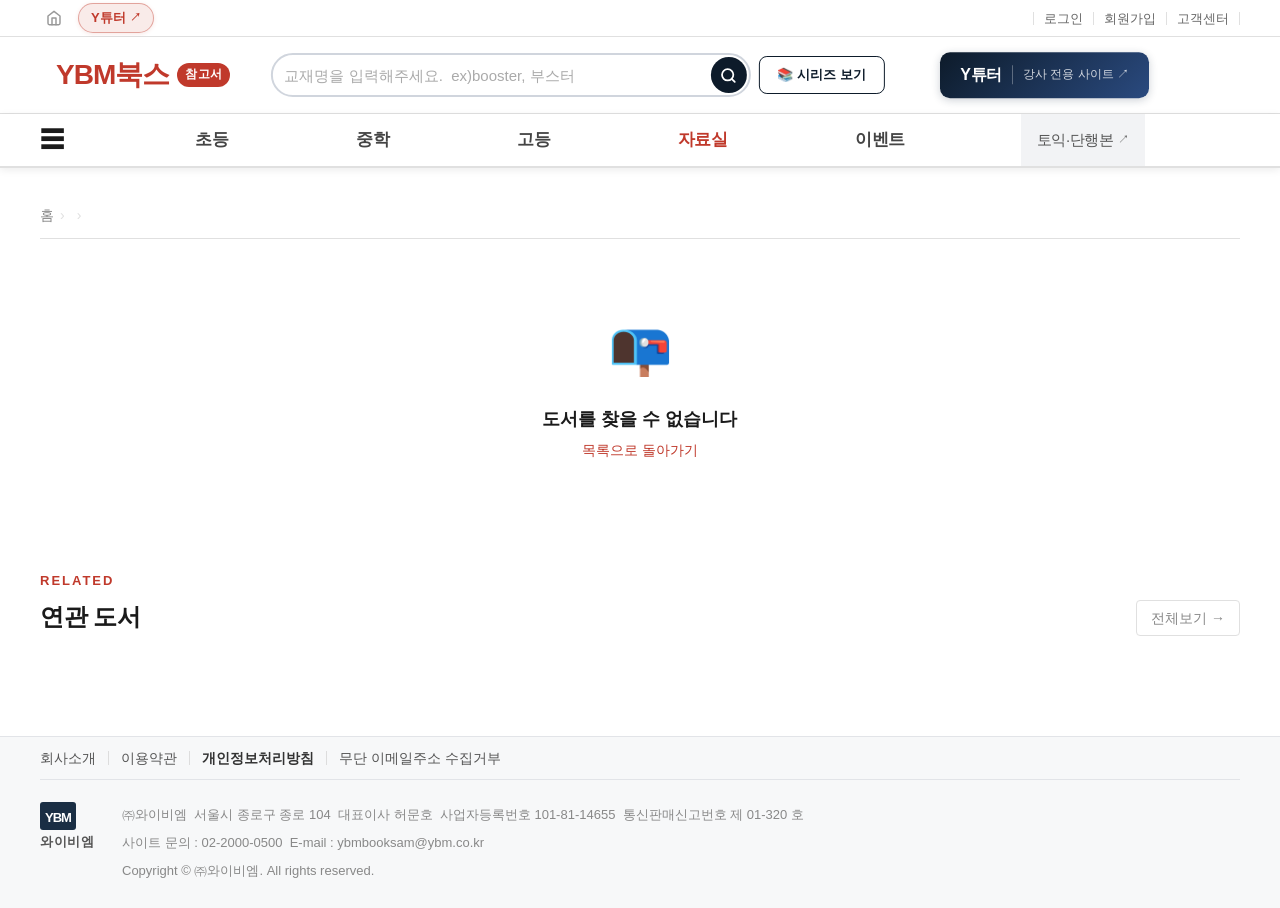
==== commit 52cecae8: "Fix typo: 강자 → 강사 전용 사이트 across all pages" ====
--- a/book-detail.html
+++ b/book-detail.html
@@ -210,7 +210,7 @@
     </div>
     <a href="https://my-first-app-drab-one.vercel.app/" target="_blank" class="util-bar-ytutpr">
       <span class="ytutpr-label">Y튜터</span>
-      <span class="ytutpr-sub">강자 전용 사이트 ↗</span>
+      <span class="ytutpr-sub">강사 전용 사이트 ↗</span>
     </a>
   </div>
 </div>
@@ -297,14 +297,22 @@
           </div>
           <div class="dropdown-body">
             <a href="resources.html?tab=materials" class="mega-group-title">교재자료실</a>
-            <a href="resources.html?tab=study&stab=vocab" class="mega-group-title">스터디존</a>
-            <a href="resources.html?tab=study&stab=vocab" class="mega-sub-link mega-only">어휘출제마법사</a>
-            <a href="resources.html?tab=study&stab=grammar" class="mega-sub-link mega-only">문법예문뱅크</a>
-            <a href="resources.html?tab=study&stab=daily" class="mega-sub-link mega-only">데일리외국어</a>
-            <a href="resources.html?tab=study&stab=mp3" class="mega-sub-link mega-only">MP3 바로듣기</a>
-            <a href="resources.html?tab=howto" class="mega-group-title">교재활용법</a>
-            <a href="resources.html?tab=howto" class="mega-sub-link mega-only">교재소개 및 활용방법</a>
-            <a href="resources.html?tab=howto" class="mega-sub-link mega-only">큐레이션</a>
+            <div class="gnb-sub-group">
+              <a href="resources.html?tab=study&stab=vocab" class="mega-group-title">스터디존</a>
+              <div class="gnb-subflyout">
+                <a href="resources.html?tab=study&stab=vocab" class="gnb-flyout-link">어휘출제마법사</a>
+                <a href="resources.html?tab=study&stab=grammar" class="gnb-flyout-link">문법예문뱅크</a>
+                <a href="resources.html?tab=study&stab=daily" class="gnb-flyout-link">데일리외국어</a>
+                <a href="resources.html?tab=study&stab=mp3" class="gnb-flyout-link">MP3 바로듣기</a>
+              </div>
+            </div>
+            <div class="gnb-sub-group">
+              <a href="resources.html?tab=howto" class="mega-group-title">교재활용법</a>
+              <div class="gnb-subflyout">
+                <a href="resources.html?tab=howto" class="gnb-flyout-link">교재소개 및 활용방법</a>
+                <a href="resources.html?tab=howto" class="gnb-flyout-link">큐레이션</a>
+              </div>
+            </div>
           </div>
         </div>
       </div>
@@ -397,7 +405,7 @@
 const services = [
   { id:'mp3-stream',    title:'MP3 바로 듣기',    type:'streaming', loginRequired:false },
   { id:'vocab-wizard',  title:'온라인어휘학습기',   type:'vocab',     loginRequired:false },
-  { id:'grammar-bank',  title:'문법예문뱅크',      type:'external',  loginRequired:false },
+  { id:'grammar-bank',  title:'문법예문뱅크',      type:'external',  loginRequired:false, url:'resources.html?tab=study&stab=grammar' },
 ];
 
 // ── 부가자료 데이터 ──
@@ -801,6 +809,10 @@
     location.href = `resources.html?tab=study&stab=vocab&vocaBook=${id}`;
     return;
   }
+  if (mat.type === 'external' && mat.url) {
+    location.href = mat.url;
+    return;
+  }
   showToast(`${mat.title} 다운로드가 시작됩니다.`);
 }
 
--- a/css/style.css
+++ b/css/style.css
@@ -505,15 +505,15 @@
 .best-cat-row{display:flex;flex-direction:column;gap:var(--sp-3);}
 .best-cat-label{
   font-size:16px;font-weight:800;color:var(--navy);
-  padding-bottom:8px;
-  border-bottom:2px solid var(--border);
   display:flex;align-items:center;gap:6px;
-  width:100%;justify-content:space-between;
-}
-.best-cat-row:nth-child(1) .best-cat-label{border-bottom-color:#1a4fa0;}
-.best-cat-row:nth-child(1) .best-cat-label::before{content:'초등';display:none;}
-.best-cat-row:nth-child(2) .best-cat-label{border-bottom-color:var(--red);}
-.best-cat-row:nth-child(3) .best-cat-label{border-bottom-color:#2e7d32;}
+}
+.best-cat-header{
+  display:flex;align-items:center;justify-content:space-between;
+  padding-bottom:8px;border-bottom:2px solid var(--border);
+}
+.best-cat-row:nth-child(1) .best-cat-header{border-bottom-color:#1a4fa0;}
+.best-cat-row:nth-child(2) .best-cat-header{border-bottom-color:var(--red);}
+.best-cat-row:nth-child(3) .best-cat-header{border-bottom-color:#2e7d32;}
 .best-cat-books{grid-template-columns:repeat(4,1fr)!important;gap:var(--sp-3)!important;}
 
 .new-nav{display:flex;align-items:center;gap:6px;}
@@ -556,17 +556,17 @@
   background:white;border:1px solid var(--border);border-radius:16px;
   overflow:hidden;cursor:pointer;
   transition:box-shadow .2s,transform .2s;
-  display:flex;flex-direction:column;height:479px;
+  display:flex;flex-direction:column;height:460px;
 }
 .nsc-card:hover{box-shadow:0 8px 32px rgba(0,0,0,.12);transform:translateY(-3px);}
 .nsc-cover-wrap{
   position:relative;
   background:linear-gradient(160deg,#f0f4ff 0%,#e8effe 100%);
   display:flex;align-items:center;justify-content:center;
-  padding:24px 20px 20px;height:286px;overflow:hidden;flex-shrink:0;
+  padding:20px 18px 16px;height:260px;overflow:hidden;flex-shrink:0;
 }
 .nsc-cover-img{
-  height:241px;width:auto;object-fit:contain;
+  height:218px;width:auto;object-fit:contain;
   border-radius:4px;box-shadow:0 12px 36px rgba(0,0,0,.18);
   display:block;
 }
@@ -574,21 +574,21 @@
   font-size:64px;opacity:.4;
 }
 .nsc-badge{
-  position:absolute;top:14px;left:14px;
+  position:absolute;top:12px;left:12px;
   background:var(--red);color:white;
-  font-size:12px;font-weight:800;padding:4px 10px;
+  font-size:11px;font-weight:800;padding:3px 8px;
   border-radius:4px;letter-spacing:1px;
 }
-.nsc-body{padding:14px 16px 16px;overflow:hidden;}
-.nsc-meta-row{display:flex;align-items:center;justify-content:space-between;margin-bottom:6px;gap:8px;}
-.nsc-date{font-size:12px;color:var(--muted);white-space:nowrap;}
-.nsc-title{font-size:15px;font-weight:800;color:#1a2e44;line-height:1.4;margin-bottom:4px;display:-webkit-box;-webkit-line-clamp:2;-webkit-box-orient:vertical;overflow:hidden;}
-.nsc-author{font-size:13px;color:var(--muted);margin-bottom:8px;}
+.nsc-body{padding:12px 14px 12px;overflow:hidden;}
+.nsc-meta-row{display:flex;align-items:center;justify-content:space-between;margin-bottom:4px;gap:6px;}
+.nsc-date{font-size:11px;color:var(--muted);white-space:nowrap;}
+.nsc-title{font-size:14px;font-weight:800;color:#1a2e44;line-height:1.35;margin-bottom:3px;display:-webkit-box;-webkit-line-clamp:2;-webkit-box-orient:vertical;overflow:hidden;}
+.nsc-author{font-size:12px;color:var(--muted);margin-bottom:6px;}
 .nsc-desc{
-  font-size:13px;color:#555;line-height:1.6;margin-bottom:10px;
+  font-size:12px;color:#555;line-height:1.55;margin-bottom:8px;
   display:-webkit-box;-webkit-line-clamp:2;-webkit-box-orient:vertical;overflow:hidden;
 }
-.nsc-mats{display:flex;gap:5px;flex-wrap:wrap;margin-bottom:0;}
+.nsc-mats{display:flex;gap:4px;flex-wrap:wrap;margin-bottom:0;}
 .nsc-btn{
   width:100%;background:#1a2e44;color:white;border:none;
   padding:12px;border-radius:8px;font-size:14px;font-weight:700;
@@ -2055,8 +2055,8 @@
 
   /* 자료실 플라이아웃 서브메뉴 */
   .gnb-dropdown .gnb-sub-group{position:relative;}
-  .gnb-subflyout{display:none;position:absolute;left:100%;top:0;background:white;border-top:3px solid var(--red);border-radius:0 0 10px 10px;box-shadow:8px 12px 28px rgba(0,0,0,.13);min-width:160px;z-index:300;padding:4px 0 8px;}
-  .gnb-sub-group:hover .gnb-subflyout{display:block;}
+  .gnb-subflyout{opacity:0;visibility:hidden;pointer-events:none;transition:opacity .18s,visibility .18s;position:absolute;left:100%;top:0;background:white;border-top:3px solid var(--red);border-radius:0 0 10px 10px;box-shadow:8px 12px 28px rgba(0,0,0,.13);min-width:160px;z-index:300;padding:4px 0 8px;}
+  .gnb-sub-group:hover .gnb-subflyout{opacity:1;visibility:visible;pointer-events:auto;}
   .gnb-flyout-link{display:block;font-size:14px;color:#333;padding:10px 18px;text-decoration:none;border-bottom:1px solid #f5f5f5;transition:color .12s,background .12s;white-space:nowrap;}
   .gnb-flyout-link:last-child{border-bottom:none;}
   .gnb-flyout-link:hover{color:var(--red);background:#fff5f5;}
@@ -2076,18 +2076,18 @@
   .hero-inner{
     flex-direction:row;
     align-items:center;
-    min-height:300px;
+    min-height:460px;
     max-width:1200px;
     margin:0 auto;
     padding:0 var(--sp-6);
   }
   .hero-slides{flex:1;}
-  .hero-slide{flex-direction:row;align-items:center;padding:var(--sp-8) 0;}
-  .hero-title{font-size:26px;}
+  .hero-slide{flex-direction:row;align-items:center;padding:var(--sp-10) 0;}
+  .hero-title{font-size:32px;}
   .hero-desc{font-size:15px;}
   .hero-btns{flex-direction:row;gap:12px;}
-  .hero-btn-primary{padding:12px 26px;text-align:left;}
-  .hero-btn-outline{padding:10px 26px;text-align:left;}
+  .hero-btn-primary{padding:14px 30px;text-align:left;font-size:15px;}
+  .hero-btn-outline{padding:12px 30px;text-align:left;font-size:15px;}
   .hero-visual{display:flex;flex:0 0 480px;align-items:center;justify-content:center;padding:var(--sp-10);}
 
   /* Sections */
@@ -2206,4 +2206,7 @@
    ───────────────────────────────────────── */
 @media(min-width:1025px){
   .hero-visual{flex:0 0 480px;}
-}
+  .hero-inner{min-height:520px;}
+  .hero-title{font-size:38px;}
+  .hero-exclusive{font-size:13px;padding:5px 14px;}
+}
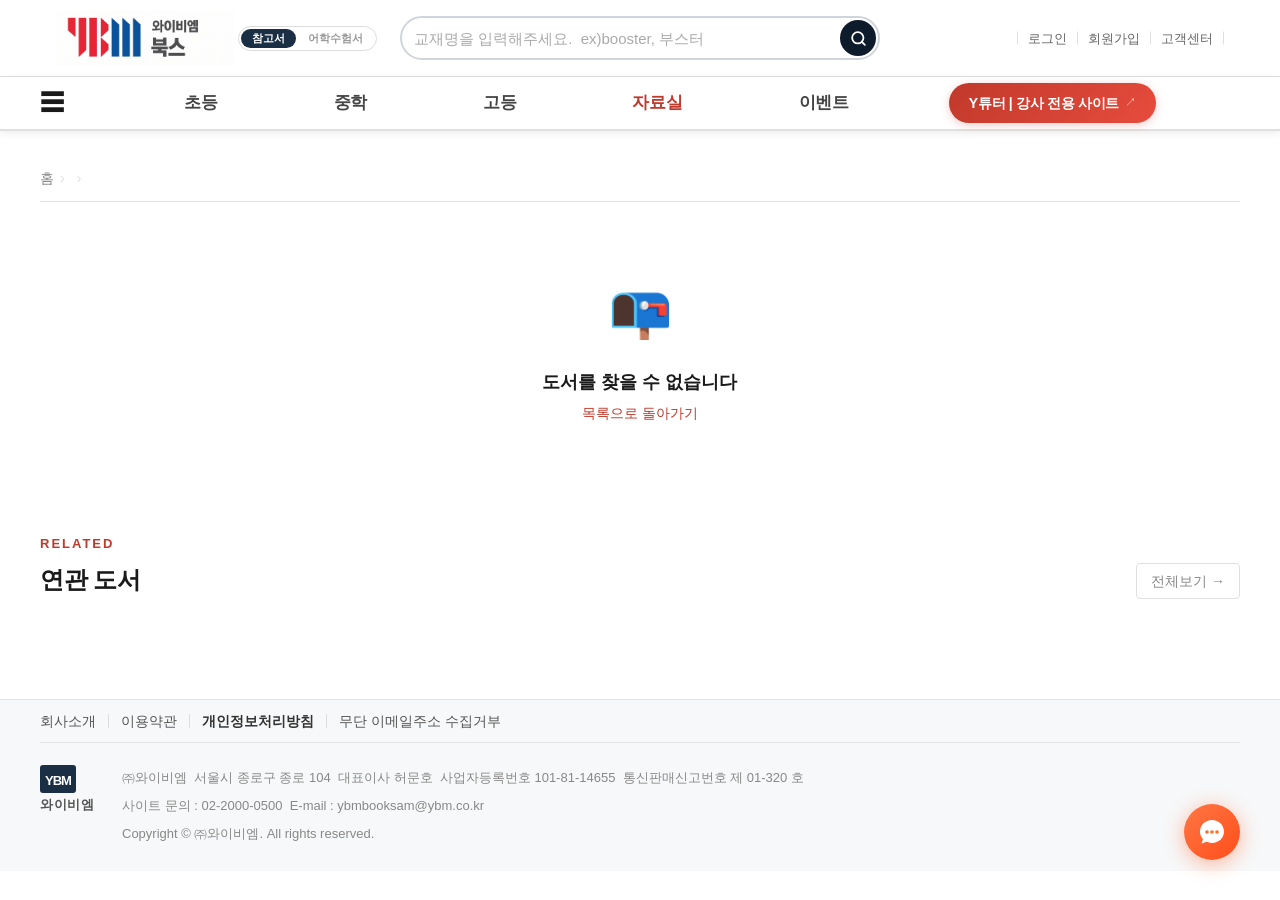
==== commit 0d2cb4ef: "feat(mobile/book-detail): 교재 상세 페이지 모바일 UI 개선 - 책 커버 이미지 축소 (detail-cover-col max-width 160px 제한) - " ====
--- a/book-detail.html
+++ b/book-detail.html
@@ -6,6 +6,16 @@
   <title>도서 상세 - 북샘</title>
   <link rel="stylesheet" href="css/style.css">
   <style>
+    /* ── book-detail.html 모바일 전용 ── */
+    @media(max-width:768px){
+      /* 1. 책 이미지 축소 (col 너비를 제한해 padding-top% 계산 기준 축소) */
+      .detail-cover-col{max-width:160px;margin-left:auto;margin-right:auto;}
+      .detail-cover-wrap{max-width:160px;}
+      .detail-cover-btns{max-width:160px;margin:0 auto;}
+
+      /* 3. 책 태그 숨김 */
+      .detail-tags{display:none !important;}
+    }
     /* ── Unit별 MP3 플레이어 ── */
     .mp3-unit-modal {
       background: #fff;
@@ -175,43 +185,31 @@
 </head>
 <body>
 
-<!-- TOP UTILITY BAR -->
-<div class="util-topbar">
-  <div class="util-topbar-inner">
-    <div class="util-topbar-left">
-      <a href="index.html" class="topbar-home-btn" title="홈">
-        <svg width="16" height="16" viewBox="0 0 24 24" fill="none" stroke="currentColor" stroke-width="2.2" stroke-linecap="round" stroke-linejoin="round"><path d="M3 9l9-7 9 7v11a2 2 0 0 1-2 2H5a2 2 0 0 1-2-2z"/><polyline points="9 22 9 12 15 12 15 22"/></svg>
+<div class="util-bar">
+  <div class="util-bar-inner">
+    <div class="ybm-brand">
+      <a href="index.html" class="ybm-logo">
+        <img class="ybm-mark" src="images/ybm-mark.png" alt="YBM" height="56">
       </a>
-      <a href="https://my-first-app-drab-one.vercel.app/" target="_blank" class="topbar-ytutpr">Y튜터 <span class="topbar-arrow">↗</span></a>
-    </div>
-    <div class="util-links">
+      <div class="site-toggle">
+        <button class="stg-btn active">참고서</button>
+        <button class="stg-btn" onclick="location.href='#'">어학수험서</button>
+      </div>
+    </div>
+    <div class="search-series-group">
+    <div class="header-search">
+      <div class="search-wrap">
+        <input type="text" class="search-input" placeholder="교재명을 입력해주세요.  ex)booster, 부스터">
+        <button class="search-btn" onclick="openSearchModal()"><svg width="17" height="17" viewBox="0 0 24 24" fill="none" stroke="white" stroke-width="2.5" stroke-linecap="round" stroke-linejoin="round"><circle cx="11" cy="11" r="8"/><line x1="21" y1="21" x2="16.65" y2="16.65"/></svg></button>
+      </div>
+    </div>
+    </div>
+    <div class="header-util-links">
       <a href="login.html" class="util-link topbar-login-btn">로그인</a>
       <a href="login.html?tab=join" class="util-link topbar-join-btn">회원가입</a>
       <a href="customer.html" class="util-link">고객센터</a>
       <a href="mypage.html" class="util-link topbar-mypage-btn">마이페이지</a>
     </div>
-  </div>
-</div>
-<div class="util-bar">
-  <div class="util-bar-inner">
-    <a href="index.html" class="util-logo">
-      <span class="logo-mark">YBM북스</span>
-
-      <span class="logo-badge">참고서</span>
-    </a>
-    <div class="search-series-group">
-    <div class="header-search">
-      <div class="search-wrap">
-        <input type="text" class="search-input" placeholder="교재명을 입력해주세요.  ex)booster, 부스터">
-        <button class="search-btn" onclick="var q=this.closest('.search-wrap').querySelector('.search-input').value;location.href='books.html'+(q?'?q='+encodeURIComponent(q):'');"><svg width="17" height="17" viewBox="0 0 24 24" fill="none" stroke="white" stroke-width="2.5" stroke-linecap="round" stroke-linejoin="round"><circle cx="11" cy="11" r="8"/><line x1="21" y1="21" x2="16.65" y2="16.65"/></svg></button>
-      </div>
-    </div>
-    <button class="util-bar-series-btn" onclick="openSeriesPanel()">📚 시리즈 보기</button>
-    </div>
-    <a href="https://my-first-app-drab-one.vercel.app/" target="_blank" class="util-bar-ytutpr">
-      <span class="ytutpr-label">Y튜터</span>
-      <span class="ytutpr-sub">강사 전용 사이트 ↗</span>
-    </a>
   </div>
 </div>
 
@@ -223,7 +221,7 @@
     <button class="gnb-all"><span class="hamburger">☰</span></button>
     <div class="gnb-nav">
       <div class="gnb-item" data-cat="elementary">
-        <a href="books.html?cat=elementary" class="gnb-link">초등</a>
+        <span class="gnb-link">초등</span>
         <div class="gnb-dropdown">
           <div class="dropdown-cat" style="background:var(--elem);">
             <span class="dropdown-cat-icon">🎒</span>
@@ -233,19 +231,17 @@
             <a href="books.html?cat=elementary&type=참고서" class="mega-group-title">참고서</a>
             <a href="books.html?cat=elementary&type=참고서&subject=영어" class="mega-sub-link">영어</a>
             <a href="books.html?cat=elementary&type=참고서&subject=수학" class="mega-sub-link">수학</a>
+            <a href="books.html?cat=elementary&type=ELT" class="mega-group-title">ELT</a>
             <a href="books.html?cat=elementary&type=교과서" class="mega-group-title">교과서</a>
-            <a href="books.html?cat=elementary&type=교과서" class="mega-sub-link">교과서</a>
-            <a href="books.html?cat=elementary&type=평가문제집" class="mega-sub-link">평가문제집/자습서</a>
-            <a href="books.html?cat=elementary&type=지도서" class="mega-sub-link">지도서</a>
-            <a href="books.html?cat=elementary&type=자료집" class="mega-sub-link">자료집</a>
-            <a href="books.html?cat=elementary&type=교구재" class="mega-sub-link">교구재</a>
-            <a href="books.html?cat=elementary&type=ELT" class="mega-group-title">ELT</a>
+            <a href="books.html?cat=elementary&type=교과서" class="mega-sub-link">교과서, 지도서</a>
+            <a href="books.html?cat=elementary&type=평가문제집" class="mega-sub-link">평가문제집, 자습서, 해설서</a>
+            <a href="books.html?cat=elementary&type=자료집" class="mega-sub-link">자료집, 교구재</a>
             <a href="books.html?cat=elementary&type=일반" class="mega-group-title">일반 · 수험서</a>
           </div>
         </div>
       </div>
       <div class="gnb-item" data-cat="middle">
-        <a href="books.html?cat=middle" class="gnb-link">중학</a>
+        <span class="gnb-link">중학</span>
         <div class="gnb-dropdown">
           <div class="dropdown-cat" style="background:var(--mid);">
             <span class="dropdown-cat-icon">📚</span>
@@ -255,19 +251,16 @@
             <a href="books.html?cat=middle&type=참고서" class="mega-group-title">참고서</a>
             <a href="books.html?cat=middle&type=참고서&subject=영어" class="mega-sub-link">영어</a>
             <a href="books.html?cat=middle&type=참고서&subject=수학" class="mega-sub-link">수학</a>
+            <a href="books.html?cat=middle&type=ELT" class="mega-group-title">ELT</a>
             <a href="books.html?cat=middle&type=교과서" class="mega-group-title">교과서</a>
-            <a href="books.html?cat=middle&type=교과서" class="mega-sub-link">교과서</a>
-            <a href="books.html?cat=middle&type=평가문제집" class="mega-sub-link">평가문제집/자습서</a>
-            <a href="books.html?cat=middle&type=지도서" class="mega-sub-link">지도서</a>
-            <a href="books.html?cat=middle&type=자료집" class="mega-sub-link">자료집</a>
-            <a href="books.html?cat=middle&type=교구재" class="mega-sub-link">교구재</a>
-            <a href="books.html?cat=middle&type=ELT" class="mega-group-title">ELT</a>
+            <a href="books.html?cat=middle&type=교과서" class="mega-sub-link">교과서, 지도서</a>
+            <a href="books.html?cat=middle&type=교과서" class="mega-sub-link">평가문제집, 해설서</a>
             <a href="books.html?cat=middle&type=일반" class="mega-group-title">일반 · 수험서</a>
           </div>
         </div>
       </div>
       <div class="gnb-item" data-cat="high">
-        <a href="books.html?cat=high" class="gnb-link">고등</a>
+        <span class="gnb-link">고등</span>
         <div class="gnb-dropdown">
           <div class="dropdown-cat" style="background:var(--high);">
             <span class="dropdown-cat-icon">🎓</span>
@@ -277,13 +270,10 @@
             <a href="books.html?cat=high&type=참고서" class="mega-group-title">참고서</a>
             <a href="books.html?cat=high&type=참고서&subject=영어" class="mega-sub-link">영어</a>
             <a href="books.html?cat=high&type=참고서&subject=수학" class="mega-sub-link">수학</a>
+            <a href="books.html?cat=high&type=ELT" class="mega-group-title">ELT</a>
             <a href="books.html?cat=high&type=교과서" class="mega-group-title">교과서</a>
-            <a href="books.html?cat=high&type=교과서" class="mega-sub-link">교과서</a>
-            <a href="books.html?cat=high&type=평가문제집" class="mega-sub-link">평가문제집/자습서</a>
-            <a href="books.html?cat=high&type=지도서" class="mega-sub-link">지도서</a>
-            <a href="books.html?cat=high&type=자료집" class="mega-sub-link">자료집</a>
-            <a href="books.html?cat=high&type=교구재" class="mega-sub-link">교구재</a>
-            <a href="books.html?cat=high&type=ELT" class="mega-group-title">ELT</a>
+            <a href="books.html?cat=high&type=교과서" class="mega-sub-link">교과서, 지도서</a>
+            <a href="books.html?cat=high&type=교과서" class="mega-sub-link">평가문제집, 해설서</a>
             <a href="books.html?cat=high&type=일반" class="mega-group-title">일반 · 수험서</a>
           </div>
         </div>
@@ -310,7 +300,7 @@
               <a href="resources.html?tab=howto" class="mega-group-title">교재활용법</a>
               <div class="gnb-subflyout">
                 <a href="resources.html?tab=howto" class="gnb-flyout-link">교재소개 및 활용방법</a>
-                <a href="resources.html?tab=howto" class="gnb-flyout-link">큐레이션</a>
+                <a href="resources.html?tab=howto&sub=curation" class="gnb-flyout-link">큐레이션</a>
               </div>
             </div>
           </div>
@@ -330,7 +320,7 @@
         </div>
       </div>
 
-      <a href="https://www.ybmbooks.com/" target="_blank" class="gnb-toeic-btn">토익·단행본 <span>↗</span></a>
+      <a href="https://my-first-app-drab-one.vercel.app/" target="_blank" class="gnb-toeic-btn">Y튜터 | 강사 전용 사이트 <span>↗</span></a>
     </div>
     <div class="gnb-util-right">
       
@@ -397,6 +387,7 @@
 </footer>
 
 <script src="js/main.js?v=5"></script>
+<script src="js/search-modal.js?v=1"></script>
 <script>
 // ── 로그인 상태 ──
 const isLoggedIn = localStorage.getItem('isLoggedIn') === 'true';
@@ -404,8 +395,8 @@
 // ── 제공 서비스 데이터 ──
 const services = [
   { id:'mp3-stream',    title:'MP3 바로 듣기',    type:'streaming', loginRequired:false },
-  { id:'vocab-wizard',  title:'온라인어휘학습기',   type:'vocab',     loginRequired:false },
-  { id:'grammar-bank',  title:'문법예문뱅크',      type:'external',  loginRequired:false, url:'resources.html?tab=study&stab=grammar' },
+  { id:'vocab-wizard',  title:'온라인어휘학습기',   type:'vocab',     loginRequired:true },
+  { id:'grammar-bank',  title:'문법예문뱅크',      type:'external',  loginRequired:true,  url:'resources.html?tab=study&stab=grammar' },
 ];
 
 // ── 부가자료 데이터 ──
@@ -426,6 +417,19 @@
 };
 
 const DL_ICON = `<svg class="mat-dl-icon" width="15" height="15" viewBox="0 0 24 24" fill="none" stroke="#aaa" stroke-width="1.9" stroke-linecap="round" stroke-linejoin="round"><path d="M21 15v4a2 2 0 0 1-2 2H5a2 2 0 0 1-2-2v-4"/><polyline points="7 10 12 15 17 10"/><line x1="12" y1="15" x2="12" y2="3"/></svg>`;
+
+// ── 공유하기 ──
+function shareBook() {
+  const url  = location.href;
+  const title = book ? book.title : document.title;
+  if (navigator.share) {
+    navigator.share({ title, url }).catch(() => {});
+  } else {
+    navigator.clipboard.writeText(url)
+      .then(() => showToast('링크가 복사됐습니다.'))
+      .catch(() => showToast('공유가 지원되지 않는 환경입니다.'));
+  }
+}
 
 // ── 토스트 ──
 function showToast(msg) {
@@ -456,7 +460,17 @@
     </div>`;
   document.body.appendChild(ov);
   document.getElementById('_loginConfirm').onclick = () => {
-    localStorage.setItem('redirectAfterLogin', location.pathname + location.search);
+    let redirectUrl;
+    if (mat.type === 'vocab') {
+      const bk = BOOKS.find(b => b.id === parseInt(getParam('id')));
+      const bookId = bk ? bk.id : '';
+      redirectUrl = `resources.html?tab=study&stab=vocab&vocaBook=${bookId}`;
+    } else if (mat.type === 'external' && mat.url) {
+      redirectUrl = mat.url;
+    } else {
+      redirectUrl = location.pathname + location.search;
+    }
+    localStorage.setItem('redirectAfterLogin', redirectUrl);
     localStorage.setItem('pendingMaterialId',    mat.id);
     localStorage.setItem('pendingMaterialTitle', mat.title);
     location.href = 'login.html';
@@ -870,11 +884,14 @@
     .filter(Boolean).map(t => `<span class="detail-tag">${t}</span>`).join('');
 
   // 제공 서비스 카드
-  const servicesHtml = services.map(m => `
-    <button class="material-card" onclick="handleMaterialClick('${m.id}')">
+  const servicesHtml = services.map(m => {
+    const locked = m.loginRequired && !isLoggedIn;
+    return `<button class="material-card${locked ? ' mat-locked' : ''}" onclick="handleMaterialClick('${m.id}')">
       ${MAT_ICONS[m.id]}
       <span class="mat-label">${m.title}</span>
-    </button>`).join('');
+      ${locked ? '<span class="mat-lock-badge">🔒 로그인</span>' : ''}
+    </button>`;
+  }).join('');
 
   // 부가자료 카드
   const matsHtml = materials.map(m => {
@@ -899,7 +916,7 @@
         <div class="detail-cover-wrap">${coverContent}</div>
         <div class="detail-cover-btns">
           <button class="cover-btn" onclick="showToast('미리보기 서비스 준비 중입니다.')">미리보기</button>
-          <button class="cover-btn" onclick="showToast('크게보기 서비스 준비 중입니다.')">크게보기</button>
+          <button class="cover-btn" onclick="shareBook()">공유하기</button>
         </div>
       </div>
 
@@ -913,7 +930,7 @@
         <div class="detail-meta-oneline">
           <span>저자 <strong style="color:#555">${book.author}</strong></span>
           <span class="meta-dot">·</span>
-          <span>출판사 <strong style="color:#555">${book.publisher || '북샘 교육출판'}</strong></span>
+          <span>출판사 <strong style="color:#555">${book.publisher || 'YBM 교육출판'}</strong></span>
           ${book.date ? `<span class="meta-dot">·</span><span>${book.date}</span>` : ''}
         </div>
 
--- a/css/style.css
+++ b/css/style.css
@@ -74,6 +74,16 @@
 .util-topbar .util-link{font-size:13px;color:#666;padding:0 10px;border-right:1px solid #e0e0e0;text-decoration:none;white-space:nowrap;transition:color .15s;line-height:1;}
 .util-topbar .util-link:last-child{border-right:none;}
 .util-topbar .util-link:hover{color:var(--red);}
+.util-topbar{display:none!important;}
+
+/* header util links */
+.header-util-links{display:none;} /* hidden on mobile */
+@media(min-width:769px){
+  .header-util-links{display:flex;align-items:center;position:absolute;right:40px;top:50%;transform:translateY(-50%);}
+  .header-util-links .util-link{font-size:13px;color:#666;padding:0 10px;border-right:1px solid #e0e0e0;text-decoration:none;white-space:nowrap;transition:color .15s;line-height:1;}
+  .header-util-links .util-link:last-child{border-right:none;padding-right:0;}
+  .header-util-links .util-link:hover{color:var(--red);}
+}
 
 /* 신규 GNB 요소: 모바일 표시 설정 */
 .topbar-brand-link{display:none;}
@@ -130,6 +140,14 @@
 .util-logo{display:flex;align-items:center;gap:8px;flex-shrink:0;text-decoration:none;}
 .util-logo .logo-mark{font-size:24px;font-weight:900;color:var(--red);letter-spacing:-1px;}
 .util-logo .logo-badge{background:var(--red);color:white;font-size:12px;font-weight:700;padding:2px 8px;border-radius:20px;}
+/* ── YBM 브랜드 로고 + 사이트 토글 ── */
+.ybm-brand{display:flex;align-items:center;gap:3px;flex-shrink:0;}
+.ybm-logo{display:flex;align-items:center;text-decoration:none;}
+.ybm-mark{flex-shrink:0;display:block;}
+.site-toggle{display:flex;align-items:center;border:1.5px solid #ddd;border-radius:20px;padding:2px;flex-shrink:0;gap:1px;}
+.stg-btn{padding:4px 11px;font-size:11px;font-weight:700;color:#999;background:transparent;border:none;cursor:pointer;font-family:inherit;transition:all .15s;white-space:nowrap;border-radius:16px;line-height:1;}
+.stg-btn.active{background:#1a2e44;color:#fff;}
+.stg-btn:not(.active):hover{color:#1a2e44;}
 .logo-mark{font-size:20px;font-weight:900;color:var(--red);letter-spacing:-1px;}
 .logo-sub{font-size:14px;color:var(--text2);font-weight:500;}
 .logo-badge{background:var(--red);color:var(--white);font-size:11px;font-weight:700;padding:2px 7px;border-radius:20px;letter-spacing:.3px;flex-shrink:0;}
@@ -286,6 +304,7 @@
 .hamburger{font-size:20px;line-height:1;}
 
 /* 모바일 GNB 링크: 컴팩트 */
+span.gnb-link{cursor:default;}
 .gnb-link{
   display:flex;align-items:center;
   padding:0 var(--sp-2);
@@ -389,10 +408,10 @@
 
 /* 서브링크 */
 .mega-col .mega-sub-link{
-  font-size:15px;color:#333;text-decoration:none;
+  font-size:13px;color:#333;text-decoration:none;
   padding:7px 0 7px 14px;display:block;font-weight:400;
   transition:color .12s,padding-left .1s;
-  position:relative;
+  position:relative;white-space:nowrap;
 }
 .mega-col .mega-sub-link::before{
   content:'';position:absolute;left:3px;top:50%;transform:translateY(-50%);
@@ -401,8 +420,8 @@
 .mega-col .mega-sub-link:hover{color:var(--red);padding-left:18px;}
 .mega-col .mega-sub-link:hover::before{background:var(--red);}
 
-/* 메가메뉴 안에서 gnb-subflyout: 인라인 목록으로 표시 */
-.mega-col .gnb-subflyout{display:block;position:static;background:transparent;border:none;border-radius:0;box-shadow:none;padding:0;min-width:0;}
+/* 메가메뉴 안에서 gnb-subflyout: 인라인 목록으로 항상 표시 */
+.mega-col .gnb-subflyout{display:block !important;position:static !important;background:transparent !important;border:none !important;border-radius:0 !important;box-shadow:none !important;padding:0 !important;min-width:0 !important;opacity:1 !important;visibility:visible !important;pointer-events:auto !important;}
 .mega-col .gnb-sub-group > .mega-group-title::after{content:'' !important;}
 .mega-col .gnb-flyout-link{font-size:15px;color:#333;text-decoration:none;padding:7px 0 7px 14px;display:block;font-weight:400;border-bottom:none;transition:color .12s,padding-left .1s;position:relative;}
 .mega-col .gnb-flyout-link::before{content:'';position:absolute;left:3px;top:50%;transform:translateY(-50%);width:3px;height:3px;border-radius:50%;background:#ccc;transition:background .12s;}
@@ -491,8 +510,8 @@
 .slide-pause{background:rgba(255,255,255,.15);border:none;color:rgba(255,255,255,.6);width:24px;height:24px;display:flex;align-items:center;justify-content:center;border-radius:2px;font-size:10px;}
 
 /* ─────────── SECTION ─────────── */
-.section{padding:var(--sp-8) 0;background:white;}
-.section-compact{padding:var(--sp-5) 0;background:white;}
+.section{padding:var(--sp-6) 0;background:white;}
+.section-compact{padding:var(--sp-4) 0;background:white;}
 .section-bg{background:white;}
 
 /* ── 인기교재 + 신간 스포트라이트 레이아웃 ── */
@@ -514,7 +533,7 @@
 .best-cat-row:nth-child(1) .best-cat-header{border-bottom-color:#1a4fa0;}
 .best-cat-row:nth-child(2) .best-cat-header{border-bottom-color:var(--red);}
 .best-cat-row:nth-child(3) .best-cat-header{border-bottom-color:#2e7d32;}
-.best-cat-books{grid-template-columns:repeat(4,1fr)!important;gap:var(--sp-3)!important;}
+.best-cat-books{grid-template-columns:repeat(2,1fr)!important;gap:var(--sp-3)!important;}
 
 .new-nav{display:flex;align-items:center;gap:6px;}
 .new-nav-btn{width:26px;height:26px;border-radius:50%;border:1.5px solid var(--border);background:white;cursor:pointer;font-size:16px;line-height:1;display:flex;align-items:center;justify-content:center;color:var(--navy);transition:background .15s,border-color .15s;padding:0;}
@@ -698,6 +717,13 @@
   grid-template-columns:repeat(2,1fr) !important;
   gap:var(--sp-3) !important;
 }
+/* 연관 도서: 작은 카드 */
+#relatedBooks{grid-template-columns:repeat(3,1fr) !important;gap:var(--sp-2) !important;}
+#relatedBooks .book-info{padding:8px 8px 6px;}
+#relatedBooks .book-card-title{font-size:11px;}
+#relatedBooks .book-list-meta{font-size:10px;}
+#relatedBooks .book-mat-icon-row{gap:4px;}
+#relatedBooks .mat-icon-item{font-size:10px;}
 .book-grid-4{display:grid;grid-template-columns:repeat(2,1fr);gap:var(--sp-3);}
 
 /* ─────────── BOOK CARD ─────────── */
@@ -889,6 +915,11 @@
 .hfilter-opt.active{font-weight:700;color:var(--red);background:#fff8f8;}
 .hfilter-reset{padding:9px 16px;background:none;border:1.5px solid #e0e0e0;border-radius:24px;font-size:14px;font-weight:600;color:#888;cursor:pointer;transition:all .15s;font-family:inherit;}
 .hfilter-reset:hover{border-color:#333;color:#333;}
+/* 학습 영역 버튼 행 */
+.area-btns-row{display:flex;flex-wrap:wrap;gap:8px;padding:12px 0 4px;}
+.area-btn{padding:7px 16px;font-size:13px;font-weight:600;border:1.5px solid #ddd;border-radius:20px;background:white;cursor:pointer;font-family:inherit;color:#555;transition:all .15s;}
+.area-btn:hover{border-color:var(--red);color:var(--red);}
+.area-btn.active{background:var(--red);color:white;border-color:var(--red);}
 .filter-header{background:var(--navy);color:white;padding:13px var(--sp-4);font-size:15px;font-weight:700;display:flex;align-items:center;gap:8px;}
 .filter-group{border-bottom:1px solid var(--bg2);padding:14px var(--sp-4);}
 .filter-group:last-child{border-bottom:none;}
@@ -992,8 +1023,21 @@
 .mat-file-zip{background:var(--navy);color:white;}
 .mat-file-pdf{background:#c0392b;color:white;}
 .mat-res-name{font-size:13px;color:var(--text);line-height:1.4;}
-/* 자료유형 */
-.mat-col-type{font-size:12px;color:var(--muted);text-align:center;padding:0 4px;}
+.mat-login-required{display:inline-block;font-size:11px;font-weight:700;color:#c0392b;background:#fff0f0;border:1px solid #fbb;border-radius:4px;padding:1px 6px;margin-left:6px;white-space:nowrap;}
+/* 자료유형 필터 바 */
+.mat-type-filter{display:flex;align-items:center;gap:12px;padding:12px 0 14px;border-bottom:1px solid var(--border);margin-bottom:4px;flex-wrap:wrap;}
+.mat-type-label{font-size:13px;font-weight:700;color:#333;white-space:nowrap;min-width:48px;}
+.mat-type-pills{display:flex;gap:6px;flex-wrap:wrap;}
+.mat-type-pill{padding:5px 13px;font-size:12px;font-weight:600;border:1px solid #ddd;border-radius:20px;background:white;cursor:pointer;font-family:inherit;color:#555;transition:all .15s;}
+.mat-type-pill:hover{border-color:#1a2e44;color:#1a2e44;}
+.mat-type-pill.active{background:#1a2e44;color:white;border-color:#1a2e44;}
+.mat-play-btn{color:var(--navy)!important;}
+.mat-play-btn:hover{color:var(--red)!important;background:rgba(220,38,38,.08)!important;}
+.mat-type-pill-login{gap:5px;display:inline-flex;align-items:center;}
+.mat-pill-lock{font-size:11px;opacity:.75;}
+.mat-type-pill-login:not(.active){border-style:dashed;color:#888;}
+.mat-type-pill-login:not(.active):hover{border-color:#c0392b;color:#c0392b;border-style:solid;}
+.mat-type-pill-login.active{background:#c0392b;border-color:#c0392b;}
 /* 미리보기·다운로드 */
 .mat-col-preview,.mat-col-dl{display:flex;justify-content:center;align-items:center;}
 .mat-icon-btn{background:none;border:none;cursor:pointer;color:#aaa;padding:6px;border-radius:4px;transition:color .15s;display:flex;align-items:center;justify-content:center;}
@@ -1018,8 +1062,9 @@
 .study-ph-title{font-size:20px;font-weight:700;color:var(--navy);}
 
 /* ── MP3 바로듣기 ── */
-.mp3-layout{display:grid;grid-template-columns:280px 1fr;gap:0;border:1px solid var(--border);border-radius:14px;overflow:hidden;min-height:460px;}
-.mp3-left-col{border-right:1px solid var(--border);padding:18px;display:flex;flex-direction:column;gap:12px;background:#fff;}
+/* 전체 레이아웃: 뷰포트 높이에 맞춰 고정 → 트랙 리스트만 독립 스크롤 */
+.mp3-layout{display:grid;grid-template-columns:280px 1fr;gap:0;border:1px solid var(--border);border-radius:14px;overflow:hidden;height:calc(100vh - 310px);min-height:500px;}
+.mp3-left-col{border-right:1px solid var(--border);padding:18px;display:flex;flex-direction:column;gap:12px;background:#fff;overflow-y:auto;}
 .mp3-left-label{font-size:12px;font-weight:700;color:var(--muted);}
 .mp3-search-box{display:flex;align-items:center;gap:8px;border:1.5px solid var(--border);border-radius:10px;padding:0 12px;height:40px;background:#fff;transition:border-color .15s;}
 .mp3-search-box:focus-within{border-color:var(--navy);}
@@ -1044,26 +1089,42 @@
 .mp3-book-item-title{font-size:13px;font-weight:600;color:var(--text);white-space:nowrap;overflow:hidden;text-overflow:ellipsis;}
 .mp3-book-item.active .mp3-book-item-title{color:var(--navy);}
 .mp3-book-item-meta{font-size:11px;color:var(--muted);margin-top:2px;}
-.mp3-right-col{padding:20px;background:#fafbfd;}
-.mp3-select-hint{display:flex;flex-direction:column;align-items:center;justify-content:center;padding:80px 20px;text-align:center;gap:10px;color:var(--muted);font-size:13px;line-height:1.7;}
+/* 오른쪽 컬럼: flex column → 플레이어 고정 + 트랙 스크롤 */
+.mp3-right-col{padding:0;background:#fafbfd;display:flex;flex-direction:column;overflow:hidden;}
+#mp3PlayerWrap{display:flex;flex-direction:column;height:100%;overflow:hidden;}
+#mp3Player{flex-direction:column;height:100%;overflow:hidden;}
+.mp3-select-hint{display:flex;flex-direction:column;align-items:center;justify-content:center;padding:80px 20px;text-align:center;gap:10px;color:var(--muted);font-size:13px;line-height:1.7;height:100%;}
 .mp3-select-hint strong{color:var(--text);}
-.mp3-now-card{background:var(--navy);border-radius:14px;padding:20px;color:#fff;margin-bottom:16px;}
-.mp3-now-label{font-size:11px;color:rgba(255,255,255,.5);letter-spacing:.06em;text-transform:uppercase;margin-bottom:6px;}
-.mp3-now-title{font-size:15px;font-weight:700;color:#fff;}
-.mp3-now-track{font-size:12px;color:rgba(255,255,255,.6);margin-top:3px;}
-.mp3-prog-bar{margin-top:14px;}
-.mp3-prog-bg{height:4px;background:rgba(255,255,255,.2);border-radius:2px;cursor:pointer;overflow:hidden;}
-.mp3-prog-fill{height:100%;background:var(--red);border-radius:2px;width:0%;transition:width .5s linear;}
+/* 플레이어 카드: flex-shrink 0 → 항상 노출 */
+.mp3-now-card{background:var(--navy);border-radius:0;padding:16px 20px;color:#fff;flex-shrink:0;}
+.mp3-now-label{font-size:11px;color:rgba(255,255,255,.5);letter-spacing:.06em;text-transform:uppercase;margin-bottom:4px;}
+.mp3-now-title{font-size:14px;font-weight:700;color:#fff;white-space:nowrap;overflow:hidden;text-overflow:ellipsis;}
+.mp3-now-track{font-size:12px;color:rgba(255,255,255,.6);margin-top:2px;white-space:nowrap;overflow:hidden;text-overflow:ellipsis;}
+.mp3-prog-bar{margin-top:10px;}
+.mp3-prog-bg{height:5px;background:rgba(255,255,255,.2);border-radius:3px;cursor:pointer;overflow:hidden;transition:height .15s;}
+.mp3-prog-bg:hover{height:7px;}
+.mp3-prog-fill{height:100%;background:var(--red);border-radius:3px;width:0%;transition:width .5s linear;}
 .mp3-prog-time{display:flex;justify-content:space-between;margin-top:5px;font-size:11px;color:rgba(255,255,255,.45);}
-.mp3-controls{display:flex;align-items:center;justify-content:center;gap:20px;margin-top:14px;}
-.mp3-ctrl-btn{background:none;border:none;cursor:pointer;color:#fff;display:flex;align-items:center;justify-content:center;padding:6px;border-radius:50%;transition:background .12s;}
+.mp3-controls{display:flex;align-items:center;justify-content:center;gap:14px;margin-top:10px;}
+.mp3-ctrl-btn{background:none;border:none;cursor:pointer;color:#fff;display:flex;align-items:center;justify-content:center;padding:6px;border-radius:50%;transition:background .12s;flex-shrink:0;}
 .mp3-ctrl-btn:hover{background:rgba(255,255,255,.15);}
-.mp3-play-btn{width:48px;height:48px;background:var(--red) !important;border-radius:50%;}
+.mp3-play-btn{width:44px;height:44px;background:var(--red) !important;border-radius:50%;}
 .mp3-play-btn:hover{background:#c44 !important;}
-.mp3-tracklist-header{display:flex;align-items:center;justify-content:space-between;margin-bottom:8px;font-size:13px;font-weight:700;color:var(--text);}
+.mp3-skip-btn{font-size:11px;font-weight:700;width:36px;height:36px;background:rgba(255,255,255,.12) !important;border-radius:50%;}
+.mp3-skip-btn:hover{background:rgba(255,255,255,.25) !important;}
+/* 배속 버튼 */
+.mp3-speed-row{display:flex;align-items:center;gap:8px;margin-top:10px;flex-wrap:wrap;}
+.mp3-speed-label{font-size:11px;color:rgba(255,255,255,.5);flex-shrink:0;}
+.mp3-speed-btns{display:flex;gap:5px;flex-wrap:wrap;}
+.mp3-speed-btn{background:rgba(255,255,255,.1);border:1px solid rgba(255,255,255,.2);color:rgba(255,255,255,.7);font-size:11px;font-weight:700;padding:3px 9px;border-radius:12px;cursor:pointer;font-family:inherit;transition:all .15s;}
+.mp3-speed-btn:hover{background:rgba(255,255,255,.22);color:#fff;}
+.mp3-speed-btn.active{background:#4fc3f7;border-color:#4fc3f7;color:#1a2e44;}
+/* 트랙 헤더: 고정 */
+.mp3-tracklist-header{display:flex;align-items:center;justify-content:space-between;padding:10px 16px 6px;font-size:13px;font-weight:700;color:var(--text);flex-shrink:0;background:#fafbfd;border-bottom:1px solid var(--border);}
 .mp3-track-cnt-badge{font-size:12px;color:var(--navy);background:#e8edf5;border-radius:20px;padding:2px 10px;}
-.mp3-track-list{border:1px solid var(--border);border-radius:12px;overflow:hidden;}
-.mp3-track-item{display:flex;align-items:center;gap:10px;padding:10px 14px;border-bottom:1px solid var(--border);cursor:pointer;transition:background .1s;}
+/* 트랙 목록: 독립 스크롤 */
+.mp3-track-list{flex:1;min-height:0;overflow-y:auto;-webkit-overflow-scrolling:touch;border-top:none;}
+.mp3-track-item{display:flex;align-items:center;gap:10px;padding:10px 16px;border-bottom:1px solid var(--border);cursor:pointer;transition:background .1s;}
 .mp3-track-item:last-child{border-bottom:none;}
 .mp3-track-item:hover{background:#f0f4ff;}
 .mp3-track-item.playing{background:#eef2fa;}
@@ -1074,9 +1135,12 @@
 .mp3-track-dur{font-size:12px;color:var(--muted);flex-shrink:0;}
 .mp3-auto-badge{display:inline-flex;align-items:center;gap:5px;font-size:11px;color:#1e8e3e;background:#e6f4ea;border-radius:20px;padding:3px 10px;margin-top:8px;}
 @media(max-width:768px){
-  .mp3-layout{grid-template-columns:1fr;}
-  .mp3-left-col{border-right:none;border-bottom:1px solid var(--border);}
+  .mp3-layout{grid-template-columns:1fr;height:calc(100vh - 220px);}
+  .mp3-left-col{border-right:none;border-bottom:1px solid var(--border);max-height:260px;}
   .mp3-left-col.hidden-mobile{display:none;}
+  .mp3-now-title{font-size:13px;}
+  .mp3-speed-btns{gap:4px;}
+  .mp3-speed-btn{font-size:10px;padding:3px 7px;}
 }
 .study-ph-desc{font-size:14px;color:var(--text2);}
 
@@ -1410,7 +1474,7 @@
 .material-card{display:flex;align-items:center;gap:10px;padding:12px 14px;background:white;border:1px solid #e8e8e8;border-radius:8px;cursor:pointer;transition:all .15s;font-size:13px;color:#333;font-weight:600;font-family:inherit;text-align:left;}
 .material-card:hover{border-color:#bbb;background:#fafafa;box-shadow:0 2px 8px rgba(0,0,0,.07);}
 .mat-icon{width:20px;height:20px;flex-shrink:0;color:#666;}
-.mat-label{flex:1;min-width:0;overflow:hidden;text-overflow:ellipsis;}
+.mat-label{flex:1;min-width:0;overflow:hidden;text-overflow:ellipsis;white-space:nowrap;font-size:12px;}
 .detail-action-row{display:flex;gap:8px;align-items:stretch;flex-wrap:wrap;}
 .btn-detail-wish{background:white;border:1.5px solid #ddd;border-radius:8px;padding:0 var(--sp-4);font-size:20px;cursor:pointer;transition:all .15s;color:#bbb;flex-shrink:0;}
 .btn-detail-wish:hover{border-color:#f48fb1;color:#e91e63;}
@@ -1697,7 +1761,7 @@
   .util-logo .logo-mark{font-size:28px;}
   /* 검색+시리즈 그룹 — 중앙 정렬 */
   .search-series-group{
-    position:absolute;left:45%;transform:translateX(-50%);
+    position:absolute;left:50%;transform:translateX(-50%);
     display:flex;align-items:center;gap:8px;
   }
   .util-bar-series-btn{
@@ -1803,20 +1867,20 @@
   .gnb-search-btn svg{ width:22px;height:22px; }
   .gnb-search-btn:hover{color:var(--red);}
 
-  /* GNB 토익 버튼 */
+  /* GNB Y튜터 버튼 */
   .gnb-toeic-btn{
-    display:flex;align-items:center;gap:4px;
-    margin-left:10px;
-    padding:6px 13px;height:auto;align-self:center;
-    font-size:13px;font-weight:700;
-    color:var(--red);border:2px solid var(--red);
-    border-radius:6px;white-space:nowrap;
+    display:flex;align-items:center;gap:6px;
+    margin-left:0;
+    padding:8px 16px;height:auto;align-self:center;
+    font-size:13px;font-weight:800;
+    color:white;border:none;
+    border-radius:20px;white-space:nowrap;
     text-decoration:none;transition:all .15s;flex-shrink:0;
-    background:rgba(192,57,43,.06);
-    box-shadow:0 1px 5px rgba(192,57,43,.15);
-  }
-  .gnb-toeic-btn span{font-size:12px;font-weight:400;}
-  .gnb-toeic-btn:hover{background:var(--red);color:white;box-shadow:0 2px 10px rgba(192,57,43,.3);}
+    background:linear-gradient(135deg,#c0392b 0%,#e74c3c 100%);
+    box-shadow:0 2px 8px rgba(192,57,43,.3);
+  }
+  .gnb-toeic-btn span{font-size:11px;font-weight:400;opacity:.85;}
+  .gnb-toeic-btn:hover{background:linear-gradient(135deg,#a93226 0%,#c0392b 100%);box-shadow:0 3px 12px rgba(192,57,43,.45);transform:translateY(-1px);}
 
   /* 검색 드롭다운 오버레이 */
   .gnb-search-overlay{
@@ -1977,20 +2041,20 @@
   .gnb-link{ padding:0 16px; height:52px; font-size:17px; letter-spacing:-.3px; }
   .gnb-item[data-cat="resources"] .gnb-link{ color:var(--red); }
 
-  /* 토익 버튼: gnb에 표시 */
+  /* Y튜터 버튼: gnb에 표시 */
   .gnb-toeic-btn{
-    display:flex;align-items:center;gap:4px;
-    margin-left:4px;
-    padding:0 16px;height:52px;align-self:stretch;
-    font-size:15px;font-weight:500;letter-spacing:-.3px;
-    color:#555;border:none;
-    border-radius:0;white-space:nowrap;
-    text-decoration:none;transition:background .15s, color .15s;flex-shrink:0;
-    background:#f2f3f5;
-    box-shadow:none;
-  }
-  .gnb-toeic-btn span{font-size:11px;font-weight:400;}
-  .gnb-toeic-btn:hover{background:#e6e8eb;color:var(--navy);box-shadow:none;}
+    display:flex;align-items:center;gap:6px;
+    margin-left:0;
+    padding:9px 20px;height:auto;align-self:center;
+    font-size:14px;font-weight:800;letter-spacing:-.3px;
+    color:white;border:none;
+    border-radius:20px;white-space:nowrap;
+    text-decoration:none;transition:all .15s;flex-shrink:0;
+    background:linear-gradient(135deg,#c0392b 0%,#e74c3c 100%);
+    box-shadow:0 2px 8px rgba(192,57,43,.25);
+  }
+  .gnb-toeic-btn span{font-size:11px;font-weight:400;opacity:.85;}
+  .gnb-toeic-btn:hover{background:linear-gradient(135deg,#a93226 0%,#c0392b 100%);box-shadow:0 3px 14px rgba(192,57,43,.4);transform:translateY(-1px);}
 
   /* (gnb-toeic-btn 위에서 이미 정의됨) */
 
@@ -2057,6 +2121,8 @@
   .gnb-dropdown .gnb-sub-group{position:relative;}
   .gnb-subflyout{opacity:0;visibility:hidden;pointer-events:none;transition:opacity .18s,visibility .18s;position:absolute;left:100%;top:0;background:white;border-top:3px solid var(--red);border-radius:0 0 10px 10px;box-shadow:8px 12px 28px rgba(0,0,0,.13);min-width:160px;z-index:300;padding:4px 0 8px;}
   .gnb-sub-group:hover .gnb-subflyout{opacity:1;visibility:visible;pointer-events:auto;}
+  /* 메가메뉴 내 subflyout: 항상 표시 (GNB hover 동작은 위에서 유지) */
+  .mega-col .gnb-subflyout{opacity:1 !important;visibility:visible !important;pointer-events:auto !important;position:static !important;display:block !important;}
   .gnb-flyout-link{display:block;font-size:14px;color:#333;padding:10px 18px;text-decoration:none;border-bottom:1px solid #f5f5f5;transition:color .12s,background .12s;white-space:nowrap;}
   .gnb-flyout-link:last-child{border-bottom:none;}
   .gnb-flyout-link:hover{color:var(--red);background:#fff5f5;}
@@ -2091,8 +2157,8 @@
   .hero-visual{display:flex;flex:0 0 480px;align-items:center;justify-content:center;padding:var(--sp-10);}
 
   /* Sections */
-  .section{padding:var(--sp-12) 0;}
-  .section-compact{padding:var(--sp-8) 0;}
+  .section{padding:var(--sp-10) 0;}
+  .section-compact{padding:var(--sp-6) 0;}
   .section-title{font-size:24px;}
   .section-header{flex-wrap:nowrap;margin-bottom:var(--sp-5);}
 
@@ -2122,6 +2188,7 @@
 
   /* Book grids */
   .book-grid{grid-template-columns:repeat(5,1fr) !important;gap:var(--sp-5) !important;}
+  #relatedBooks{grid-template-columns:repeat(6,1fr) !important;gap:var(--sp-3) !important;}
   .book-grid-4{grid-template-columns:repeat(5,1fr);gap:var(--sp-4);}
   .best-cat-books{grid-template-columns:repeat(4,1fr) !important;gap:var(--sp-3) !important;}
 
@@ -2210,3 +2277,192 @@
   .hero-title{font-size:38px;}
   .hero-exclusive{font-size:13px;padding:5px 14px;}
 }
+
+/* ═══════════════════════════════════════════
+   SEARCH MODAL
+   ═══════════════════════════════════════════ */
+.sm-overlay{display:none;position:fixed;inset:0;z-index:9999;background:rgba(0,0,0,.5);align-items:flex-start;justify-content:center;overflow-y:auto;}
+.sm-overlay.open{display:flex;}
+.sm-panel{width:100%;max-width:1100px;background:#fff;border-radius:0 0 12px 12px;box-shadow:0 8px 40px rgba(0,0,0,.25);position:relative;display:flex;flex-direction:column;}
+
+/* Header / tabs */
+.sm-header{display:flex;align-items:stretch;background:#1e2d3d;flex-shrink:0;}
+.sm-tabs{display:flex;flex:1;}
+.sm-tab-btn{padding:16px 28px;font-size:14px;font-weight:700;color:rgba(255,255,255,.55);background:transparent;border:none;cursor:pointer;font-family:inherit;transition:all .15s;border-right:1px solid rgba(255,255,255,.08);}
+.sm-tab-btn:not(.active):hover{color:#fff;background:rgba(255,255,255,.08);}
+.sm-tab-name.active{background:#2578b9;color:#fff;}
+.sm-tab-cond.active{background:#d4900a;color:#fff;}
+.sm-tab-series.active{background:#c0392b;color:#fff;}
+.sm-close-btn{width:52px;background:none;border:none;color:rgba(255,255,255,.6);font-size:20px;cursor:pointer;display:flex;align-items:center;justify-content:center;transition:color .15s;flex-shrink:0;}
+.sm-close-btn:hover{color:#fff;}
+
+/* Body */
+.sm-body{padding:24px 28px;max-height:calc(90vh - 52px);overflow-y:auto;flex:1;}
+.sm-content{display:none;}
+.sm-content.active{display:block;}
+
+/* 교재명 검색 */
+.sm-name-bar{display:flex;align-items:center;border:2px solid #ddd;border-radius:4px;overflow:hidden;margin-bottom:16px;}
+.sm-name-icon{padding:0 12px;display:flex;align-items:center;flex-shrink:0;}
+.sm-name-input{flex:1;border:none;outline:none;font-size:15px;padding:12px 8px;font-family:inherit;color:#333;min-width:0;}
+.sm-name-btn{background:#1e2d3d;color:#fff;border:none;padding:0 28px;height:50px;font-size:14px;font-weight:700;cursor:pointer;font-family:inherit;flex-shrink:0;transition:background .15s;}
+.sm-name-btn:hover{background:#2578b9;}
+
+/* Result info */
+.sm-result-info{font-size:13px;color:#555;margin-bottom:16px;padding:10px 0;border-top:1px solid #eee;border-bottom:1px solid #eee;}
+.sm-red{color:#e53935;}
+
+/* Results grid */
+.sm-results-grid{display:grid;grid-template-columns:1fr 1fr;gap:10px;}
+.sm-book-card{display:flex;align-items:flex-start;gap:12px;padding:12px;border:1px solid #eee;border-radius:6px;cursor:pointer;transition:background .15s;}
+.sm-book-card:hover{background:#f7f9ff;border-color:#c5d3ea;}
+.sm-book-thumb{width:48px;height:64px;background:#eef2f7;border-radius:3px;flex-shrink:0;display:flex;align-items:center;justify-content:center;overflow:hidden;border:1px solid #e0e0e0;}
+.sm-book-info{flex:1;min-width:0;}
+.sm-book-title{font-size:13px;font-weight:700;color:#222;margin-bottom:3px;display:-webkit-box;-webkit-line-clamp:2;-webkit-box-orient:vertical;overflow:hidden;}
+.sm-book-meta{font-size:11px;color:#888;line-height:1.5;}
+.sm-book-price{font-size:13px;font-weight:700;color:#1e2d3d;margin-top:4px;}
+
+/* 조건 검색 */
+.sm-filter-area{display:flex;gap:24px;margin-bottom:20px;align-items:flex-start;}
+.sm-filter-block{min-width:0;}
+.sm-filter-block:first-child{flex:0 0 240px;}
+.sm-filter-block:last-child{flex:1;}
+.sm-filter-label{font-size:13px;font-weight:700;color:#333;margin-bottom:10px;padding-bottom:7px;border-bottom:2px solid #1e2d3d;}
+.sm-chip-group{display:flex;flex-wrap:wrap;gap:5px;}
+.sm-chip{padding:5px 12px;font-size:12px;font-weight:500;color:#555;background:#f4f5f7;border:1.5px solid #e0e0e0;border-radius:20px;cursor:pointer;transition:all .15s;font-family:inherit;}
+.sm-chip:hover{border-color:#aaa;color:#333;}
+.sm-chip.active{background:#1e2d3d;color:#fff;border-color:#1e2d3d;}
+.sm-chip-sep{width:100%;height:4px;display:block;}
+
+/* 시리즈 검색 */
+.sm-series-tabbar{display:flex;border-bottom:2px solid #eee;margin-bottom:20px;}
+.sm-stab{padding:9px 22px;font-size:14px;font-weight:600;color:#888;background:none;border:none;border-bottom:3px solid transparent;margin-bottom:-2px;cursor:pointer;font-family:inherit;transition:all .15s;}
+.sm-stab.active{color:#1e2d3d;border-bottom-color:#1e2d3d;}
+.sm-stab:not(.active):hover{color:#555;}
+.sm-series-grid{display:grid;grid-template-columns:1fr 1fr;gap:12px;}
+.sm-series-card{display:flex;align-items:center;gap:14px;padding:14px 16px;border:1px solid #e8e8e8;border-radius:8px;cursor:pointer;transition:all .15s;}
+.sm-series-card:hover{border-color:#aaa;background:#f7f9ff;}
+.sm-series-imgs{display:flex;gap:4px;flex-shrink:0;}
+.sm-series-imgs img{width:32px;height:44px;object-fit:cover;border-radius:3px;border:1px solid #eee;}
+.sm-series-no-img{width:32px;height:44px;background:#eef2f7;border-radius:3px;display:flex;align-items:center;justify-content:center;font-size:16px;}
+.sm-series-info{flex:1;min-width:0;}
+.sm-series-badge{display:inline-block;font-size:10px;font-weight:700;padding:2px 8px;border-radius:10px;background:#e8f0fe;color:#1a73e8;margin-bottom:5px;}
+.sm-series-name{font-size:14px;font-weight:700;color:#222;margin-bottom:3px;display:-webkit-box;-webkit-line-clamp:2;-webkit-box-orient:vertical;overflow:hidden;}
+.sm-series-count{font-size:12px;color:#888;}
+
+/* Resource button */
+.sm-resource-btn{display:flex;align-items:center;justify-content:flex-end;gap:6px;padding:12px 24px;background:#fff;border-top:1px solid #eee;text-decoration:none;color:#555;font-size:13px;font-weight:600;flex-shrink:0;transition:color .15s;}
+.sm-resource-btn:hover{color:#1e2d3d;}
+.sm-resource-btn span{color:#c0392b;font-weight:700;}
+
+/* Mobile */
+@media(max-width:768px){
+  .sm-tab-btn{padding:13px 14px;font-size:12px;}
+  .sm-body{padding:16px;}
+  .sm-results-grid{grid-template-columns:1fr;}
+  .sm-filter-area{flex-direction:column;gap:16px;}
+  .sm-filter-block:first-child{flex:none;width:100%;}
+  .sm-series-grid{grid-template-columns:1fr;}
+}
+
+/* ═══════════════════════════════════════════
+   v5 모바일 반응형 개선 — max-width: 768px
+   ═══════════════════════════════════════════ */
+@media(max-width:768px){
+
+  /* ── 공통 컨테이너 ── */
+  .container{padding:0 var(--sp-3);}
+
+  /* ── 헤더 util-bar ── */
+  .util-bar-inner{height:56px;gap:10px;padding:0 10px;}
+  .ybm-mark{height:44px!important;}
+  .stg-btn{padding:3px 8px;font-size:10px;}
+
+  /* ── 섹션 간격 ── */
+  .section{padding:var(--sp-5) 0;}
+  .best-new-layout{gap:var(--sp-6);}
+
+  /* ── 인기교재: 2열로 표시 ── */
+  .best-cat-books{grid-template-columns:repeat(2,1fr)!important;}
+
+  /* ── 신간 스포트라이트 카드 높이 줄이기 ── */
+  .nsc-card{height:auto;}
+  .nsc-cover-wrap{height:200px;}
+  .nsc-cover-img{height:170px;}
+
+  /* ── 큐레이션 버튼: 두 줄 허용 ── */
+  .curation-btn-desc{white-space:normal;overflow:visible;text-overflow:unset;}
+
+  /* ── 필터 가로 스크롤 ── */
+  .hfilter-section{padding:14px 12px;}
+  .hfilter-pills{flex-wrap:nowrap;overflow-x:auto;-webkit-overflow-scrolling:touch;scrollbar-width:none;padding-bottom:4px;}
+  .hfilter-pills::-webkit-scrollbar{display:none;}
+  .hfilter-pill{flex-shrink:0;}
+
+  /* ── 교재 자료실 테이블: 가로 스크롤 ── */
+  .mat-table{border-radius:0;overflow:visible;}
+  .mat-table-wrap-mobile{overflow-x:auto;-webkit-overflow-scrolling:touch;border:1px solid var(--border);border-radius:8px;}
+  .mat-table-head,.mat-row{grid-template-columns:44px 1px 1fr 1px minmax(110px,0.6fr) 64px 64px 60px;min-width:600px;}
+
+  /* ── 교재 목록 툴바 ── */
+  .list-toolbar{gap:var(--sp-1);}
+  .list-count{font-size:13px;}
+  .sort-tab{padding:8px var(--sp-3);font-size:13px;}
+
+  /* ── 교재 상세 액션 버튼 ── */
+  .detail-action-row{flex-wrap:wrap;}
+  .btn-detail-buy{padding:12px var(--sp-4);font-size:14px;}
+  .materials-grid{grid-template-columns:1fr;}
+
+  /* ── 장바구니 ── */
+  .cart-book-thumb{width:44px;height:58px;}
+  .cart-book-title{font-size:13px;}
+  .cart-book-meta{font-size:12px;}
+
+  /* ── 교재활용법 리스트 ── */
+  .hw-list-item{flex-direction:column;gap:10px;}
+  .hw-list-thumb{width:100%;height:160px;}
+  .hw-list-views{margin-left:0;padding-left:0;}
+
+  /* ── 큐레이션 카드 그리드 ── */
+  .cur-grid{grid-template-columns:1fr;}
+
+  /* ── 온라인어휘학습기 위저드 ── */
+  .vwiz-books{flex-wrap:wrap;justify-content:center;}
+  .vwiz-book-slot{width:130px;height:175px;}
+  .vwiz-body{padding:20px 16px;}
+  .vwiz-type-btns{flex-direction:column;gap:8px;}
+  .vwiz-type-btn{padding:14px 24px;}
+
+  /* ── 이벤트 배너 ── */
+  .event-half{padding:20px 16px;}
+
+  /* ── 학습자료 페이지 Study 탭 ── */
+  .study-tabs{gap:6px;}
+  .study-tab{padding:10px 16px;font-size:13px;}
+
+  /* ── 푸터 ── */
+  .footer-corp{flex-direction:column;gap:14px;padding:18px 0 20px;}
+  .footer-nav{gap:0;padding:10px 0;}
+  .footer-nav-link{font-size:12px;padding:0 8px;}
+  .footer-info p{font-size:11.5px;line-height:1.9;}
+
+  /* ── 이미지 overflow 방지 (전역) ── */
+  img{max-width:100%;height:auto;}
+
+  /* ── 책 카드: 출판사·날짜 숨김 ── */
+  .book-list-meta{display:none;}
+
+  /* ── 책 카드 크기 축소 ── */
+  .book-thumb{padding-top:85%;}
+  .book-title{font-size:13px;}
+  .book-cat-tag{font-size:10px;}
+  .book-author{display:none;}
+  .book-price{margin-top:2px;}
+  .price-sale{font-size:13px;}
+  .price-original,.price-rate{font-size:10px;}
+  .mat-pill{font-size:10px;padding:1px 6px;}
+  .book-info{padding:var(--sp-1) var(--sp-2) var(--sp-1);}
+  .book-mat-icon-row{gap:6px;padding-top:5px;}
+  .mat-icon-item{font-size:11px;}
+}
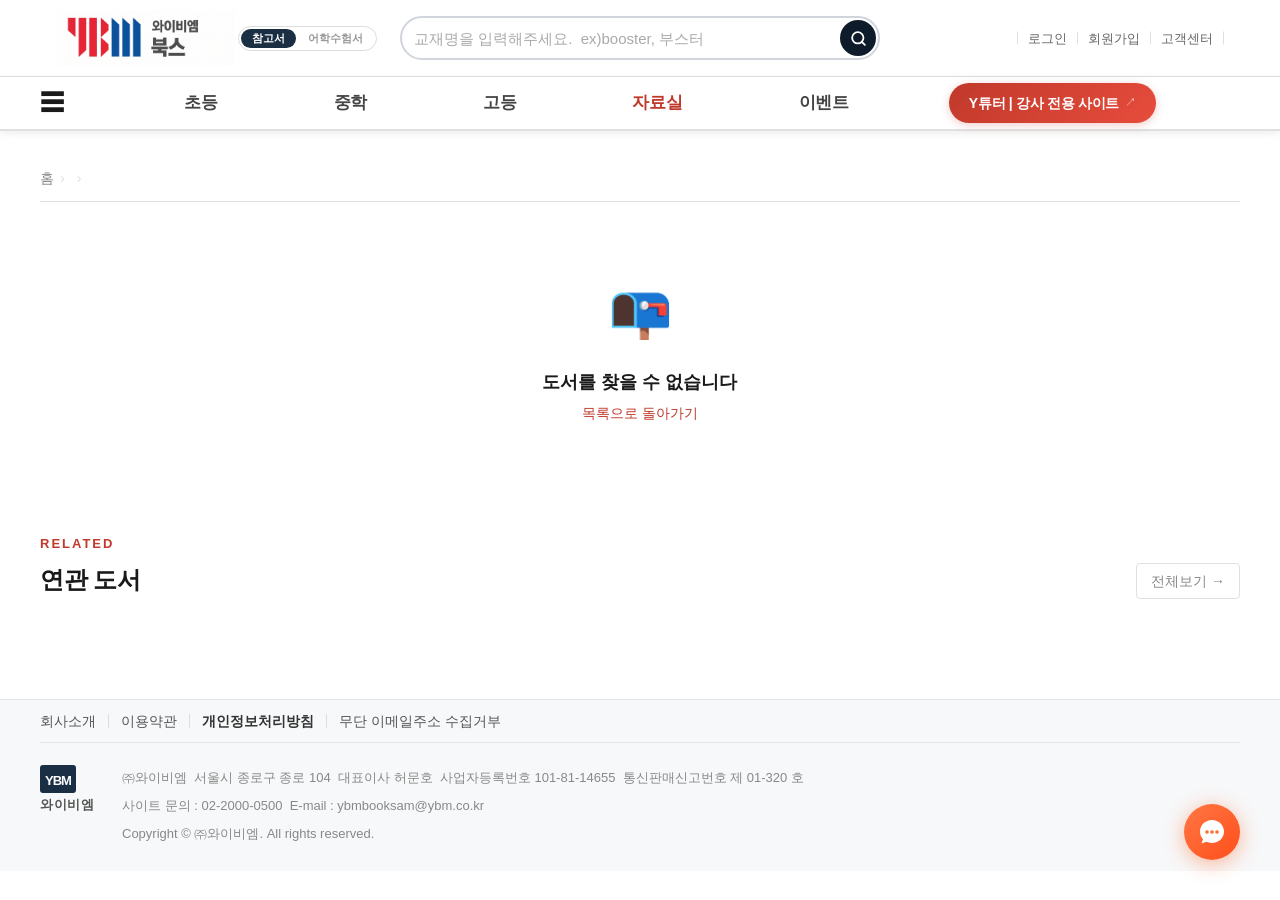
==== commit 3e87af6a: "feat: 모바일 헤더에 검색 아이콘 버튼 추가 참고서/어학수험서 토글 옆에 돋보기 아이콘(🔍) 배치. 클릭 시 기존 검색 모달(교재명/조건/시리즈 검색) 오픈. 모바일 전용(ma" ====
--- a/book-detail.html
+++ b/book-detail.html
@@ -8,13 +8,22 @@
   <style>
     /* ── book-detail.html 모바일 전용 ── */
     @media(max-width:768px){
-      /* 1. 책 이미지 축소 (col 너비를 제한해 padding-top% 계산 기준 축소) */
-      .detail-cover-col{max-width:160px;margin-left:auto;margin-right:auto;}
-      .detail-cover-wrap{max-width:160px;}
-      .detail-cover-btns{max-width:160px;margin:0 auto;}
+      /* 1. 책 커버 크기 (explicit width로 flex shrink 방지) */
+      .detail-cover-col{width:220px !important;align-self:center;}
+      .detail-cover-wrap{max-width:220px;}
+      .detail-cover-btns{max-width:220px;margin:0 auto;}
 
       /* 3. 책 태그 숨김 */
       .detail-tags{display:none !important;}
+
+      /* 미리보기/공유하기 아이콘 전용 표시 */
+      .cover-btn .btn-text{display:none;}
+      .cover-btn .btn-icon{display:flex;align-items:center;justify-content:center;}
+      .cover-btn{display:flex;align-items:center;justify-content:center;padding:10px 0;}
+      .cover-btn svg{width:22px;height:22px;stroke:currentColor;}
+    }
+    @media(min-width:769px){
+      .cover-btn .btn-icon{display:none;}
     }
     /* ── Unit별 MP3 플레이어 ── */
     .mp3-unit-modal {
@@ -195,6 +204,9 @@
         <button class="stg-btn active">참고서</button>
         <button class="stg-btn" onclick="location.href='#'">어학수험서</button>
       </div>
+      <button class="mobile-search-trigger" onclick="openSearchModal()" aria-label="검색">
+        <svg width="20" height="20" viewBox="0 0 24 24" fill="none" stroke="currentColor" stroke-width="2.5" stroke-linecap="round" stroke-linejoin="round"><circle cx="11" cy="11" r="8"/><line x1="21" y1="21" x2="16.65" y2="16.65"/></svg>
+      </button>
     </div>
     <div class="search-series-group">
     <div class="header-search">
@@ -915,8 +927,14 @@
       <div class="detail-cover-col">
         <div class="detail-cover-wrap">${coverContent}</div>
         <div class="detail-cover-btns">
-          <button class="cover-btn" onclick="showToast('미리보기 서비스 준비 중입니다.')">미리보기</button>
-          <button class="cover-btn" onclick="shareBook()">공유하기</button>
+          <button class="cover-btn" onclick="showToast('미리보기 서비스 준비 중입니다.')">
+            <span class="btn-icon"><svg viewBox="0 0 24 24" fill="none" stroke-width="2" stroke-linecap="round" stroke-linejoin="round"><circle cx="11" cy="11" r="8"/><line x1="21" y1="21" x2="16.65" y2="16.65"/></svg></span>
+            <span class="btn-text">미리보기</span>
+          </button>
+          <button class="cover-btn" onclick="shareBook()">
+            <span class="btn-icon"><svg viewBox="0 0 24 24" fill="none" stroke-width="2" stroke-linecap="round" stroke-linejoin="round"><circle cx="18" cy="5" r="3"/><circle cx="6" cy="12" r="3"/><circle cx="18" cy="19" r="3"/><line x1="8.59" y1="13.51" x2="15.42" y2="17.49"/><line x1="15.41" y1="6.51" x2="8.59" y2="10.49"/></svg></span>
+            <span class="btn-text">공유하기</span>
+          </button>
         </div>
       </div>
 
--- a/css/style.css
+++ b/css/style.css
@@ -148,6 +148,8 @@
 .stg-btn{padding:4px 11px;font-size:11px;font-weight:700;color:#999;background:transparent;border:none;cursor:pointer;font-family:inherit;transition:all .15s;white-space:nowrap;border-radius:16px;line-height:1;}
 .stg-btn.active{background:#1a2e44;color:#fff;}
 .stg-btn:not(.active):hover{color:#1a2e44;}
+/* 모바일 전용 헤더 검색 버튼 */
+.mobile-search-trigger{display:none;}
 .logo-mark{font-size:20px;font-weight:900;color:var(--red);letter-spacing:-1px;}
 .logo-sub{font-size:14px;color:var(--text2);font-weight:500;}
 .logo-badge{background:var(--red);color:var(--white);font-size:11px;font-weight:700;padding:2px 7px;border-radius:20px;letter-spacing:.3px;flex-shrink:0;}
@@ -1223,7 +1225,22 @@
 /* YBM 로고 */
 .dl-modal-ybm{display:flex;align-items:center;justify-content:center;gap:6px;padding-top:12px;border-top:1px solid #eee;}
 /* 모바일 */
-@media(max-width:768px){.dl-grid{grid-template-columns:repeat(2,1fr);gap:12px;}.dl-lang-tab{padding:7px 12px;font-size:12px;}.dl-modal-wrap{max-width:96%;}.dl-card-expr{font-size:15px;}}
+@media(max-width:768px){
+  /* ── 데일리외국어 ── */
+  .dl-search-btn{padding:0 14px;font-size:13px;height:46px;}
+  .dl-search-bar{border-width:2px;}
+  .dl-search-input{font-size:13px;padding:12px 6px;}
+  .dl-search-input::placeholder{font-size:12px;}
+  .dl-lang-tabs{gap:6px;flex-wrap:wrap;}
+  .dl-lang-tab{padding:7px 10px;font-size:12px;}
+  .dl-cat-pills{gap:6px;}
+  .dl-cat-pill{padding:5px 12px;font-size:11px;}
+  /* 카드: 1열로 변경 (2열은 너무 좁음) */
+  .dl-grid{grid-template-columns:1fr;gap:12px;}
+  .dl-card-header-label strong{font-size:16px;}
+  .dl-card-expr{font-size:15px;}
+  .dl-modal-wrap{max-width:96%;}
+}
 /* ===== 큐레이션 v2 ===== */
 /* 학교급 탭 */
 .cur2-school-tabs{display:flex;gap:8px;margin-bottom:24px;}
@@ -1427,6 +1444,41 @@
 .mat-search-wrap{display:none;}
 .mat-search-input{display:none;}
 .mat-search-input::placeholder{color:var(--muted);}
+@media(max-width:768px){
+  /* ── 공통 검색바 (온라인어휘학습기·문법예문뱅크) ── */
+  .gb-search-bar{flex-wrap:nowrap;}
+  .gb-search-input{font-size:13px;padding:11px 6px;}
+  .gb-search-input::placeholder{font-size:12px;}
+  .gb-btn-search{padding:0 14px;font-size:13px;height:46px;white-space:nowrap;}
+  .gb-btn-info{width:38px;height:46px;font-size:14px;}
+  .gb-btn-filter{padding:0 12px;font-size:0;height:46px;gap:0;}
+  .gb-btn-filter .gb-filter-icon{font-size:16px;}
+  /* 필터 패널 */
+  .gb-filter-panel{padding:14px 16px;}
+  .gb-filter-row{flex-direction:column;align-items:stretch;gap:8px;}
+  .gb-filter-label{min-width:auto;}
+  .gb-select{min-width:0;width:100%;}
+  .gb-level-pills{flex-wrap:wrap;gap:6px;}
+  .gb-level-pill{padding:6px 14px;font-size:12px;}
+  /* 정렬 툴바 */
+  .gb-sort-bar{flex-wrap:wrap;gap:10px;}
+  .gb-sort-btn{padding:7px 14px;font-size:12px;white-space:nowrap;}
+  .gb-show-trans{font-size:12px;}
+  /* 예문 아이템 */
+  .gb-item{gap:10px;padding:12px 8px;}
+  .gb-item-en{font-size:14px;}
+  .gb-item-ko{font-size:12px;}
+  /* ── 온라인어휘학습기 ── */
+  .voca-sort-bar{flex-direction:column;align-items:stretch;gap:8px;padding:10px 0;margin-top:12px;}
+  .voca-search-inline{width:100%;box-sizing:border-box;}
+  .voca-inline-input{flex:1;width:auto;}
+  .voca-row{flex-wrap:wrap;align-items:flex-start;gap:12px 10px;padding:14px 8px;}
+  .voca-cover{width:56px;height:74px;flex-shrink:0;}
+  .voca-info{flex:1;min-width:0;}
+  .voca-title{font-size:14px;}
+  .voca-desc{font-size:12px;}
+  .voca-start-btn{width:100%;padding:12px 0;font-size:14px;border-radius:6px;text-align:center;}
+}
 .detail-tabs{display:flex;margin-bottom:var(--sp-5);border:1.5px solid var(--border);border-radius:10px;overflow:hidden;}
 .detail-tab{flex:1;padding:13px 0;background:#f7f8fa;border:none;border-right:1.5px solid var(--border);font-size:15px;font-weight:600;color:var(--muted);cursor:pointer;transition:all .2s;white-space:nowrap;text-align:center;}
 .detail-tab:last-child{border-right:none;}
@@ -2374,9 +2426,10 @@
   .container{padding:0 var(--sp-3);}
 
   /* ── 헤더 util-bar ── */
-  .util-bar-inner{height:56px;gap:10px;padding:0 10px;}
-  .ybm-mark{height:44px!important;}
-  .stg-btn{padding:3px 8px;font-size:10px;}
+  .util-bar-inner{height:56px;gap:6px;padding:0 10px;}
+  .ybm-mark{height:38px!important;}
+  .stg-btn{padding:2px 5px;font-size:9px;}
+  .mobile-search-trigger{display:flex;align-items:center;justify-content:center;width:34px;height:34px;background:none;border:none;cursor:pointer;color:var(--navy);padding:0;margin-left:6px;flex-shrink:0;}
 
   /* ── 섹션 간격 ── */
   .section{padding:var(--sp-5) 0;}
@@ -2465,4 +2518,117 @@
   .book-info{padding:var(--sp-1) var(--sp-2) var(--sp-1);}
   .book-mat-icon-row{gap:6px;padding-top:5px;}
   .mat-icon-item{font-size:11px;}
-}
+
+  /* ── 모바일 GNB 드롭다운 ── */
+  .gnb-item.open > .gnb-dropdown{
+    display:block !important;
+    position:fixed !important;
+    left:0 !important;right:0 !important;
+    /* top은 JS로 동적 설정 */
+    z-index:850;
+    background:#fff;
+    box-shadow:0 8px 32px rgba(0,0,0,.18);
+    max-height:60vh;
+    overflow-y:auto;
+    -webkit-overflow-scrolling:touch;
+    border-top:3px solid var(--red);
+  }
+  .gnb-item.open .dropdown-cat{
+    display:flex;align-items:center;gap:8px;
+    padding:12px 16px;
+    font-size:15px;font-weight:800;
+  }
+  .gnb-item.open .dropdown-body{padding:4px 0 16px;}
+  .gnb-item.open .mega-group-title{
+    font-size:14px !important;font-weight:700;color:#333 !important;
+    padding:10px 16px 6px !important;
+    display:block;
+    white-space:normal !important;word-break:keep-all;
+    border-bottom:1px solid #f0f0f0 !important;
+    margin-top:4px !important;
+  }
+  .gnb-item.open .mega-sub-link{
+    font-size:13px !important;
+    padding:9px 16px 9px 28px !important;
+    display:block;color:#555;
+    white-space:normal !important;word-break:keep-all;
+    line-height:1.4;
+  }
+  .gnb-item.open .gnb-sub-group{border-bottom:1px solid #f0f0f0;}
+  .gnb-item.open .gnb-subflyout{
+    display:block !important;position:static !important;
+    background:transparent !important;box-shadow:none !important;
+    padding:0 !important;opacity:1 !important;
+    visibility:visible !important;pointer-events:auto !important;
+  }
+  .gnb-item.open .gnb-flyout-link{
+    font-size:13px !important;
+    padding:9px 16px 9px 32px !important;
+    display:block;color:#666;
+    border-bottom:none !important;
+    white-space:normal !important;word-break:keep-all;
+  }
+
+  /* ── 전체 카테고리 메가메뉴: 모바일 한눈에 보기 ── */
+  .mega-menu-inner{
+    grid-template-columns:repeat(3,1fr) !important;
+    gap:0 !important;
+    padding:0 !important;
+  }
+  .mega-col{
+    padding:10px 8px 12px !important;
+    border-bottom:1px solid #f0f0f0 !important;
+    border-right:1px solid #f0f0f0 !important;
+    min-width:0 !important;
+    overflow:hidden !important;
+  }
+  .mega-col .mega-group-title,
+  .mega-col .mega-sub-link,
+  .mega-col .dropdown-body:not(:has(.mega-sub-link)) .mega-group-title{
+    font-size:10px !important;
+    white-space:normal !important;
+    word-break:keep-all !important;
+    overflow:visible !important;
+    text-overflow:clip !important;
+    font-weight:500 !important;
+    padding:4px 0 !important;
+    margin-top:0 !important;
+  }
+  .mega-col .mega-group-title{
+    font-weight:700 !important;
+    color:#555 !important;
+    border-bottom:1px solid #eee !important;
+  }
+  .mega-col .mega-sub-link{
+    padding:2px 0 2px 8px !important;
+  }
+  .mega-col:nth-child(3n){border-right:none !important;}
+  .mega-col-title{
+    font-size:11px !important;
+    padding-bottom:6px !important;
+    margin-bottom:4px !important;
+    gap:3px !important;
+  }
+  .mega-col-title span{font-size:13px !important;}
+  .mega-col .mega-group-title{
+    font-size:11px !important;
+    padding:3px 0 !important;
+    margin-top:3px !important;
+    letter-spacing:0 !important;
+  }
+  .mega-col .mega-sub-link{
+    font-size:10px !important;
+    padding:2px 8px !important;
+    line-height:1.3 !important;
+  }
+  .mega-col .gnb-subflyout{display:none !important;}
+  .mega-footer{
+    padding:8px 10px !important;
+    gap:4px !important;
+    flex-wrap:wrap !important;
+  }
+  .mega-footer-link{
+    font-size:10px !important;
+    padding:4px 6px !important;
+  }
+}
